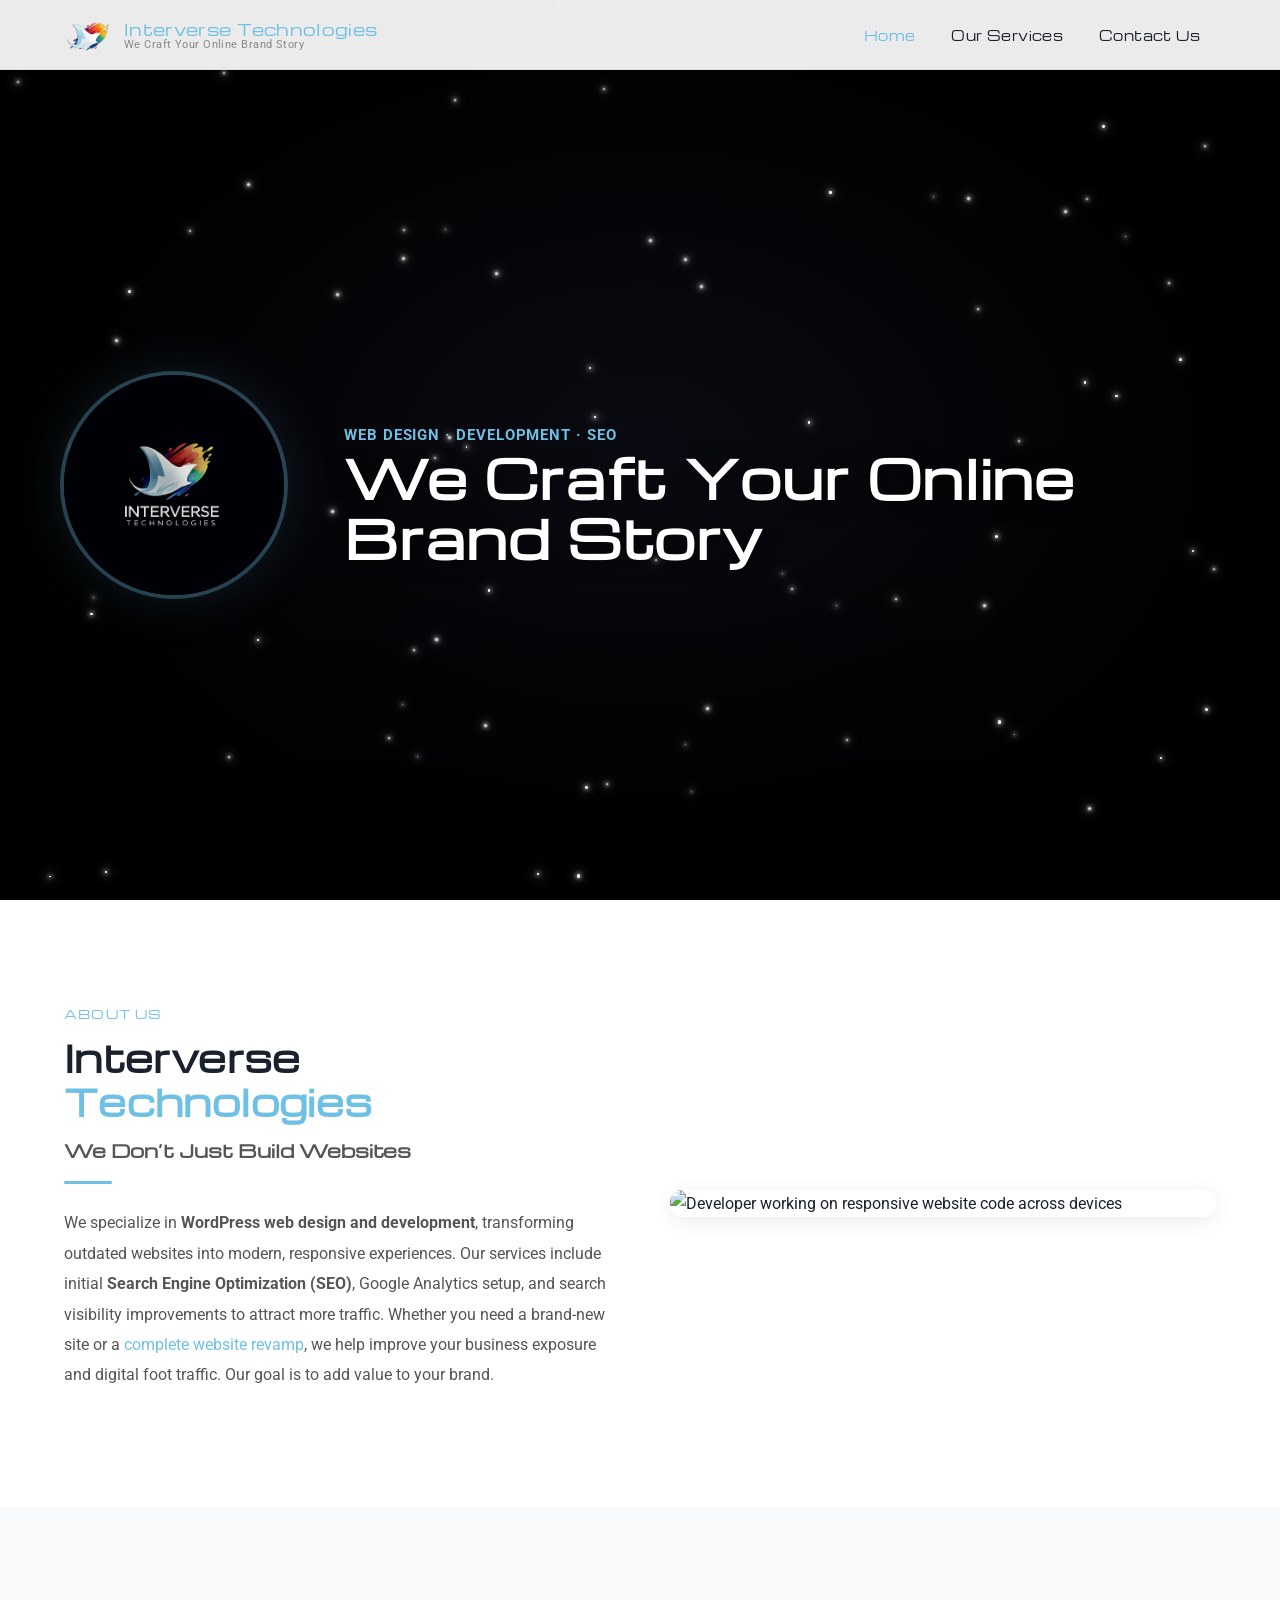
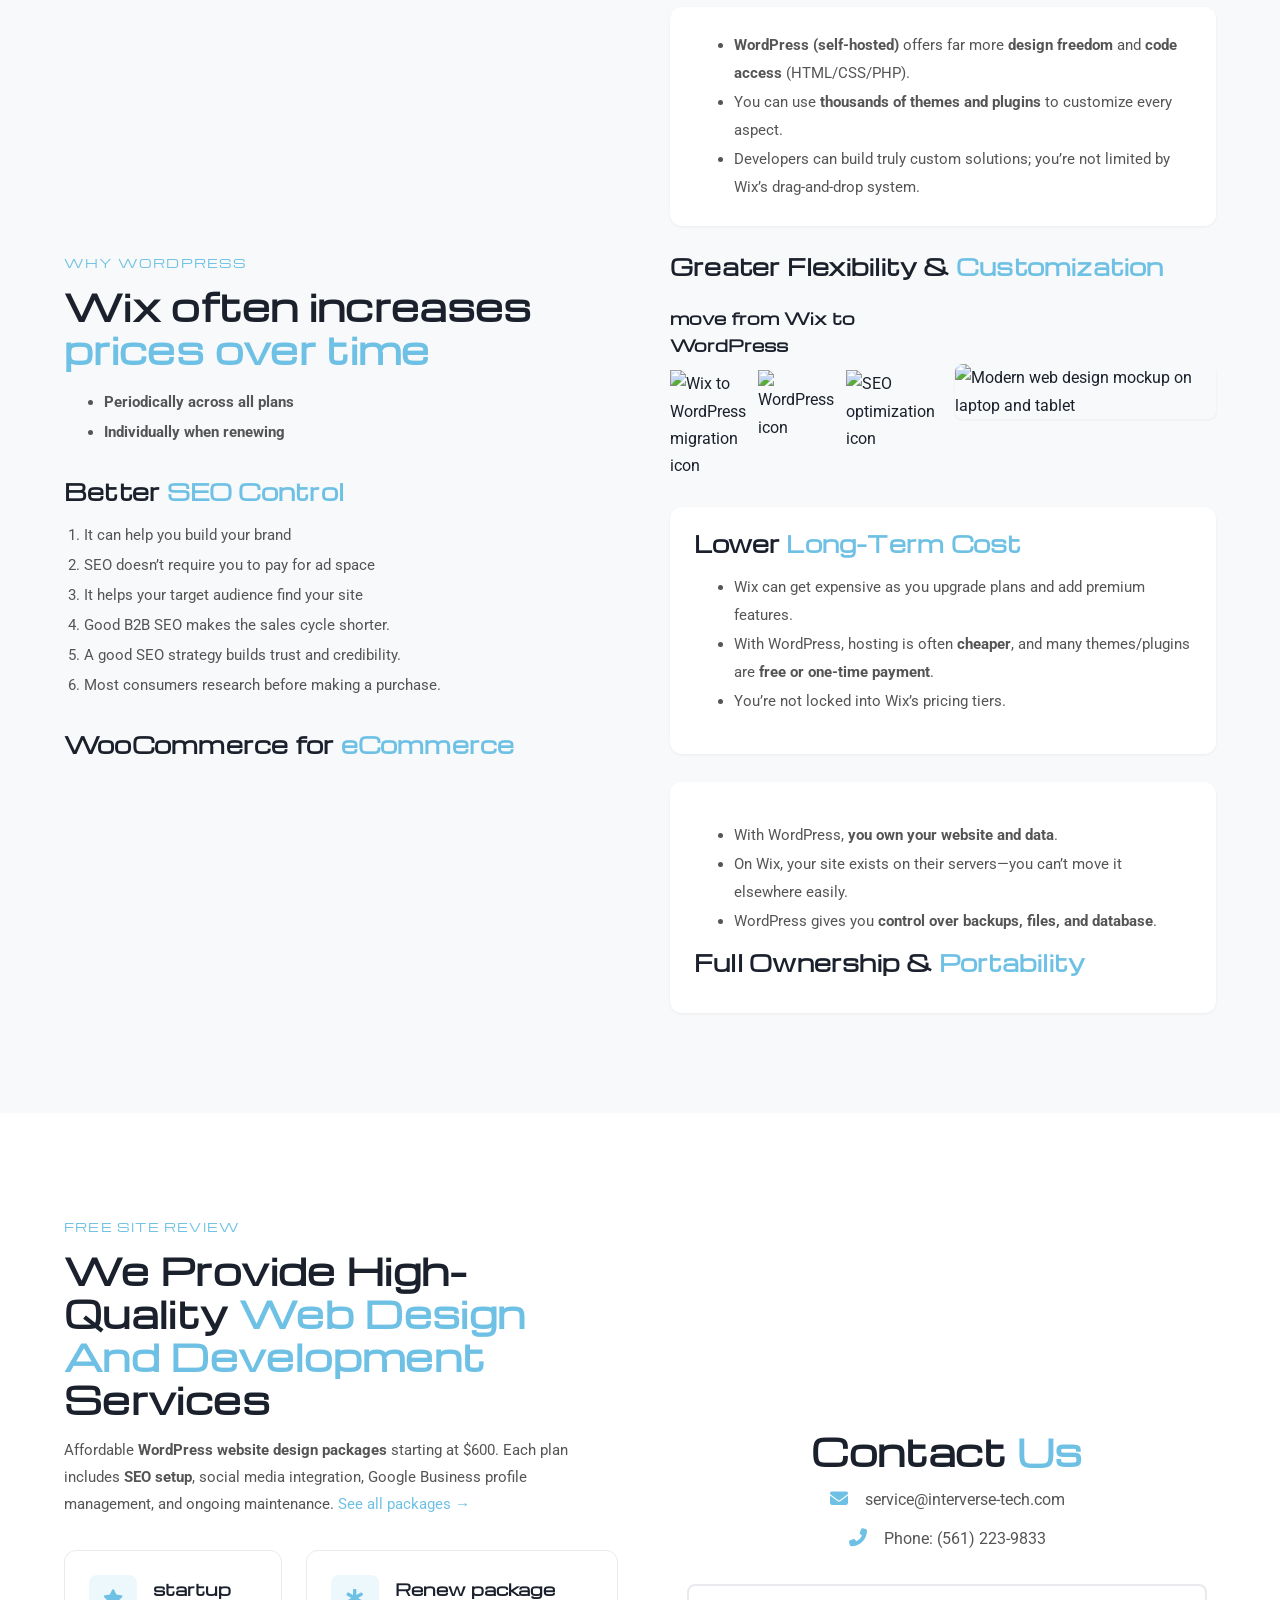
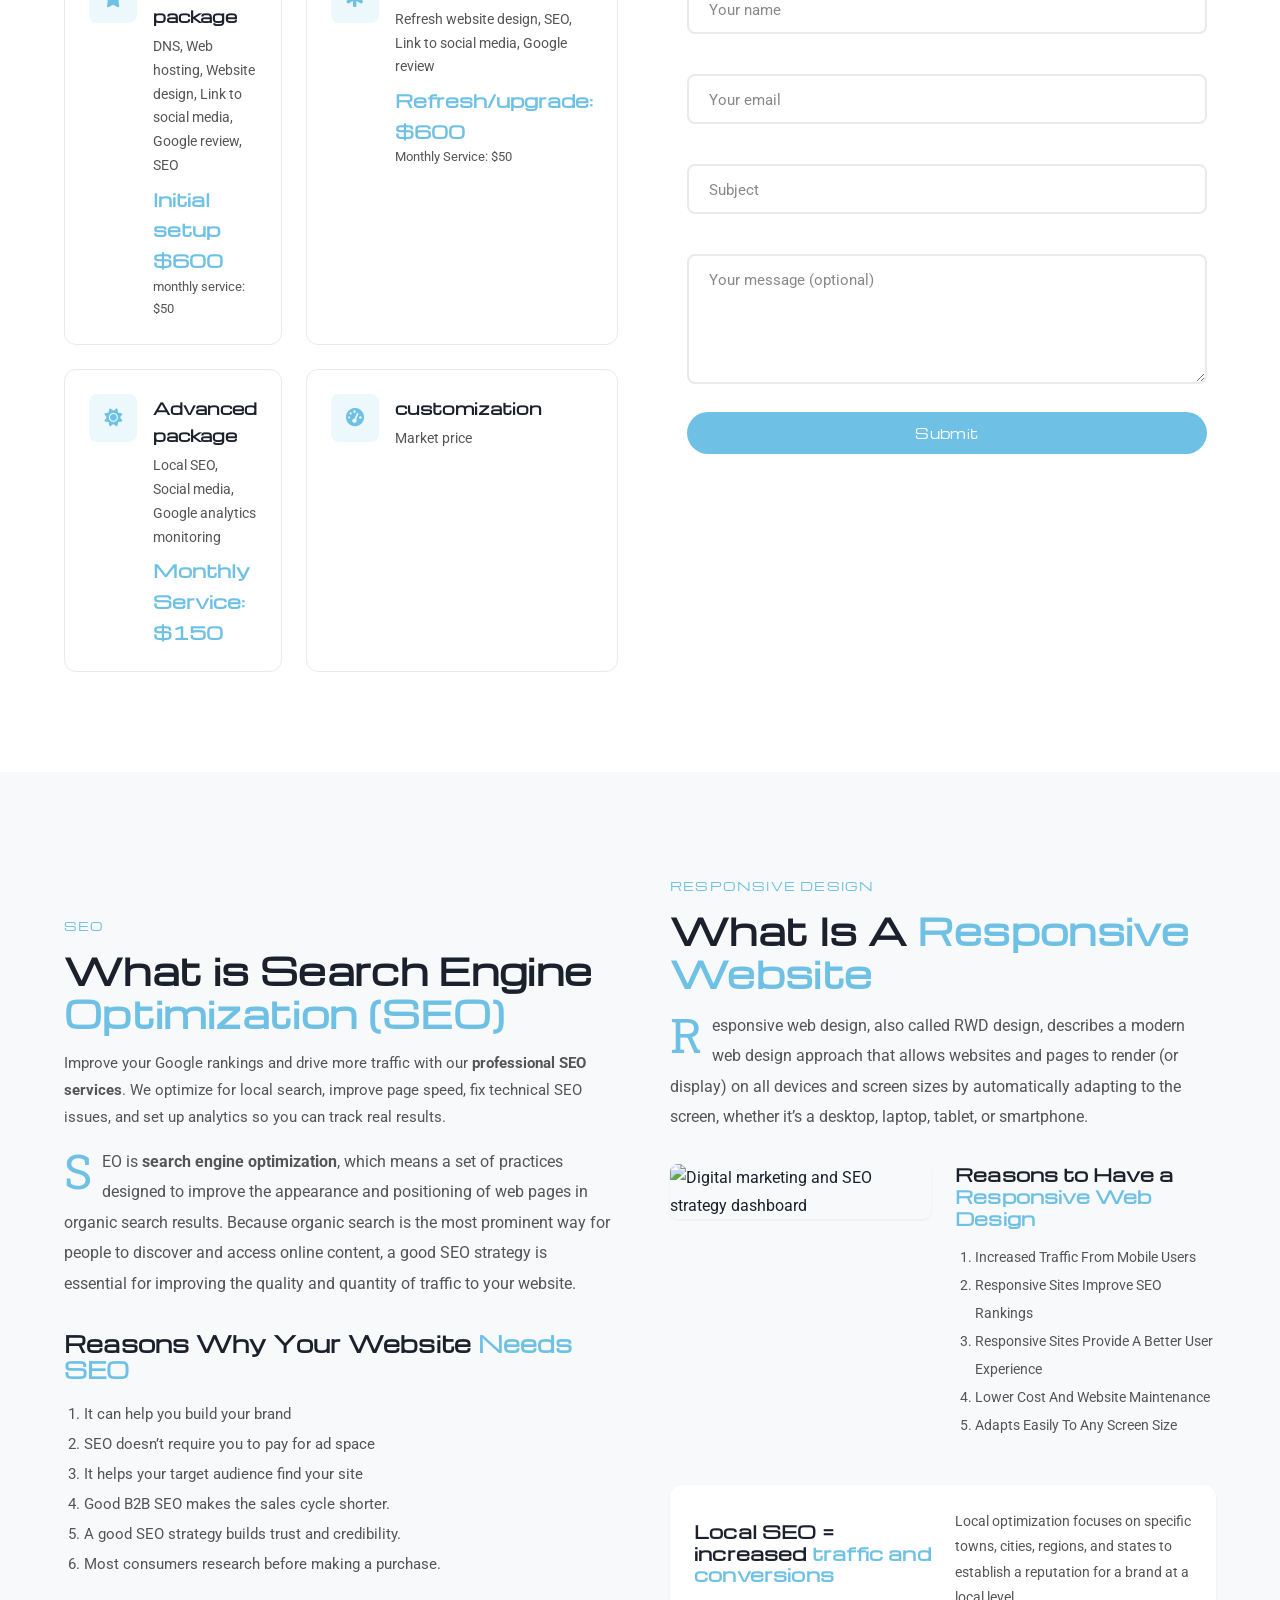
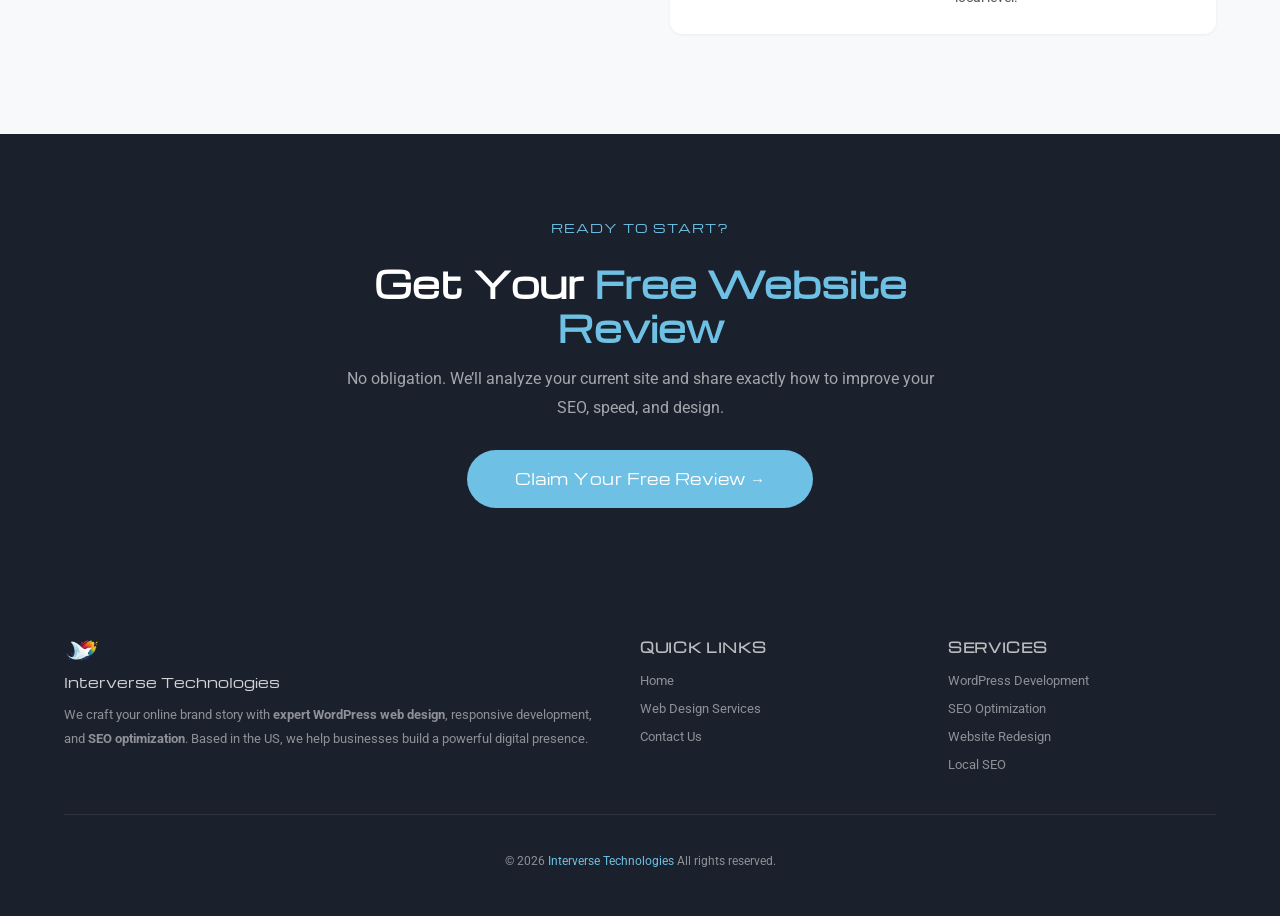
==== index.html @ 5438549b "Add files via upload" ====
<!DOCTYPE html>
<html lang="en-US">
<head>
<meta charset="UTF-8">
<meta name="viewport" content="width=device-width, initial-scale=1">
<title>We Craft Your Online Brand Story - Interverse Technologies</title>
<meta name="description" content="More than just websites—we bring your brand truly come alive online with expert design, revamped sites, and essential SEO to boost visibility and drive results.">
<meta name="theme-color" content="#1b212c">
<meta name="robots" content="index, follow, max-snippet:-1, max-image-preview:large">
<link rel="canonical" href="https://interverse-tech.com/">
<meta property="og:locale" content="en_US">
<meta property="og:type" content="website">
<meta property="og:title" content="We Craft Your Online Brand Story - Interverse Technologies">
<meta property="og:description" content="More than just websites—we bring your brand truly come alive online with expert design, revamped sites, and essential SEO to boost visibility and drive results.">
<meta property="og:url" content="https://interverse-tech.com/">
<meta property="og:site_name" content="Interverse Technologies">
<meta name="twitter:card" content="summary_large_image">
<meta name="twitter:title" content="We Craft Your Online Brand Story - Interverse Technologies">
<meta name="twitter:description" content="More than just websites—we bring your brand truly come alive online with expert design, revamped sites, and essential SEO to boost visibility and drive results.">
<meta property="og:image" content="https://interverse-tech.com/interverse-tech/wp-content/uploads/2024/11/D17B8CB7-C29A-43BB-9FA9-BA72E905C698_1_201_a.jpeg">
<meta name="twitter:image" content="https://interverse-tech.com/interverse-tech/wp-content/uploads/2024/11/D17B8CB7-C29A-43BB-9FA9-BA72E905C698_1_201_a.jpeg">
<link rel="icon" type="image/png" sizes="32x32" href="images/logo.png">
<link rel="apple-touch-icon" href="images/logo.png">
<script type="application/ld+json">
{
  "@context": "https://schema.org",
  "@type": "LocalBusiness",
  "name": "Interverse Technologies",
  "url": "https://interverse-tech.com",
  "logo": "https://interverse-tech.com/interverse-tech/wp-content/uploads/2024/11/intervers-technoliges-logo2024-2025-2-e1732804146760.png",
  "image": "https://interverse-tech.com/interverse-tech/wp-content/uploads/2024/11/D17B8CB7-C29A-43BB-9FA9-BA72E905C698_1_201_a.jpeg",
  "description": "Web design, development, and SEO services to bring your brand alive online. Expert WordPress development, responsive design, and local SEO optimization.",
  "email": "service@interverse-tech.com",
  "telephone": "+15612239833",
  "priceRange": "$$",
  "areaServed": "US",
  "sameAs": []
}
</script>
<script type="application/ld+json">
{
  "@context": "https://schema.org",
  "@type": "BreadcrumbList",
  "itemListElement": [{
    "@type": "ListItem",
    "position": 1,
    "name": "Home",
    "item": "https://interverse-tech.com/"
  }]
}
</script>
<link rel="preconnect" href="https://fonts.googleapis.com">
<link rel="preconnect" href="https://fonts.gstatic.com" crossorigin>
<link href="https://fonts.googleapis.com/css2?family=Michroma&family=Roboto:wght@400;500;700&family=Roboto+Slab:wght@400;700&display=swap" rel="stylesheet">
<link rel="stylesheet" href="https://cdnjs.cloudflare.com/ajax/libs/font-awesome/6.5.1/css/all.min.css">
<link rel="stylesheet" href="css/style.css">
</head>
<body>

<header class="site-header" id="site-header">
  <div class="container header-inner">
    <a href="index.html" class="logo">
      <img class="logo-img" src="images/logo.png" alt="Interverse Technologies">
      <div class="logo-text">
        <div class="site-title">Interverse Technologies</div>
        <div class="site-desc">We Craft Your Online Brand Story</div>
      </div>
    </a>
    <div class="nav-wrapper">
      <nav>
        <ul id="primary-menu">
          <li class="current-menu-item"><a href="index.html">Home</a></li>
          <li><a href="services.html">Our Services</a></li>
          <li><a href="contact.html">Contact Us</a></li>
        </ul>
      </nav>
      <button class="hamburger" id="hamburger" aria-label="Menu">
        <span></span><span></span><span></span>
      </button>
    </div>
  </div>
</header>

<a class="skip-link" href="#main-content">Skip to main content</a>
<main id="main-content">
  <!-- Hero -->
  <section class="hero" id="hero">
    <div class="container">
      <div class="hero-logo">
        <img src="images/hero-logo.jpeg" alt="Interverse Technologies">
      </div>
      <div class="hero-text">
        <div class="tagline"><span>Web Design &middot; Development &middot; SEO</span></div>
        <h1>We Craft Your Online Brand Story</h1>
      </div>
    </div>
  </section>

  <!-- About -->
  <section class="section">
    <div class="container">
      <div class="grid-2">
        <div class="reveal">
          <div class="section-label">About Us</div>
          <h2 class="section-title">Interverse <span>Technologies</span></h2>
          <h3 style="font-size:18px;font-family:var(--font-display);color:var(--text-light);margin:0 0 16px;">We Don&rsquo;t Just Build Websites</h3>
          <div class="divider"></div>
          <p style="font-size:16px;color:var(--text-light);line-height:1.9;">
            We specialize in <strong>WordPress web design and development</strong>, transforming outdated websites into modern, responsive experiences. Our services include initial <strong>Search Engine Optimization (SEO)</strong>, Google Analytics setup, and search visibility improvements to attract more traffic. Whether you need a brand-new site or a <a href="services.html">complete website revamp</a>, we help improve your business exposure and digital foot traffic. Our goal is to add value to your brand.
          </p>
        </div>
        <div class="reveal">
          <img loading="lazy" src="https://interverse-tech.com/interverse-tech/wp-content/uploads/2021/10/code-gec44f0603_1920-1024x683.jpg" alt="Developer working on responsive website code across devices" style="border-radius:var(--radius);box-shadow:var(--shadow-md);">
        </div>
      </div>
    </div>
  </section>

  <!-- Wix vs WordPress -->
  <section class="section section-alt">
    <div class="container">
      <div class="grid-2">
        <div class="reveal">
          <div class="section-label">Why WordPress</div>
          <h2 class="section-title">Wix often increases <span>prices over time</span></h2>
          <ul style="font-family:var(--font-body);color:var(--text-light);line-height:2;font-size:15px;">
            <li><strong>Periodically across all plans</strong></li>
            <li><strong>Individually when renewing</strong></li>
          </ul>
          <h2 class="section-title" style="font-size:22px;margin-top:32px;">Better <span>SEO Control</span></h2>
          <ol style="font-family:var(--font-body);color:var(--text-light);line-height:2;font-size:15px;padding-left:20px;">
            <li>It can help you build your brand</li>
            <li>SEO doesn&rsquo;t require you to pay for ad space</li>
            <li>It helps your target audience find your site</li>
            <li>Good B2B SEO makes the sales cycle shorter.</li>
            <li>A good SEO strategy builds trust and credibility.</li>
            <li>Most consumers research before making a purchase.</li>
          </ol>
          <h2 class="section-title" style="font-size:22px;margin-top:32px;">WooCommerce for <span>eCommerce</span></h2>
        </div>
        <div class="reveal">
          <div style="font-family:var(--font-body);color:var(--text-light);font-size:15px;line-height:1.9;margin-bottom:28px;padding:24px;background:var(--bg-white);border-radius:var(--radius);box-shadow:var(--shadow-sm);">
            <ul style="margin:0;">
              <li><strong>WordPress (self-hosted)</strong> offers far more <strong>design freedom</strong> and <strong>code access</strong> (HTML/CSS/PHP).</li>
              <li>You can use <strong>thousands of themes and plugins</strong> to customize every aspect.</li>
              <li>Developers can build truly custom solutions; you&rsquo;re not limited by Wix&rsquo;s drag-and-drop system.</li>
            </ul>
          </div>
          <h2 class="section-title" style="font-size:22px;">Greater Flexibility &amp; <span>Customization</span></h2>
          <div style="display:flex;gap:20px;align-items:center;margin-top:24px;">
            <div style="flex:1;">
              <h3 style="font-size:16px;font-family:var(--font-display);margin:0 0 12px;">move from Wix to WordPress</h3>
              <div style="display:flex;gap:12px;">
                <img src="https://interverse-tech.com/interverse-tech/wp-content/uploads/2021/11/service-9icon1.png" alt="Wix to WordPress migration icon">
                <img src="https://interverse-tech.com/interverse-tech/wp-content/uploads/2021/11/service-9icon2.png" alt="WordPress icon">
                <img src="https://interverse-tech.com/interverse-tech/wp-content/uploads/2021/11/service-9icon3.png" alt="SEO optimization icon">
              </div>
            </div>
            <div style="flex:1;">
              <img loading="lazy" src="https://interverse-tech.com/interverse-tech/wp-content/uploads/2021/11/web-design-g4789fa910_1920-1024x683.jpg" alt="Modern web design mockup on laptop and tablet" style="border-radius:var(--radius-sm);box-shadow:var(--shadow-sm);">
            </div>
          </div>
          <div style="margin-top:28px;padding:24px;background:var(--bg-white);border-radius:var(--radius);box-shadow:var(--shadow-sm);">
            <h2 class="section-title" style="font-size:22px;">Lower <span>Long-Term Cost</span></h2>
            <ul style="font-family:var(--font-body);color:var(--text-light);line-height:1.9;font-size:15px;">
              <li>Wix can get expensive as you upgrade plans and add premium features.</li>
              <li>With WordPress, hosting is often <strong>cheaper</strong>, and many themes/plugins are <strong>free or one-time payment</strong>.</li>
              <li>You&rsquo;re not locked into Wix&rsquo;s pricing tiers.</li>
            </ul>
          </div>
          <div style="margin-top:28px;padding:24px;background:var(--bg-white);border-radius:var(--radius);box-shadow:var(--shadow-sm);">
            <ul style="font-family:var(--font-body);color:var(--text-light);line-height:1.9;font-size:15px;">
              <li>With WordPress, <strong>you own your website and data</strong>.</li>
              <li>On Wix, your site exists on their servers&mdash;you can&rsquo;t move it elsewhere easily.</li>
              <li>WordPress gives you <strong>control over backups, files, and database</strong>.</li>
            </ul>
            <h2 class="section-title" style="font-size:22px;">Full Ownership &amp; <span>Portability</span></h2>
          </div>
        </div>
      </div>
    </div>
  </section>

  <!-- Pricing + Contact -->
  <section class="section">
    <div class="container">
      <div class="grid-2">
        <div class="reveal">
          <div class="section-label">FREE Site Review</div>
          <h2 class="section-title">We Provide High-Quality <span>Web Design And Development</span> Services</h2>
          <p style="font-family:var(--font-body);color:var(--text-light);font-size:15px;line-height:1.8;margin-bottom:8px;">Affordable <strong>WordPress website design packages</strong> starting at $600. Each plan includes <strong>SEO setup</strong>, social media integration, Google Business profile management, and ongoing maintenance. <a href="services.html">See all packages &rarr;</a></p>
          <div class="services-grid" style="margin-top:32px;">
            <div class="service-item">
              <div class="icon"><i class="fas fa-star"></i></div>
              <div>
                <h3>startup package</h3>
                <p>DNS, Web hosting, Website design, Link to social media, Google review, SEO</p>
                <div class="amount">Initial setup $600</div>
                <p style="font-size:13px;">monthly service: $50</p>
              </div>
            </div>
            <div class="service-item">
              <div class="icon"><i class="fas fa-star-of-life"></i></div>
              <div>
                <h3>Renew package</h3>
                <p>Refresh website design, SEO, Link to social media, Google review</p>
                <div class="amount">Refresh/upgrade: $600</div>
                <p style="font-size:13px;">Monthly Service: $50</p>
              </div>
            </div>
            <div class="service-item">
              <div class="icon"><i class="fas fa-sun"></i></div>
              <div>
                <h3>Advanced package</h3>
                <p>Local SEO, Social media, Google analytics monitoring</p>
                <div class="amount">Monthly Service: $150</div>
              </div>
            </div>
            <div class="service-item">
              <div class="icon"><i class="fas fa-tachometer-alt"></i></div>
              <div>
                <h3>customization</h3>
                <p>Market price</p>
              </div>
            </div>
          </div>
        </div>
        <div class="reveal">
          <h2 class="section-title" style="text-align:center;">Contact <span>Us</span></h2>
          <div class="contact-info">
            <div class="item"><i class="fas fa-envelope"></i> service@interverse-tech.com</div>
            <div class="item"><i class="fas fa-phone-alt"></i> Phone: (561) 223-9833</div>
          </div>
          <form class="contact-form" onsubmit="return sendByEmail(this)" novalidate>
            <div class="form-group">
              <input type="text" name="name" id="name" placeholder="Your name" required aria-required="true">
              <label for="name">Your name</label>
              <span class="field-error" role="alert"></span>
            </div>
            <div class="form-group">
              <input type="email" name="email" id="email" placeholder="Your email" required aria-required="true">
              <label for="email">Your email</label>
              <span class="field-error" role="alert"></span>
            </div>
            <div class="form-group">
              <input type="text" name="subject" id="subject" placeholder="Subject" required aria-required="true">
              <label for="subject">Subject</label>
              <span class="field-error" role="alert"></span>
            </div>
            <div class="form-group">
              <textarea name="message" id="message" placeholder="Your message" rows="5"></textarea>
              <label for="message">Your message (optional)</label>
            </div>
            <button type="submit" class="btn" style="width:100%;justify-content:center;">Submit</button>
          </form>
        </div>
      </div>
    </div>
  </section>

  <!-- SEO + Responsive -->
  <section class="section section-alt">
    <div class="container">
      <div class="grid-2">
        <div class="reveal">
          <div class="section-label">SEO</div>
          <h2 class="section-title">What is Search Engine <span>Optimization (SEO)</span></h2>
          <p style="font-family:var(--font-body);color:var(--text-light);font-size:15px;line-height:1.8;margin-bottom:16px;">Improve your Google rankings and drive more traffic with our <strong>professional SEO services</strong>. We optimize for local search, improve page speed, fix technical SEO issues, and set up analytics so you can track real results.</p>
          <p style="font-family:var(--font-body);color:var(--text-light);font-size:16px;line-height:1.9;">
            <span style="font-family:var(--font-serif);font-size:48px;float:left;line-height:1;margin-right:10px;color:var(--primary);">S</span>EO is <strong>search engine optimization</strong>, which means a set of practices designed to improve the appearance and positioning of web pages in organic search results. Because organic search is the most prominent way for people to discover and access online content, a good SEO strategy is essential for improving the quality and quantity of traffic to your website.
          </p>
          <h2 class="section-title" style="font-size:22px;margin-top:32px;">Reasons Why Your Website <span>Needs SEO</span></h2>
          <ol style="font-family:var(--font-body);color:var(--text-light);line-height:2;font-size:15px;padding-left:20px;">
            <li>It can help you build your brand</li>
            <li>SEO doesn&rsquo;t require you to pay for ad space</li>
            <li>It helps your target audience find your site</li>
            <li>Good B2B SEO makes the sales cycle shorter.</li>
            <li>A good SEO strategy builds trust and credibility.</li>
            <li>Most consumers research before making a purchase.</li>
          </ol>
        </div>
        <div class="reveal">
          <div style="margin-bottom:32px;">
            <div class="section-label">Responsive Design</div>
            <h2 class="section-title">What Is A <span>Responsive Website</span></h2>
            <p style="font-family:var(--font-body);color:var(--text-light);font-size:16px;line-height:1.9;">
              <span style="font-family:var(--font-serif);font-size:48px;float:left;line-height:1;margin-right:10px;color:var(--primary);">R</span>esponsive web design, also called RWD design, describes a modern web design approach that allows websites and pages to render (or display) on all devices and screen sizes by automatically adapting to the screen, whether it&rsquo;s a desktop, laptop, tablet, or smartphone.
            </p>
          </div>
          <div style="display:flex;gap:24px;align-items:start;">
            <div style="flex:1;">
              <img loading="lazy" src="https://interverse-tech.com/interverse-tech/wp-content/uploads/2021/11/digital-marketing-gc189a8089_1920-1024x682.jpg" alt="Digital marketing and SEO strategy dashboard" style="border-radius:var(--radius-sm);box-shadow:var(--shadow-sm);">
            </div>
            <div style="flex:1;">
              <h2 class="section-title" style="font-size:18px;">Reasons to Have a <span>Responsive Web Design</span></h2>
              <ol style="font-family:var(--font-body);color:var(--text-light);line-height:2;font-size:14px;padding-left:20px;">
                <li>Increased Traffic From Mobile Users</li>
                <li>Responsive Sites Improve SEO Rankings</li>
                <li>Responsive Sites Provide A Better User Experience</li>
                <li>Lower Cost And Website Maintenance</li>
                <li>Adapts Easily To Any Screen Size</li>
              </ol>
            </div>
          </div>
          <div style="display:flex;gap:24px;align-items:center;margin-top:32px;padding:24px;background:var(--bg-white);border-radius:var(--radius);box-shadow:var(--shadow-sm);">
            <div style="flex:1;">
              <h2 class="section-title" style="font-size:18px;">Local SEO = increased <span>traffic and conversions</span></h2>
            </div>
            <div style="flex:1;">
              <p style="font-family:var(--font-body);color:var(--text-light);font-size:14px;line-height:1.8;margin:0;">
                Local optimization focuses on specific towns, cities, regions, and states to establish a reputation for a brand at a local level.
              </p>
            </div>
          </div>
        </div>
      </div>
    </div>
  </section>

  <!-- Final CTA -->
  <section class="section" style="background:var(--dark);text-align:center;padding:80px 0;">
    <div class="container" style="max-width:640px;">
      <div class="section-label" style="color:var(--primary);">Ready to Start?</div>
      <h2 style="font-family:var(--font-display);font-size:clamp(24px,3vw,36px);color:#fff;margin:12px 0 16px;line-height:1.2;">Get Your <span style="color:var(--primary);">Free Website Review</span></h2>
      <p style="font-family:var(--font-body);color:rgba(255,255,255,0.6);font-size:16px;line-height:1.8;margin-bottom:28px;">No obligation. We&rsquo;ll analyze your current site and share exactly how to improve your SEO, speed, and design.</p>
      <a href="contact.html" class="btn btn-lg" style="padding:16px 48px;font-size:15px;">Claim Your Free Review &rarr;</a>
    </div>
  </section>
</main>

<footer class="site-footer">
  <div class="container">
    <div class="footer-inner">
      <div>
        <div class="footer-logo">
          <img src="images/logo.png" alt="Interverse Technologies" style="width:36px;">
          <div>Interverse Technologies</div>
        </div>
        <p>We craft your online brand story with <strong>expert WordPress web design</strong>, responsive development, and <strong>SEO optimization</strong>. Based in the US, we help businesses build a powerful digital presence.</p>
      </div>
      <div>
        <h4>Quick Links</h4>
        <ul>
          <li><a href="index.html">Home</a></li>
          <li><a href="services.html">Web Design Services</a></li>
          <li><a href="contact.html">Contact Us</a></li>
        </ul>
      </div>
      <div>
        <h4>Services</h4>
        <ul>
          <li><a href="services.html">WordPress Development</a></li>
          <li><a href="services.html">SEO Optimization</a></li>
          <li><a href="services.html">Website Redesign</a></li>
          <li><a href="services.html">Local SEO</a></li>
        </ul>
      </div>
    </div>
    <div class="footer-bottom">
      <p>&copy; 2026 <a href="index.html">Interverse Technologies</a> All rights reserved.</p>
    </div>
  </div>
</footer>

<a href="#" id="scroll-up" aria-label="Scroll to top"><i class="fas fa-chevron-up"></i></a>

<script>
(function () {
  // Hamburger
  var hamburger = document.getElementById('hamburger');
  var menu = document.getElementById('primary-menu');
  if (hamburger && menu) {
    hamburger.addEventListener('click', function () {
      hamburger.classList.toggle('active');
      menu.classList.toggle('open');
    });
    document.addEventListener('click', function (e) {
      if (!menu.contains(e.target) && !hamburger.contains(e.target)) {
        hamburger.classList.remove('active');
        menu.classList.remove('open');
      }
    });
  }

  // Header scroll effect
  var header = document.getElementById('site-header');
  var scrollBtn = document.getElementById('scroll-up');
  window.addEventListener('scroll', function () {
    if (window.scrollY > 50) {
      header.classList.add('scrolled');
    } else {
      header.classList.remove('scrolled');
    }
    if (scrollBtn) {
      scrollBtn.classList.toggle('visible', window.scrollY > 400);
    }
  });

  function sendByEmail(form) {
  var name = form.name.value.trim();
  var email = form.email.value.trim();
  var subject = form.subject.value.trim();
  var message = form.message.value.trim();
  var errors = form.querySelectorAll('.field-error');
  errors.forEach(function(e){ e.textContent = ''; });
  if (!name) { form.name.focus(); showToast('Please enter your name', 'error'); return false; }
  if (!email || !/\S+@\S+\.\S+/.test(email)) { form.email.focus(); showToast('Please enter a valid email', 'error'); return false; }
  if (!subject) { form.subject.focus(); showToast('Please enter a subject', 'error'); return false; }
  var body = 'Name: ' + name + '\nEmail: ' + email + '\n\nMessage:\n' + message;
  window.location.href = 'mailto:service@interverse-tech.com?subject=' + encodeURIComponent(subject) + '&body=' + encodeURIComponent(body);
  showToast('Email app opened!', 'success');
  return false;
}
function showToast(msg, type) {
  var t = document.createElement('div');
  t.className = 'toast toast-' + type;
  t.textContent = msg;
  t.setAttribute('role', 'alert');
  document.body.appendChild(t);
  setTimeout(function(){ t.classList.add('show'); }, 10);
  setTimeout(function(){ t.classList.remove('show'); setTimeout(function(){ t.remove(); }, 400); }, 3500);
}

  // Scroll reveal
  var revealEls = document.querySelectorAll('.reveal');
  if ('IntersectionObserver' in window) {
    var observer = new IntersectionObserver(function (entries) {
      entries.forEach(function (entry) {
        if (entry.isIntersecting) {
          entry.target.classList.add('visible');
          observer.unobserve(entry.target);
        }
      });
    }, { threshold: 0.15 });
    revealEls.forEach(function (el) { observer.observe(el); });
  } else {
    revealEls.forEach(function (el) { el.classList.add('visible'); });
  }

  // Stars
  var hero = document.getElementById('hero');
  if (hero) {
    var i, star, size, x, y, m;
    for (i = 0; i < 80; i++) {
      star = document.createElement('div');
      star.className = 'star shine';
      size = Math.random() * 2.5 + 0.8;
      x = Math.random() * 100;
      y = Math.random() * 100;
      star.style.cssText = 'width:' + size + 'px;height:' + size + 'px;top:' + y + '%;left:' + x + '%;';
      if (i % 3 === 0) {
        star.style.animationDelay = (Math.random() * 3) + 's';
        star.classList.add('twinkle');
      }
      hero.appendChild(star);
    }

    function animateStars() {
      var stars = hero.querySelectorAll('.star');
      var count = Math.min(Math.floor(Math.random() * 6) + 3, stars.length);
      for (var j = 0; j < count; j++) {
        var el = stars[Math.floor(Math.random() * stars.length)];
        if (el.classList.contains('twinkle')) continue;
        el.style.transform = 'translate(' + ((Math.random() - 0.5) * 200) + '%,' + ((Math.random() - 0.5) * 200) + '%) scale(2)';
        el.style.opacity = '0';
        (function (e) {
          setTimeout(function () {
            if (e.parentNode) {
              e.parentNode.removeChild(e);
              var ns = document.createElement('div');
              ns.className = 'star shine';
              var s = Math.random() * 2.5 + 0.8;
              ns.style.cssText = 'width:' + s + 'px;height:' + s + 'px;top:' + (Math.random() * 100) + '%;left:' + (Math.random() * 100) + '%;';
              hero.appendChild(ns);
            }
          }, 3000);
        })(el);
      }
    }

    function createMeteor() {
      m = document.createElement('div');
      m.className = 'meteor';
      var dot = document.createElement('div');
      dot.className = 'meteor-dot';
      m.appendChild(dot);
      m.style.cssText = 'top:-5%;left:' + (Math.random() * 100) + '%;transform:rotate(' + (Math.random() * 30 + 30) + 'deg);';
      hero.appendChild(m);
      setTimeout(function () { if (m.parentNode) m.parentNode.removeChild(m); }, 2000);
    }

    setInterval(animateStars, 1500);
    setInterval(createMeteor, 4000);
  }
})();
</script>
</body>
</html>
---- css/style.css ----
:root {
  --primary: #6ec1e4;
  --primary-dark: #5aadd0;
  --primary-light: rgba(110, 193, 228, 0.12);
  --dark: #1b212c;
  --dark-2: #2a2f3a;
  --text: #1b212c;
  --text-light: #555;
  --text-muted: #888;
  --bg-light: #f8f9fa;
  --bg-white: #fff;
  --border: #e8eaed;
  --shadow-sm: 0 1px 3px rgba(0,0,0,0.06);
  --shadow-md: 0 4px 20px rgba(0,0,0,0.08);
  --shadow-lg: 0 12px 40px rgba(0,0,0,0.12);
  --radius: 12px;
  --radius-sm: 8px;
  --transition: 0.3s cubic-bezier(0.4, 0, 0.2, 1);
  --font-display: Michroma, sans-serif;
  --font-body: Roboto, sans-serif;
  --font-serif: 'Roboto Slab', serif;
  --max-w: 1200px;
  --header-h: 70px;
}

*, *::before, *::after { box-sizing: border-box; }

html { scroll-behavior: smooth; }

body {
  margin: 0;
  padding: 0;
  font-family: var(--font-body);
  font-weight: 400;
  color: var(--text);
  line-height: 1.7;
  -webkit-font-smoothing: antialiased;
  overflow-x: hidden;
}

a { color: var(--primary); text-decoration: none; transition: color var(--transition); }
a:hover { color: var(--primary-dark); }

img { max-width: 100%; height: auto; display: block; }

.container {
  max-width: var(--max-w);
  margin: 0 auto;
  padding: 0 24px;
}

.sr-only { position: absolute; width: 1px; height: 1px; padding: 0; margin: -1px; overflow: hidden; clip: rect(0,0,0,0); border: 0; }

/* ---- Header ---- */
.site-header {
  position: fixed;
  top: 0;
  left: 0;
  right: 0;
  z-index: 1000;
  background: rgba(255,255,255,0.92);
  backdrop-filter: blur(12px);
  -webkit-backdrop-filter: blur(12px);
  border-bottom: 1px solid rgba(0,0,0,0.06);
  transition: background var(--transition), box-shadow var(--transition);
  height: var(--header-h);
}
.site-header.scrolled { background: rgba(255,255,255,0.98); box-shadow: var(--shadow-sm); }

.header-inner {
  display: flex;
  align-items: center;
  justify-content: space-between;
  height: var(--header-h);
}

.logo { display: flex; align-items: center; gap: 12px; flex-shrink: 0; }
.logo-img { width: 48px; height: auto; transition: transform var(--transition); }
.logo:hover .logo-img { transform: scale(1.05); }
.logo-text { line-height: 1.2; }
.site-title { font-size: 16px; margin: 0; font-family: var(--font-display); letter-spacing: 0.02em; }
.site-title a { color: var(--dark); }
.site-desc { font-size: 11px; margin: 0; color: var(--text-muted); letter-spacing: 0.04em; }

.nav-wrapper { display: flex; align-items: center; gap: 32px; }
#primary-menu { list-style: none; margin: 0; padding: 0; display: flex; gap: 4px; }
#primary-menu li a {
  display: block;
  padding: 8px 16px;
  color: var(--text);
  font-size: 13px;
  font-family: var(--font-display);
  letter-spacing: 0.03em;
  border-radius: var(--radius-sm);
  transition: all var(--transition);
  position: relative;
}
#primary-menu li a:hover { color: var(--primary); background: var(--primary-light); }
#primary-menu li.current-menu-item a { color: var(--primary); }

.hamburger {
  display: none;
  flex-direction: column;
  gap: 5px;
  cursor: pointer;
  padding: 4px;
  background: none;
  border: none;
}
.hamburger span {
  display: block;
  width: 24px;
  height: 2px;
  background: var(--dark);
  border-radius: 4px;
  transition: all var(--transition);
}
.hamburger.active span:nth-child(1) { transform: translateY(7px) rotate(45deg); }
.hamburger.active span:nth-child(2) { opacity: 0; }
.hamburger.active span:nth-child(3) { transform: translateY(-7px) rotate(-45deg); }

/* ---- Hero ---- */
.hero {
  position: relative;
  background: #000;
  background: radial-gradient(ellipse at center, #0a0a12, #000 70%);
  min-height: 100vh;
  display: flex;
  align-items: center;
  overflow: hidden;
}
.hero::after {
  content: '';
  position: absolute;
  inset: 0;
  background: linear-gradient(180deg, transparent 60%, rgba(0,0,0,0.6) 100%);
  pointer-events: none;
  z-index: 1;
}
.hero .container {
  position: relative;
  z-index: 3;
  display: flex;
  align-items: center;
  gap: 60px;
  padding-top: var(--header-h);
}
.hero-logo { flex: 0 0 220px; }
.hero-logo img {
  width: 220px;
  height: 220px;
  border-radius: 50%;
  object-fit: cover;
  box-shadow: 0 0 0 4px rgba(110,193,228,0.3), 0 0 60px rgba(110,193,228,0.15);
  animation: float 6s ease-in-out infinite;
}
@keyframes float {
  0%, 100% { transform: translateY(0); }
  50% { transform: translateY(-10px); }
}
.hero-text { flex: 1; }
.hero-text h1 {
  color: #fff;
  font-size: clamp(32px, 5vw, 52px);
  margin: 0;
  font-family: var(--font-display);
  line-height: 1.15;
  letter-spacing: 0.02em;
  text-shadow: 0 2px 20px rgba(0,0,0,0.5);
}
.hero-text .tagline {
  color: var(--primary);
  font-size: clamp(14px, 1.2vw, 18px);
  font-family: var(--font-body);
  margin-top: 20px;
  letter-spacing: 0.06em;
  text-transform: uppercase;
  font-weight: 700;
}
.hero-text .tagline span { display: inline-block; animation: fadeInUp 0.8s ease 0.5s both; }

@keyframes fadeInUp {
  from { opacity: 0; transform: translateY(20px); }
  to { opacity: 1; transform: translateY(0); }
}

/* ---- Stars ---- */
.hero .star {
  position: absolute;
  background: #fff;
  border-radius: 50%;
  z-index: 2;
  transition: transform 3s ease-out, opacity 3s ease-out;
}
.hero .star.shine {
  animation: sparkle 1.2s ease-out forwards;
  box-shadow: 0 0 4px 1px rgba(255,255,255,0.6), 0 0 12px 3px rgba(255,255,255,0.2);
}
@keyframes sparkle {
  0% { transform: scale(0); opacity: 0; }
  50% { transform: scale(1); opacity: 1; }
  100% { transform: scale(1.15); opacity: 0.85; }
}
.hero .star.twinkle {
  animation: twinkle 2s ease-in-out infinite alternate;
}
@keyframes twinkle {
  0% { opacity: 0.4; transform: scale(0.8); }
  100% { opacity: 1; transform: scale(1.2); }
}
.hero .meteor {
  position: absolute;
  z-index: 2;
  pointer-events: none;
}
.hero .meteor::before {
  content: '';
  display: block;
  width: 2px;
  height: 60px;
  background: linear-gradient(to bottom, rgba(255,255,255,0.8), transparent);
  transform: rotate(45deg);
  animation: meteorTrail 0.8s ease-out forwards;
}
@keyframes meteorTrail {
  0% { opacity: 1; }
  100% { opacity: 0; }
}
.hero .meteor-dot {
  width: 3px; height: 3px;
  background: #fff;
  border-radius: 50%;
  position: absolute;
  top: -2px; left: 0;
  box-shadow: 0 0 6px 2px rgba(255,255,255,0.6);
}

/* ---- Toast ---- */
.toast {
  position: fixed;
  bottom: 84px;
  left: 50%;
  transform: translateX(-50%) translateY(20px);
  padding: 14px 28px;
  border-radius: var(--radius-sm);
  font-family: var(--font-body);
  font-size: 14px;
  color: #fff;
  z-index: 9999;
  opacity: 0;
  pointer-events: none;
  transition: all 0.4s ease;
  box-shadow: var(--shadow-lg);
  max-width: 90vw;
  text-align: center;
}
.toast.show { opacity: 1; transform: translateX(-50%) translateY(0); }
.toast-success { background: #22c55e; }
.toast-error { background: #ef4444; }

/* ---- Field Error ---- */
.field-error {
  display: block;
  font-size: 12px;
  color: #ef4444;
  font-family: var(--font-body);
  min-height: 18px;
  margin-top: 2px;
}

/* ---- Focus styles for a11y ---- */
a:focus-visible,
button:focus-visible,
input:focus-visible,
textarea:focus-visible {
  outline: 3px solid var(--primary);
  outline-offset: 2px;
}

/* ---- Skip link ---- */
.skip-link {
  position: absolute;
  top: -100%;
  left: 8px;
  background: var(--primary);
  color: #fff;
  padding: 8px 16px;
  z-index: 10000;
  font-family: var(--font-body);
  font-size: 14px;
  border-radius: 0 0 4px 4px;
  transition: top 0.2s;
}
.skip-link:focus { top: 0; }

/* ---- Page Hero (inner) ---- */
.page-hero {
  background: var(--dark);
  padding: calc(var(--header-h) + 48px) 0 48px;
  text-align: center;
  position: relative;
  overflow: hidden;
}
.page-hero::before {
  content: '';
  position: absolute;
  inset: 0;
  background: radial-gradient(ellipse at 30% 50%, rgba(110,193,228,0.08), transparent 60%);
}
.page-hero h1 {
  color: #fff;
  font-size: clamp(28px, 3.5vw, 42px);
  margin: 0;
  font-family: var(--font-display);
  letter-spacing: 0.02em;
  position: relative;
}
.breadcrumb {
  color: var(--text-muted);
  font-size: 13px;
  margin-top: 12px;
  font-family: var(--font-body);
  position: relative;
}
.breadcrumb a { color: var(--primary); }

/* ---- Sections ---- */
.section { padding: 100px 0; }
.section-alt { background: var(--bg-light); }

.section-label {
  display: inline-block;
  font-size: 12px;
  font-family: var(--font-display);
  color: var(--primary);
  letter-spacing: 0.1em;
  text-transform: uppercase;
  margin-bottom: 12px;
}
.section-title {
  font-size: clamp(26px, 3vw, 36px);
  margin: 0 0 12px;
  font-family: var(--font-display);
  color: var(--dark);
  line-height: 1.2;
  letter-spacing: 0.01em;
}
.section-title span { color: var(--primary); }
.section-desc {
  font-size: 16px;
  color: var(--text-light);
  max-width: 640px;
  line-height: 1.8;
  font-family: var(--font-body);
}
.divider {
  width: 48px;
  height: 3px;
  background: var(--primary);
  border-radius: 4px;
  margin-bottom: 24px;
}

.grid-2 {
  display: grid;
  grid-template-columns: 1fr 1fr;
  gap: 60px;
  align-items: center;
}

.grid-3 {
  display: grid;
  grid-template-columns: repeat(3, 1fr);
  gap: 28px;
}

/* ---- Cards ---- */
.card {
  background: var(--bg-white);
  border: 1px solid var(--border);
  border-radius: var(--radius);
  padding: 36px 32px;
  transition: all var(--transition);
}
.card:hover {
  box-shadow: var(--shadow-md);
  transform: translateY(-4px);
  border-color: transparent;
}
.card .num {
  display: inline-flex;
  align-items: center;
  justify-content: center;
  width: 44px;
  height: 44px;
  border-radius: var(--radius-sm);
  background: var(--primary-light);
  color: var(--primary);
  font-size: 18px;
  font-weight: 700;
  font-family: var(--font-display);
  margin-bottom: 20px;
}
.card h3 {
  font-size: 18px;
  margin: 0 0 16px;
  font-family: var(--font-display);
  color: var(--dark);
  line-height: 1.3;
}
.card ul { list-style: none; padding: 0; margin: 0; }
.card ul li {
  padding: 8px 0;
  font-size: 14px;
  color: var(--text-light);
  border-bottom: 1px solid var(--border);
  line-height: 1.6;
}
.card ul li:last-child { border-bottom: none; }

/* ---- Package Cards ---- */
.packages-grid {
  display: grid;
  grid-template-columns: repeat(2, 1fr);
  gap: 28px;
  margin-top: 48px;
}
.package {
  background: var(--bg-white);
  border: 1px solid var(--border);
  border-radius: var(--radius);
  padding: 36px 32px;
  transition: all var(--transition);
  position: relative;
}
.package:hover {
  box-shadow: var(--shadow-md);
  transform: translateY(-4px);
  border-color: transparent;
}
.package.featured {
  border-color: var(--primary);
  box-shadow: 0 0 0 1px var(--primary), var(--shadow-sm);
}
.package.featured::after {
  content: 'POPULAR';
  position: absolute;
  top: -10px;
  right: 20px;
  background: var(--primary);
  color: #fff;
  font-size: 10px;
  font-family: var(--font-display);
  letter-spacing: 0.08em;
  padding: 4px 14px;
  border-radius: 20px;
}
.package h3 {
  font-size: 20px;
  margin: 0 0 4px;
  font-family: var(--font-display);
  color: var(--dark);
}
.package .price {
  font-size: 32px;
  color: var(--primary);
  font-weight: 700;
  margin: 12px 0;
  font-family: var(--font-display);
}
.package .price small { font-size: 14px; color: var(--text-muted); font-weight: 400; font-family: var(--font-body); }
.package ul { list-style: none; padding: 0; margin: 16px 0 0; }
.package ul li {
  padding: 10px 0;
  font-size: 14px;
  color: var(--text-light);
  border-bottom: 1px solid var(--border);
  line-height: 1.6;
}
.package ul li:last-child { border-bottom: none; }
.package ul li::before { content: '✓ '; color: var(--primary); font-weight: 700; }

/* ---- Services Grid (pricing on homepage) ---- */
.services-grid {
  display: grid;
  grid-template-columns: 1fr 1fr;
  gap: 24px;
}
.service-item {
  display: flex;
  gap: 16px;
  align-items: flex-start;
  padding: 24px;
  border: 1px solid var(--border);
  border-radius: var(--radius);
  transition: all var(--transition);
}
.service-item:hover {
  box-shadow: var(--shadow-sm);
  border-color: transparent;
  background: #fff;
}
.service-item .icon {
  flex-shrink: 0;
  width: 48px;
  height: 48px;
  border-radius: var(--radius-sm);
  background: var(--primary-light);
  display: flex;
  align-items: center;
  justify-content: center;
  color: var(--primary);
  font-size: 18px;
  transition: all var(--transition);
}
.service-item:hover .icon { background: var(--primary); color: #fff; }
.service-item h3 { margin: 0 0 6px; font-size: 16px; font-family: var(--font-display); color: var(--dark); }
.service-item p { margin: 0; font-size: 14px; color: var(--text-light); line-height: 1.7; }
.service-item .amount { color: var(--primary); font-weight: 700; font-size: 18px; margin-top: 6px; font-family: var(--font-display); }

/* ---- Button ---- */
.btn {
  display: inline-flex;
  align-items: center;
  gap: 8px;
  padding: 12px 32px;
  border-radius: 50px;
  font-size: 13px;
  font-family: var(--font-display);
  letter-spacing: 0.03em;
  cursor: pointer;
  transition: all var(--transition);
  border: none;
  text-decoration: none;
  background: var(--primary);
  color: #fff;
}
.btn:hover { background: var(--primary-dark); color: #fff; transform: translateY(-2px); box-shadow: 0 6px 20px rgba(110,193,228,0.35); }
.btn-outline {
  background: transparent;
  color: var(--primary);
  border: 2px solid var(--primary);
}
.btn-outline:hover { background: var(--primary); color: #fff; }
.btn-sm { padding: 8px 20px; font-size: 12px; }

/* ---- Client Logos ---- */
.client-grid {
  display: flex;
  flex-wrap: wrap;
  gap: 24px;
  align-items: center;
  justify-content: center;
  margin-top: 32px;
}
.client-grid a {
  padding: 16px 20px;
  border: 1px solid var(--border);
  border-radius: var(--radius-sm);
  transition: all var(--transition);
  background: var(--bg-white);
}
.client-grid a:hover {
  box-shadow: var(--shadow-sm);
  border-color: transparent;
  transform: translateY(-2px);
}
.client-grid img { max-height: 60px; width: auto; }
.rating { text-align: center; }
.rating .stars { color: #f5a623; font-size: 28px; letter-spacing: 4px; }
.rating p { margin: 6px 0 0; font-size: 14px; color: var(--text-muted); font-family: var(--font-body); }

/* ---- Contact ---- */
.contact-info { text-align: center; margin-bottom: 32px; }
.contact-info .item { margin: 12px 0; font-size: 16px; color: var(--text-light); font-family: var(--font-body); }
.contact-info .item i { color: var(--primary); margin-right: 12px; width: 20px; font-size: 18px; }
.contact-form { max-width: 520px; margin: 0 auto; }
.form-group { margin-bottom: 20px; position: relative; }
.form-group input,
.form-group textarea {
  width: 100%;
  padding: 14px 18px;
  border: 2px solid var(--border);
  border-radius: var(--radius-sm);
  font-size: 15px;
  font-family: var(--font-body);
  color: var(--text);
  background: var(--bg-white);
  transition: all var(--transition);
  outline: none;
}
.form-group input:focus,
.form-group textarea:focus { border-color: var(--primary); box-shadow: 0 0 0 4px var(--primary-light); }
.form-group textarea { height: 130px; resize: vertical; }
.form-group label {
  position: absolute;
  left: 18px;
  top: 14px;
  font-size: 15px;
  color: var(--text-muted);
  font-family: var(--font-body);
  pointer-events: none;
  transition: all var(--transition);
  background: var(--bg-white);
  padding: 0 4px;
}
.form-group input:focus ~ label,
.form-group textarea:focus ~ label,
.form-group input:not(:placeholder-shown) ~ label,
.form-group textarea:not(:placeholder-shown) ~ label {
  top: -10px;
  left: 12px;
  font-size: 12px;
  color: var(--primary);
}
.form-group input::placeholder,
.form-group textarea::placeholder { color: transparent; }

/* ---- Footer ---- */
.site-footer {
  background: var(--dark);
  color: rgba(255,255,255,0.5);
  padding: 48px 0 32px;
  font-size: 13px;
  font-family: var(--font-body);
}
.footer-inner {
  display: grid;
  grid-template-columns: 2fr 1fr 1fr;
  gap: 40px;
  text-align: left;
  margin-bottom: 32px;
}
.footer-inner h4 {
  font-family: var(--font-display);
  font-size: 13px;
  color: rgba(255,255,255,0.7);
  margin: 0 0 12px;
  letter-spacing: 0.05em;
  text-transform: uppercase;
}
.footer-inner p { font-size: 13px; line-height: 1.8; margin: 0; }
.footer-inner ul { list-style: none; padding: 0; margin: 0; }
.footer-inner ul li { margin-bottom: 6px; }
.footer-inner ul li a { color: rgba(255,255,255,0.5); font-size: 13px; transition: color var(--transition); }
.footer-inner ul li a:hover { color: var(--primary); }
.footer-bottom { border-top: 1px solid rgba(255,255,255,0.08); padding-top: 24px; text-align: center; font-size: 12px; }
.site-footer a { color: var(--primary); }
.site-footer a:hover { color: #fff; }
.site-footer .footer-logo { font-family: var(--font-display); font-size: 14px; color: rgba(255,255,255,0.8); margin-bottom: 8px; }
.site-footer .footer-logo img { width: 36px; margin-bottom: 8px; }

@media (max-width: 768px) {
  .footer-inner { grid-template-columns: 1fr; gap: 24px; text-align: center; }
}

#scroll-up {
  position: fixed;
  bottom: 28px;
  right: 28px;
  background: var(--primary);
  color: #fff;
  width: 44px;
  height: 44px;
  display: flex;
  align-items: center;
  justify-content: center;
  border-radius: 50%;
  z-index: 999;
  font-size: 16px;
  opacity: 0;
  pointer-events: none;
  transition: all var(--transition);
  box-shadow: 0 4px 16px rgba(110,193,228,0.3);
}
#scroll-up.visible { opacity: 1; pointer-events: auto; }
#scroll-up:hover { background: var(--primary-dark); transform: translateY(-3px); }

/* ---- Scroll Reveal ---- */
.reveal {
  opacity: 0;
  transform: translateY(30px);
  transition: opacity 0.6s ease, transform 0.6s ease;
}
.reveal.visible {
  opacity: 1;
  transform: translateY(0);
}

/* ---- Responsive ---- */
@media (max-width: 1024px) {
  .hero-logo { flex: 0 0 160px; }
  .hero-logo img { width: 160px; height: 160px; }
  .grid-2 { gap: 40px; }
  .grid-3 { grid-template-columns: repeat(2, 1fr); }
}

@media (max-width: 768px) {
  #primary-menu {
    position: fixed;
    top: var(--header-h);
    left: 0;
    right: 0;
    background: rgba(255,255,255,0.98);
    backdrop-filter: blur(12px);
    flex-direction: column;
    padding: 16px;
    gap: 0;
    border-bottom: 1px solid var(--border);
    transform: translateY(-110%);
    opacity: 0;
    transition: all var(--transition);
    box-shadow: var(--shadow-md);
  }
  #primary-menu.open { transform: translateY(0); opacity: 1; }
  #primary-menu li a { padding: 14px 16px; border-radius: var(--radius-sm); }
  .hamburger { display: flex; }
  .hero .container { flex-direction: column; text-align: center; gap: 30px; }
  .hero-logo { flex: 0 0 140px; }
  .hero-logo img { width: 140px; height: 140px; }
  .grid-2 { grid-template-columns: 1fr; gap: 32px; }
  .grid-3 { grid-template-columns: 1fr; }
  .packages-grid { grid-template-columns: 1fr; }
  .services-grid { grid-template-columns: 1fr; }
  .section { padding: 64px 0; }
  .contact-form { max-width: 100%; }
  .service-item { padding: 18px; }
  .package { padding: 28px 24px; }
  .section-desc { max-width: 100%; }
}

@media (max-width: 480px) {
  .hero-logo img { width: 110px; height: 110px; }
  .hero-logo { flex: 0 0 110px; }
  .container { padding: 0 16px; }
  .card { padding: 24px 20px; }
}
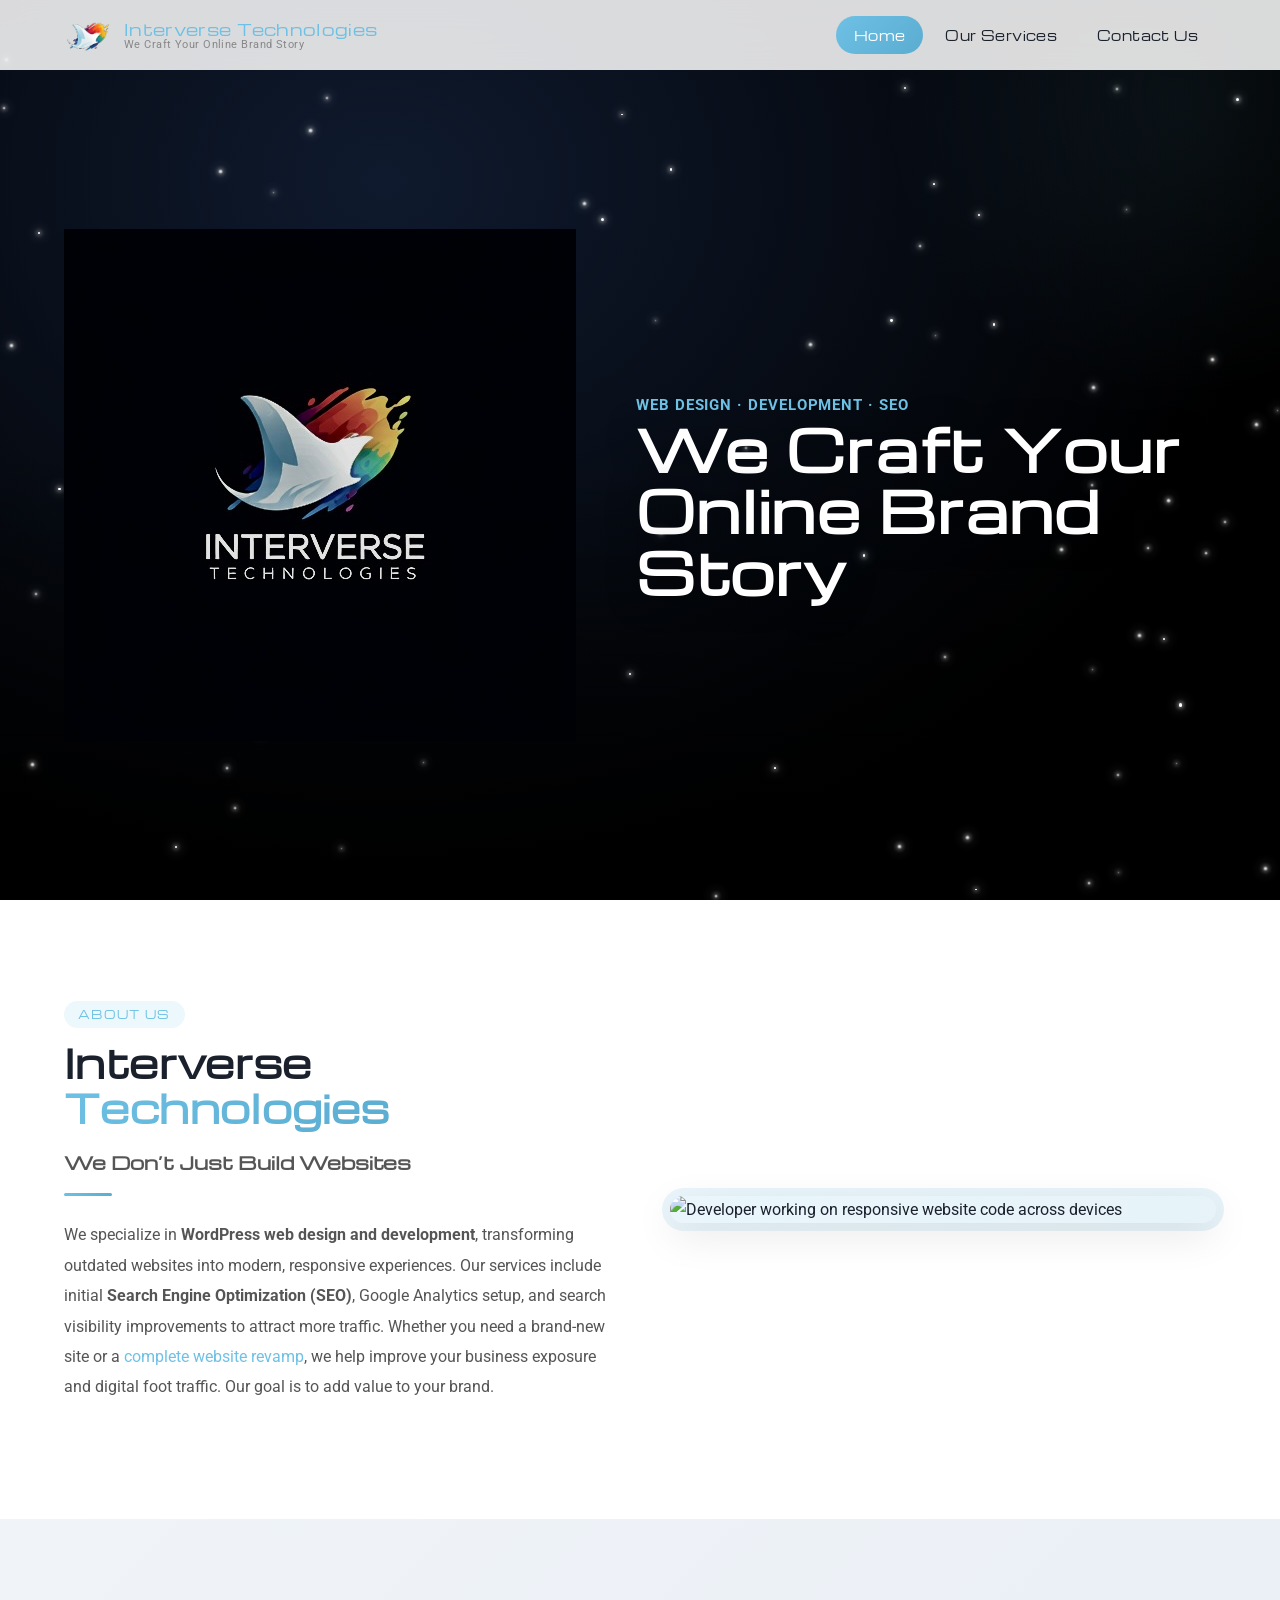
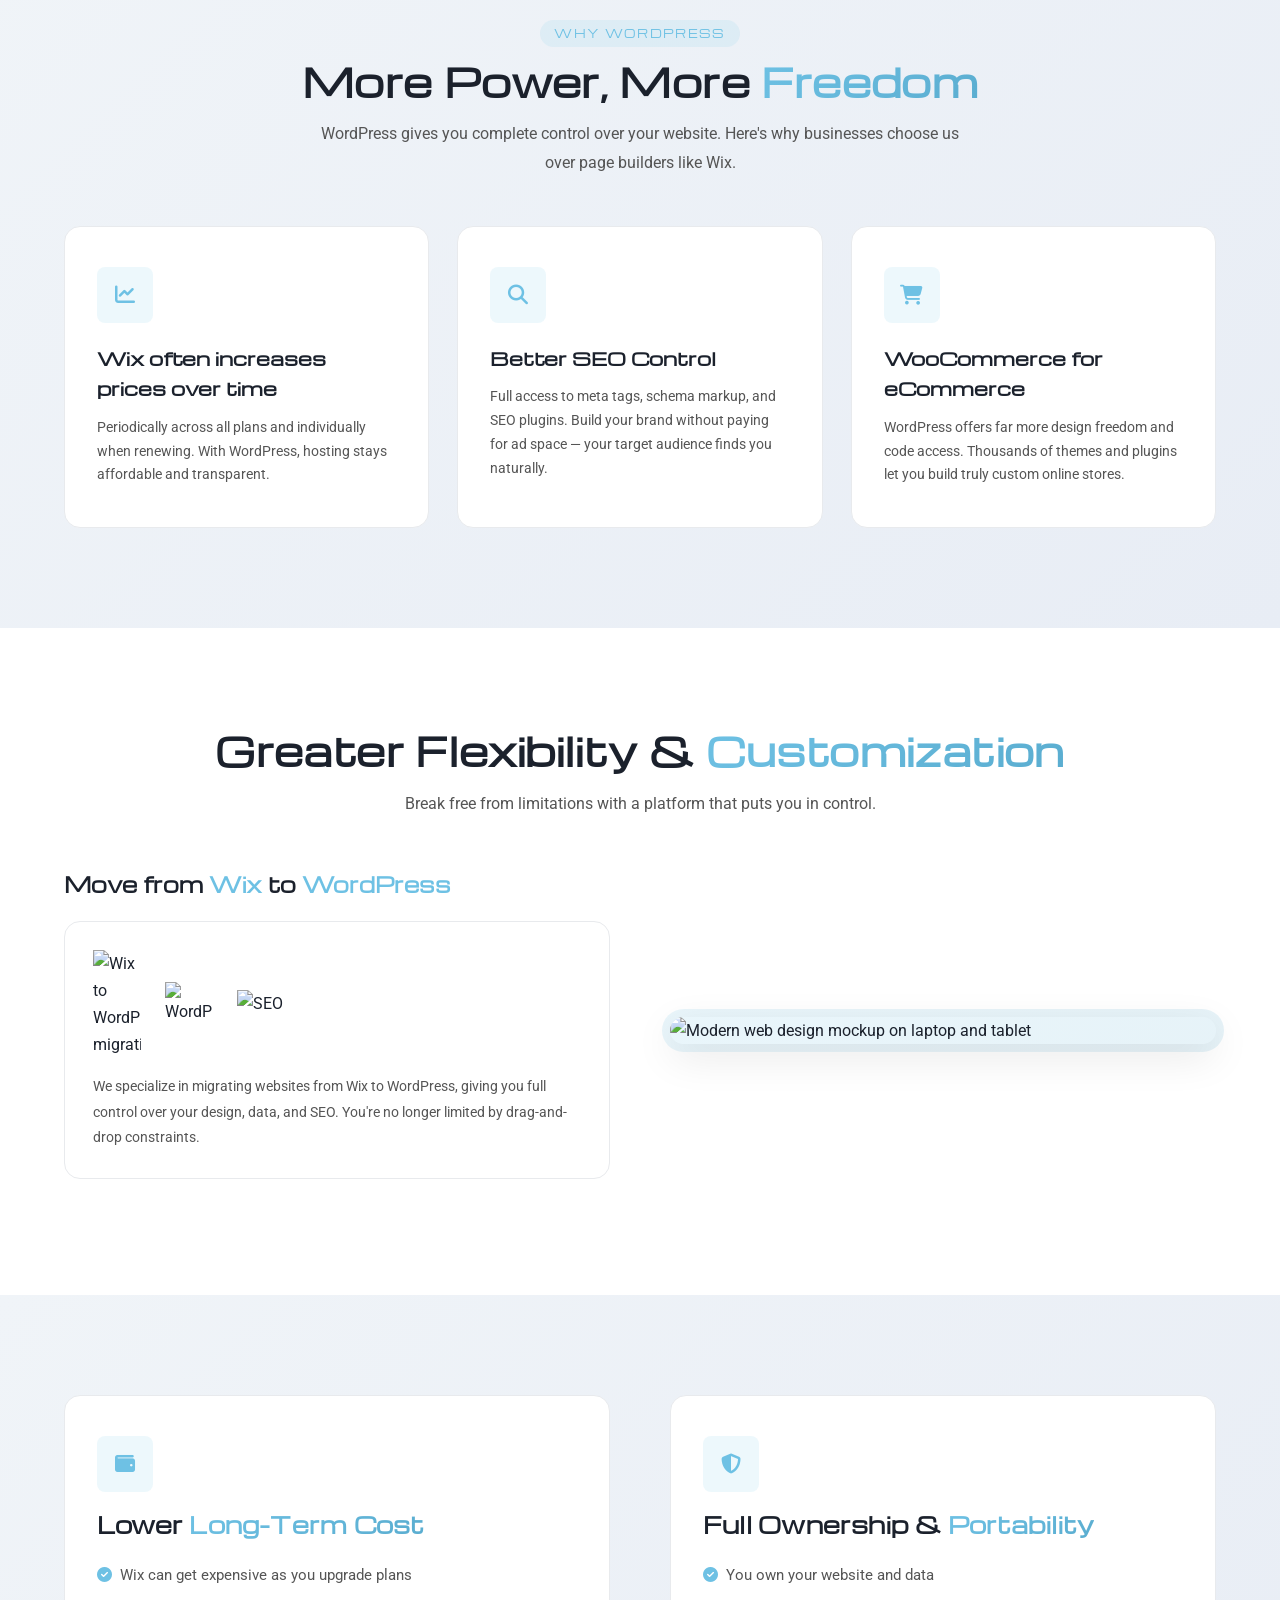
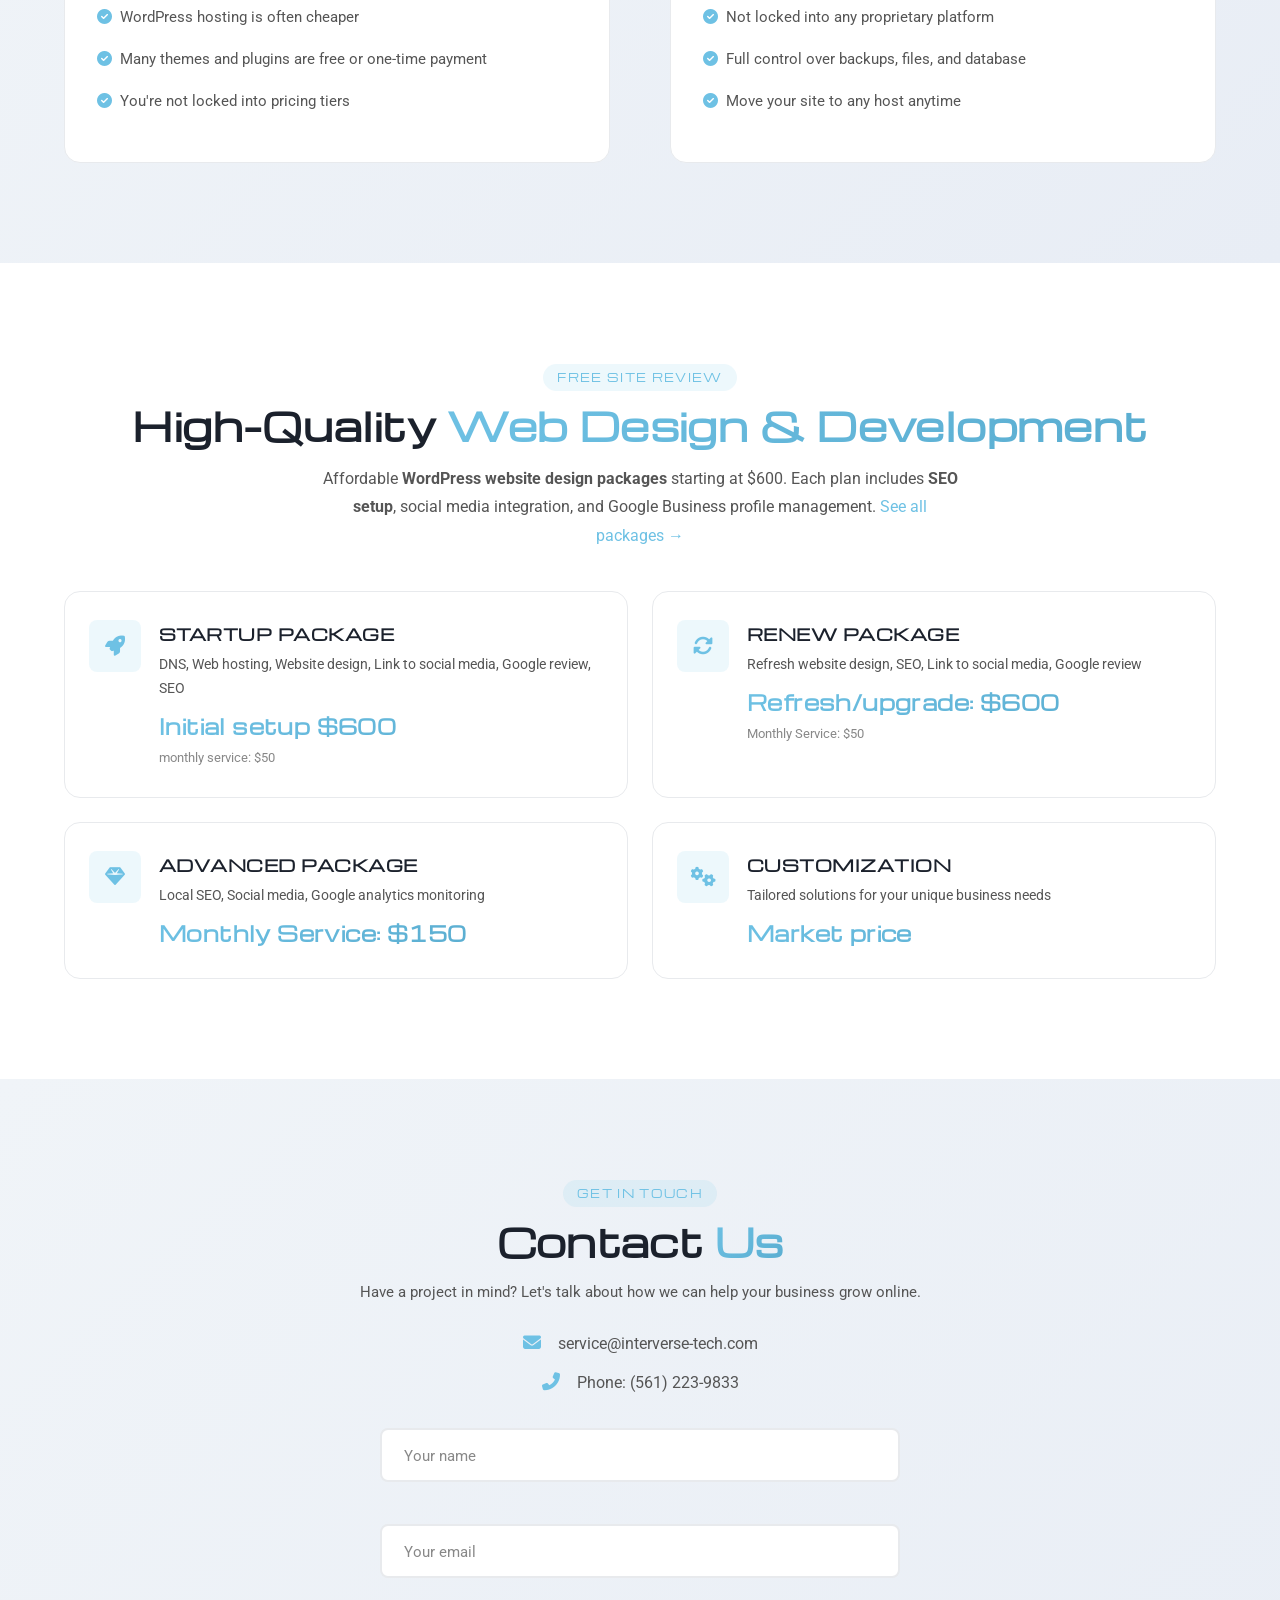
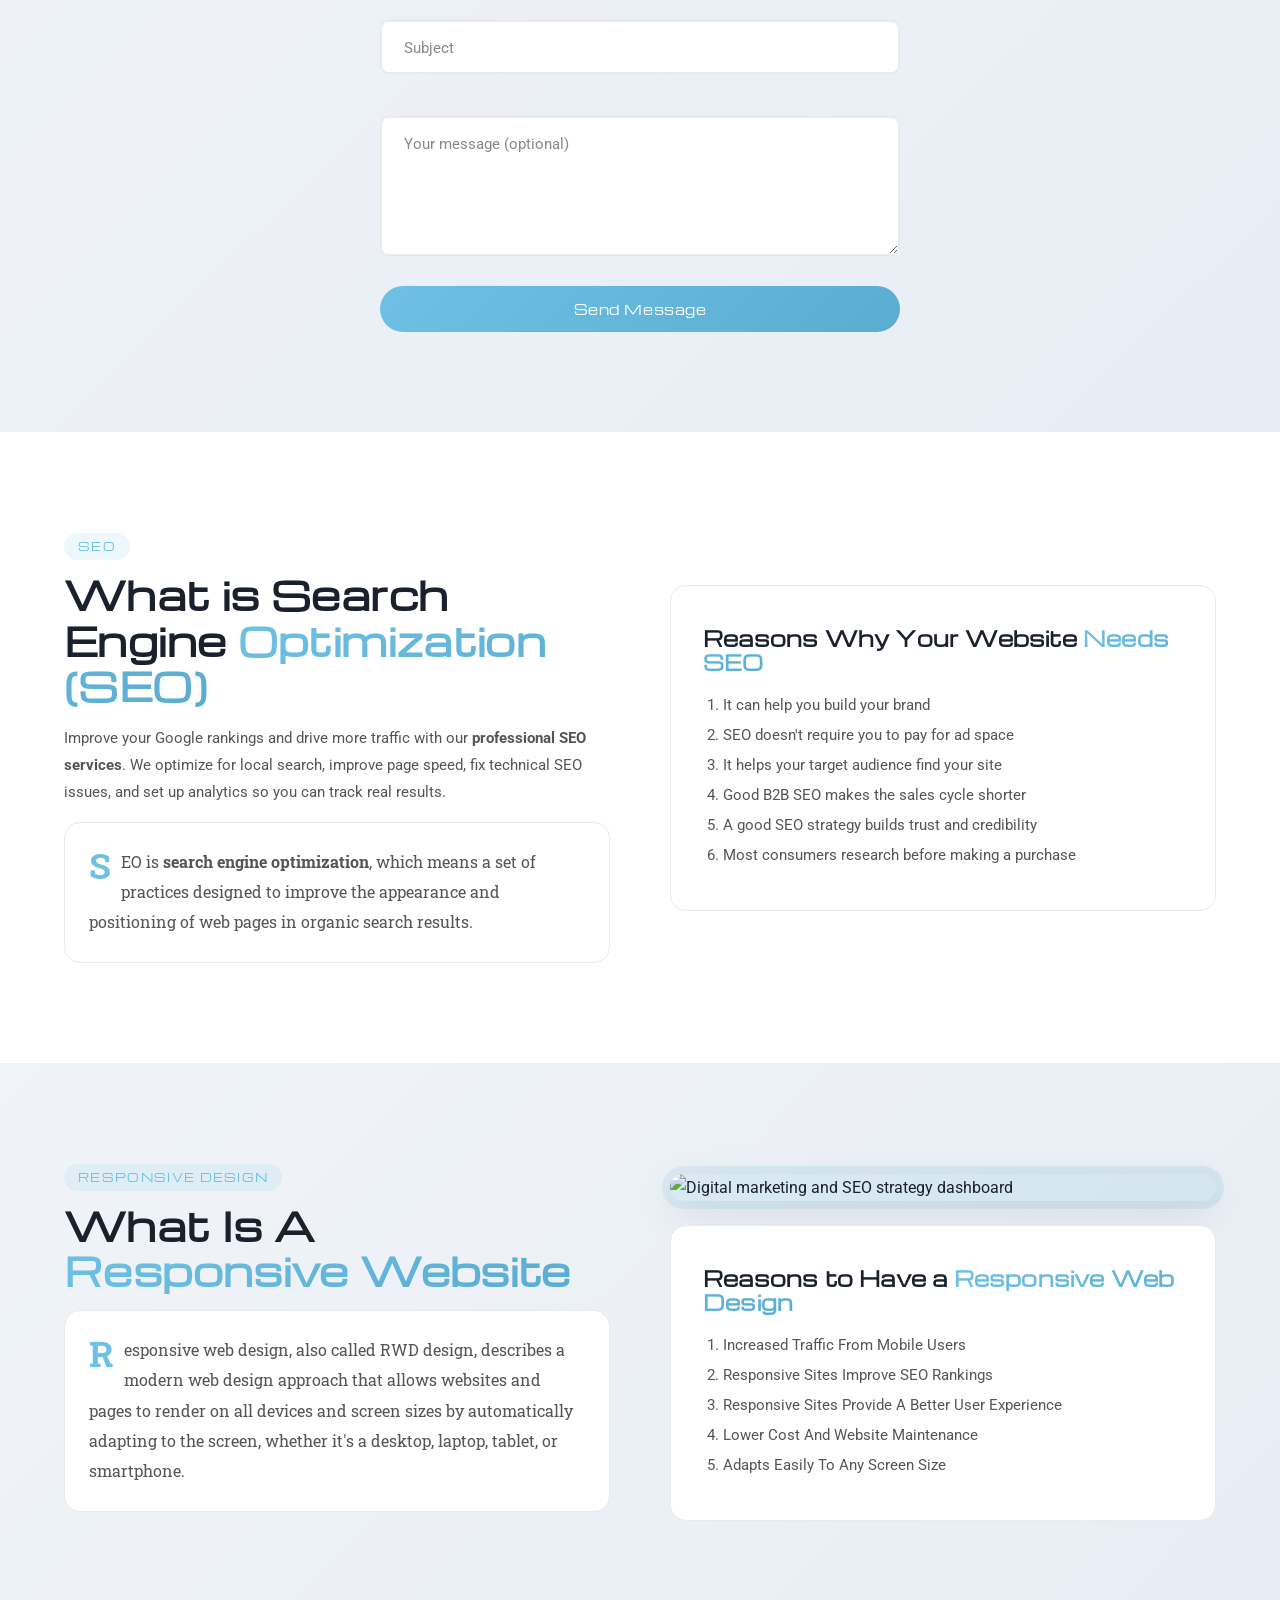
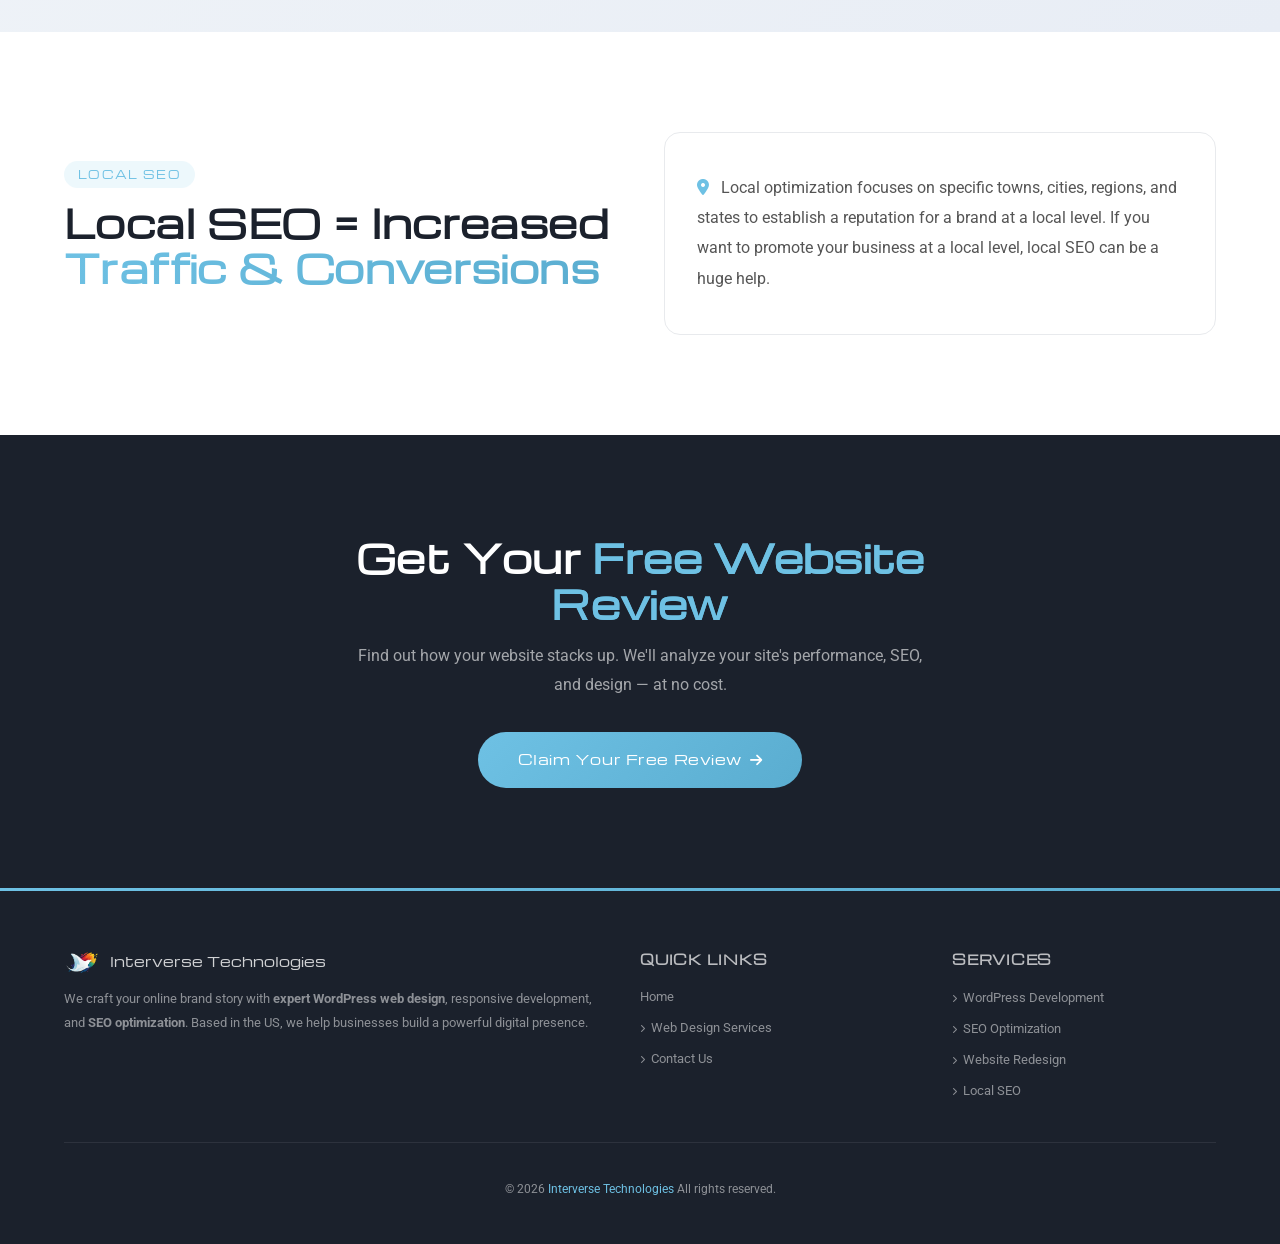
==== commit eabb36f4: "Add files via upload" ====
--- a/index.html
+++ b/index.html
@@ -109,208 +109,262 @@
             We specialize in <strong>WordPress web design and development</strong>, transforming outdated websites into modern, responsive experiences. Our services include initial <strong>Search Engine Optimization (SEO)</strong>, Google Analytics setup, and search visibility improvements to attract more traffic. Whether you need a brand-new site or a <a href="services.html">complete website revamp</a>, we help improve your business exposure and digital foot traffic. Our goal is to add value to your brand.
           </p>
         </div>
-        <div class="reveal">
-          <img loading="lazy" src="https://interverse-tech.com/interverse-tech/wp-content/uploads/2021/10/code-gec44f0603_1920-1024x683.jpg" alt="Developer working on responsive website code across devices" style="border-radius:var(--radius);box-shadow:var(--shadow-md);">
-        </div>
-      </div>
-    </div>
-  </section>
-
-  <!-- Wix vs WordPress -->
+        <div class="reveal img-frame-accent">
+          <div class="img-frame">
+            <img loading="lazy" src="https://interverse-tech.com/interverse-tech/wp-content/uploads/2021/10/code-gec44f0603_1920-1024x683.jpg" alt="Developer working on responsive website code across devices">
+          </div>
+        </div>
+      </div>
+    </div>
+  </section>
+
+  <!-- Why WordPress - Feature Cards -->
   <section class="section section-alt">
     <div class="container">
+      <div class="reveal" style="text-align:center;margin-bottom:48px;">
+        <div class="section-label">Why WordPress</div>
+        <h2 class="section-title">More Power, More <span>Freedom</span></h2>
+        <p class="section-desc" style="margin:0 auto;">WordPress gives you complete control over your website. Here's why businesses choose us over page builders like Wix.</p>
+      </div>
+      <div class="grid-3">
+        <div class="feature-card reveal">
+          <div class="icon-wrap"><i class="fas fa-chart-line"></i></div>
+          <h3>Wix often increases prices over time</h3>
+          <p>Periodically across all plans and individually when renewing. With WordPress, hosting stays affordable and transparent.</p>
+        </div>
+        <div class="feature-card reveal">
+          <div class="icon-wrap"><i class="fas fa-search"></i></div>
+          <h3>Better SEO Control</h3>
+          <p>Full access to meta tags, schema markup, and SEO plugins. Build your brand without paying for ad space — your target audience finds you naturally.</p>
+        </div>
+        <div class="feature-card reveal">
+          <div class="icon-wrap"><i class="fas fa-shopping-cart"></i></div>
+          <h3>WooCommerce for eCommerce</h3>
+          <p>WordPress offers far more design freedom and code access. Thousands of themes and plugins let you build truly custom online stores.</p>
+        </div>
+      </div>
+    </div>
+  </section>
+
+  <!-- Flexibility + Migration -->
+  <section class="section">
+    <div class="container">
+      <div class="reveal" style="text-align:center;margin-bottom:48px;">
+        <h2 class="section-title">Greater Flexibility &amp; <span>Customization</span></h2>
+        <p class="section-desc" style="margin:0 auto;">Break free from limitations with a platform that puts you in control.</p>
+      </div>
       <div class="grid-2">
         <div class="reveal">
-          <div class="section-label">Why WordPress</div>
-          <h2 class="section-title">Wix often increases <span>prices over time</span></h2>
-          <ul style="font-family:var(--font-body);color:var(--text-light);line-height:2;font-size:15px;">
-            <li><strong>Periodically across all plans</strong></li>
-            <li><strong>Individually when renewing</strong></li>
+          <h3 style="font-size:20px;font-family:var(--font-display);margin:0 0 20px;color:var(--dark);">Move from <span style="color:var(--primary);">Wix</span> to <span style="color:var(--primary);">WordPress</span></h3>
+          <div class="feature-card" style="padding:28px;margin-bottom:16px;">
+            <div style="display:flex;gap:24px;align-items:center;">
+              <img src="https://interverse-tech.com/interverse-tech/wp-content/uploads/2021/11/service-9icon1.png" alt="Wix to WordPress migration" style="width:48px;">
+              <img src="https://interverse-tech.com/interverse-tech/wp-content/uploads/2021/11/service-9icon2.png" alt="WordPress" style="width:48px;">
+              <img src="https://interverse-tech.com/interverse-tech/wp-content/uploads/2021/11/service-9icon3.png" alt="SEO" style="width:48px;">
+            </div>
+            <p style="margin:16px 0 0;font-size:14px;color:var(--text-light);line-height:1.8;">We specialize in migrating websites from Wix to WordPress, giving you full control over your design, data, and SEO. You're no longer limited by drag-and-drop constraints.</p>
+          </div>
+        </div>
+        <div class="reveal img-frame-accent">
+          <div class="img-frame">
+            <img loading="lazy" src="https://interverse-tech.com/interverse-tech/wp-content/uploads/2021/11/web-design-g4789fa910_1920-1024x683.jpg" alt="Modern web design mockup on laptop and tablet">
+          </div>
+        </div>
+      </div>
+    </div>
+  </section>
+
+  <!-- Lower Cost + Ownership -->
+  <section class="section section-alt">
+    <div class="container">
+      <div class="grid-2">
+        <div class="feature-card reveal">
+          <div class="icon-wrap"><i class="fas fa-wallet"></i></div>
+          <h2 class="section-title" style="font-size:22px;margin:0 0 16px;">Lower <span>Long-Term Cost</span></h2>
+          <ul style="font-family:var(--font-body);color:var(--text-light);line-height:2;font-size:15px;margin:0;padding:0;list-style:none;">
+            <li style="padding:6px 0;"><i class="fas fa-check-circle" style="color:var(--primary);margin-right:8px;"></i>Wix can get expensive as you upgrade plans</li>
+            <li style="padding:6px 0;"><i class="fas fa-check-circle" style="color:var(--primary);margin-right:8px;"></i>WordPress hosting is often cheaper</li>
+            <li style="padding:6px 0;"><i class="fas fa-check-circle" style="color:var(--primary);margin-right:8px;"></i>Many themes and plugins are free or one-time payment</li>
+            <li style="padding:6px 0;"><i class="fas fa-check-circle" style="color:var(--primary);margin-right:8px;"></i>You're not locked into pricing tiers</li>
           </ul>
-          <h2 class="section-title" style="font-size:22px;margin-top:32px;">Better <span>SEO Control</span></h2>
-          <ol style="font-family:var(--font-body);color:var(--text-light);line-height:2;font-size:15px;padding-left:20px;">
-            <li>It can help you build your brand</li>
-            <li>SEO doesn&rsquo;t require you to pay for ad space</li>
-            <li>It helps your target audience find your site</li>
-            <li>Good B2B SEO makes the sales cycle shorter.</li>
-            <li>A good SEO strategy builds trust and credibility.</li>
-            <li>Most consumers research before making a purchase.</li>
-          </ol>
-          <h2 class="section-title" style="font-size:22px;margin-top:32px;">WooCommerce for <span>eCommerce</span></h2>
-        </div>
-        <div class="reveal">
-          <div style="font-family:var(--font-body);color:var(--text-light);font-size:15px;line-height:1.9;margin-bottom:28px;padding:24px;background:var(--bg-white);border-radius:var(--radius);box-shadow:var(--shadow-sm);">
-            <ul style="margin:0;">
-              <li><strong>WordPress (self-hosted)</strong> offers far more <strong>design freedom</strong> and <strong>code access</strong> (HTML/CSS/PHP).</li>
-              <li>You can use <strong>thousands of themes and plugins</strong> to customize every aspect.</li>
-              <li>Developers can build truly custom solutions; you&rsquo;re not limited by Wix&rsquo;s drag-and-drop system.</li>
-            </ul>
-          </div>
-          <h2 class="section-title" style="font-size:22px;">Greater Flexibility &amp; <span>Customization</span></h2>
-          <div style="display:flex;gap:20px;align-items:center;margin-top:24px;">
-            <div style="flex:1;">
-              <h3 style="font-size:16px;font-family:var(--font-display);margin:0 0 12px;">move from Wix to WordPress</h3>
-              <div style="display:flex;gap:12px;">
-                <img src="https://interverse-tech.com/interverse-tech/wp-content/uploads/2021/11/service-9icon1.png" alt="Wix to WordPress migration icon">
-                <img src="https://interverse-tech.com/interverse-tech/wp-content/uploads/2021/11/service-9icon2.png" alt="WordPress icon">
-                <img src="https://interverse-tech.com/interverse-tech/wp-content/uploads/2021/11/service-9icon3.png" alt="SEO optimization icon">
-              </div>
-            </div>
-            <div style="flex:1;">
-              <img loading="lazy" src="https://interverse-tech.com/interverse-tech/wp-content/uploads/2021/11/web-design-g4789fa910_1920-1024x683.jpg" alt="Modern web design mockup on laptop and tablet" style="border-radius:var(--radius-sm);box-shadow:var(--shadow-sm);">
-            </div>
-          </div>
-          <div style="margin-top:28px;padding:24px;background:var(--bg-white);border-radius:var(--radius);box-shadow:var(--shadow-sm);">
-            <h2 class="section-title" style="font-size:22px;">Lower <span>Long-Term Cost</span></h2>
-            <ul style="font-family:var(--font-body);color:var(--text-light);line-height:1.9;font-size:15px;">
-              <li>Wix can get expensive as you upgrade plans and add premium features.</li>
-              <li>With WordPress, hosting is often <strong>cheaper</strong>, and many themes/plugins are <strong>free or one-time payment</strong>.</li>
-              <li>You&rsquo;re not locked into Wix&rsquo;s pricing tiers.</li>
-            </ul>
-          </div>
-          <div style="margin-top:28px;padding:24px;background:var(--bg-white);border-radius:var(--radius);box-shadow:var(--shadow-sm);">
-            <ul style="font-family:var(--font-body);color:var(--text-light);line-height:1.9;font-size:15px;">
-              <li>With WordPress, <strong>you own your website and data</strong>.</li>
-              <li>On Wix, your site exists on their servers&mdash;you can&rsquo;t move it elsewhere easily.</li>
-              <li>WordPress gives you <strong>control over backups, files, and database</strong>.</li>
-            </ul>
-            <h2 class="section-title" style="font-size:22px;">Full Ownership &amp; <span>Portability</span></h2>
-          </div>
-        </div>
-      </div>
-    </div>
-  </section>
-
-  <!-- Pricing + Contact -->
+        </div>
+        <div class="feature-card reveal">
+          <div class="icon-wrap"><i class="fas fa-shield-alt"></i></div>
+          <h2 class="section-title" style="font-size:22px;margin:0 0 16px;">Full Ownership &amp; <span>Portability</span></h2>
+          <ul style="font-family:var(--font-body);color:var(--text-light);line-height:2;font-size:15px;margin:0;padding:0;list-style:none;">
+            <li style="padding:6px 0;"><i class="fas fa-check-circle" style="color:var(--primary);margin-right:8px;"></i>You own your website and data</li>
+            <li style="padding:6px 0;"><i class="fas fa-check-circle" style="color:var(--primary);margin-right:8px;"></i>Not locked into any proprietary platform</li>
+            <li style="padding:6px 0;"><i class="fas fa-check-circle" style="color:var(--primary);margin-right:8px;"></i>Full control over backups, files, and database</li>
+            <li style="padding:6px 0;"><i class="fas fa-check-circle" style="color:var(--primary);margin-right:8px;"></i>Move your site to any host anytime</li>
+          </ul>
+        </div>
+      </div>
+    </div>
+  </section>
+
+  <!-- Pricing -->
   <section class="section">
     <div class="container">
-      <div class="grid-2">
-        <div class="reveal">
-          <div class="section-label">FREE Site Review</div>
-          <h2 class="section-title">We Provide High-Quality <span>Web Design And Development</span> Services</h2>
-          <p style="font-family:var(--font-body);color:var(--text-light);font-size:15px;line-height:1.8;margin-bottom:8px;">Affordable <strong>WordPress website design packages</strong> starting at $600. Each plan includes <strong>SEO setup</strong>, social media integration, Google Business profile management, and ongoing maintenance. <a href="services.html">See all packages &rarr;</a></p>
-          <div class="services-grid" style="margin-top:32px;">
-            <div class="service-item">
-              <div class="icon"><i class="fas fa-star"></i></div>
-              <div>
-                <h3>startup package</h3>
-                <p>DNS, Web hosting, Website design, Link to social media, Google review, SEO</p>
-                <div class="amount">Initial setup $600</div>
-                <p style="font-size:13px;">monthly service: $50</p>
-              </div>
-            </div>
-            <div class="service-item">
-              <div class="icon"><i class="fas fa-star-of-life"></i></div>
-              <div>
-                <h3>Renew package</h3>
-                <p>Refresh website design, SEO, Link to social media, Google review</p>
-                <div class="amount">Refresh/upgrade: $600</div>
-                <p style="font-size:13px;">Monthly Service: $50</p>
-              </div>
-            </div>
-            <div class="service-item">
-              <div class="icon"><i class="fas fa-sun"></i></div>
-              <div>
-                <h3>Advanced package</h3>
-                <p>Local SEO, Social media, Google analytics monitoring</p>
-                <div class="amount">Monthly Service: $150</div>
-              </div>
-            </div>
-            <div class="service-item">
-              <div class="icon"><i class="fas fa-tachometer-alt"></i></div>
-              <div>
-                <h3>customization</h3>
-                <p>Market price</p>
-              </div>
-            </div>
-          </div>
-        </div>
-        <div class="reveal">
-          <h2 class="section-title" style="text-align:center;">Contact <span>Us</span></h2>
-          <div class="contact-info">
-            <div class="item"><i class="fas fa-envelope"></i> service@interverse-tech.com</div>
-            <div class="item"><i class="fas fa-phone-alt"></i> Phone: (561) 223-9833</div>
-          </div>
-          <form class="contact-form" onsubmit="return sendByEmail(this)" novalidate>
-            <div class="form-group">
-              <input type="text" name="name" id="name" placeholder="Your name" required aria-required="true">
-              <label for="name">Your name</label>
-              <span class="field-error" role="alert"></span>
-            </div>
-            <div class="form-group">
-              <input type="email" name="email" id="email" placeholder="Your email" required aria-required="true">
-              <label for="email">Your email</label>
-              <span class="field-error" role="alert"></span>
-            </div>
-            <div class="form-group">
-              <input type="text" name="subject" id="subject" placeholder="Subject" required aria-required="true">
-              <label for="subject">Subject</label>
-              <span class="field-error" role="alert"></span>
-            </div>
-            <div class="form-group">
-              <textarea name="message" id="message" placeholder="Your message" rows="5"></textarea>
-              <label for="message">Your message (optional)</label>
-            </div>
-            <button type="submit" class="btn" style="width:100%;justify-content:center;">Submit</button>
-          </form>
-        </div>
-      </div>
-    </div>
-  </section>
-
-  <!-- SEO + Responsive -->
+      <div class="reveal" style="text-align:center;">
+        <div class="section-label">FREE Site Review</div>
+        <h2 class="section-title">High-Quality <span>Web Design &amp; Development</span></h2>
+        <p class="section-desc" style="margin:0 auto 40px;">Affordable <strong>WordPress website design packages</strong> starting at $600. Each plan includes <strong>SEO setup</strong>, social media integration, and Google Business profile management. <a href="services.html">See all packages &rarr;</a></p>
+      </div>
+      <div class="services-grid reveal">
+        <div class="service-item">
+          <div class="icon"><i class="fas fa-rocket"></i></div>
+          <div>
+            <h3>Startup Package</h3>
+            <p>DNS, Web hosting, Website design, Link to social media, Google review, SEO</p>
+            <div class="amount">Initial setup $600</div>
+            <p style="font-size:13px;color:var(--text-muted);margin-top:4px;">monthly service: $50</p>
+          </div>
+        </div>
+        <div class="service-item">
+          <div class="icon"><i class="fas fa-sync-alt"></i></div>
+          <div>
+            <h3>Renew Package</h3>
+            <p>Refresh website design, SEO, Link to social media, Google review</p>
+            <div class="amount">Refresh/upgrade: $600</div>
+            <p style="font-size:13px;color:var(--text-muted);margin-top:4px;">Monthly Service: $50</p>
+          </div>
+        </div>
+        <div class="service-item">
+          <div class="icon"><i class="fas fa-gem"></i></div>
+          <div>
+            <h3>Advanced Package</h3>
+            <p>Local SEO, Social media, Google analytics monitoring</p>
+            <div class="amount">Monthly Service: $150</div>
+          </div>
+        </div>
+        <div class="service-item">
+          <div class="icon"><i class="fas fa-cogs"></i></div>
+          <div>
+            <h3>Customization</h3>
+            <p>Tailored solutions for your unique business needs</p>
+            <div class="amount">Market price</div>
+          </div>
+        </div>
+      </div>
+    </div>
+  </section>
+
+  <!-- Contact Us -->
   <section class="section section-alt">
+    <div class="container" style="max-width:640px;">
+      <div class="reveal" style="text-align:center;">
+        <div class="section-label">Get In Touch</div>
+        <h2 class="section-title">Contact <span>Us</span></h2>
+        <p style="font-family:var(--font-body);color:var(--text-light);font-size:15px;margin-bottom:24px;">Have a project in mind? Let's talk about how we can help your business grow online.</p>
+        <div class="contact-info">
+          <div class="item"><i class="fas fa-envelope"></i> service@interverse-tech.com</div>
+          <div class="item"><i class="fas fa-phone-alt"></i> Phone: (561) 223-9833</div>
+        </div>
+      </div>
+      <form class="contact-form reveal" onsubmit="return sendByEmail(this)" novalidate>
+        <div class="form-group">
+          <input type="text" name="name" id="name" placeholder="Your name" required aria-required="true">
+          <label for="name">Your name</label>
+          <span class="field-error" role="alert"></span>
+        </div>
+        <div class="form-group">
+          <input type="email" name="email" id="email" placeholder="Your email" required aria-required="true">
+          <label for="email">Your email</label>
+          <span class="field-error" role="alert"></span>
+        </div>
+        <div class="form-group">
+          <input type="text" name="subject" id="subject" placeholder="Subject" required aria-required="true">
+          <label for="subject">Subject</label>
+          <span class="field-error" role="alert"></span>
+        </div>
+        <div class="form-group">
+          <textarea name="message" id="message" placeholder="Your message" rows="5"></textarea>
+          <label for="message">Your message (optional)</label>
+        </div>
+        <button type="submit" class="btn" style="width:100%;justify-content:center;">Send Message</button>
+      </form>
+    </div>
+  </section>
+
+  <!-- SEO -->
+  <section class="section">
     <div class="container">
       <div class="grid-2">
         <div class="reveal">
           <div class="section-label">SEO</div>
           <h2 class="section-title">What is Search Engine <span>Optimization (SEO)</span></h2>
           <p style="font-family:var(--font-body);color:var(--text-light);font-size:15px;line-height:1.8;margin-bottom:16px;">Improve your Google rankings and drive more traffic with our <strong>professional SEO services</strong>. We optimize for local search, improve page speed, fix technical SEO issues, and set up analytics so you can track real results.</p>
-          <p style="font-family:var(--font-body);color:var(--text-light);font-size:16px;line-height:1.9;">
-            <span style="font-family:var(--font-serif);font-size:48px;float:left;line-height:1;margin-right:10px;color:var(--primary);">S</span>EO is <strong>search engine optimization</strong>, which means a set of practices designed to improve the appearance and positioning of web pages in organic search results. Because organic search is the most prominent way for people to discover and access online content, a good SEO strategy is essential for improving the quality and quantity of traffic to your website.
-          </p>
-          <h2 class="section-title" style="font-size:22px;margin-top:32px;">Reasons Why Your Website <span>Needs SEO</span></h2>
-          <ol style="font-family:var(--font-body);color:var(--text-light);line-height:2;font-size:15px;padding-left:20px;">
-            <li>It can help you build your brand</li>
-            <li>SEO doesn&rsquo;t require you to pay for ad space</li>
-            <li>It helps your target audience find your site</li>
-            <li>Good B2B SEO makes the sales cycle shorter.</li>
-            <li>A good SEO strategy builds trust and credibility.</li>
-            <li>Most consumers research before making a purchase.</li>
-          </ol>
-        </div>
-        <div class="reveal">
-          <div style="margin-bottom:32px;">
-            <div class="section-label">Responsive Design</div>
-            <h2 class="section-title">What Is A <span>Responsive Website</span></h2>
-            <p style="font-family:var(--font-body);color:var(--text-light);font-size:16px;line-height:1.9;">
-              <span style="font-family:var(--font-serif);font-size:48px;float:left;line-height:1;margin-right:10px;color:var(--primary);">R</span>esponsive web design, also called RWD design, describes a modern web design approach that allows websites and pages to render (or display) on all devices and screen sizes by automatically adapting to the screen, whether it&rsquo;s a desktop, laptop, tablet, or smartphone.
+          <div class="feature-card" style="padding:24px;">
+            <p style="margin:0;font-family:var(--font-serif);font-size:16px;color:var(--text-light);line-height:1.9;">
+              <span style="font-size:36px;float:left;line-height:1;margin-right:10px;color:var(--primary);font-weight:700;">S</span>EO is <strong>search engine optimization</strong>, which means a set of practices designed to improve the appearance and positioning of web pages in organic search results.
             </p>
           </div>
-          <div style="display:flex;gap:24px;align-items:start;">
-            <div style="flex:1;">
-              <img loading="lazy" src="https://interverse-tech.com/interverse-tech/wp-content/uploads/2021/11/digital-marketing-gc189a8089_1920-1024x682.jpg" alt="Digital marketing and SEO strategy dashboard" style="border-radius:var(--radius-sm);box-shadow:var(--shadow-sm);">
+        </div>
+        <div class="reveal">
+          <div class="feature-card">
+            <h2 class="section-title" style="font-size:20px;margin:0 0 16px;">Reasons Why Your Website <span>Needs SEO</span></h2>
+            <ol style="font-family:var(--font-body);color:var(--text-light);line-height:2;font-size:15px;padding-left:20px;margin:0;">
+              <li>It can help you build your brand</li>
+              <li>SEO doesn't require you to pay for ad space</li>
+              <li>It helps your target audience find your site</li>
+              <li>Good B2B SEO makes the sales cycle shorter</li>
+              <li>A good SEO strategy builds trust and credibility</li>
+              <li>Most consumers research before making a purchase</li>
+            </ol>
+          </div>
+        </div>
+      </div>
+    </div>
+  </section>
+
+  <!-- Responsive Website -->
+  <section class="section section-alt">
+    <div class="container">
+      <div class="grid-2">
+        <div class="reveal">
+          <div class="section-label">Responsive Design</div>
+          <h2 class="section-title">What Is A <span>Responsive Website</span></h2>
+          <div class="feature-card" style="padding:24px;margin-bottom:20px;">
+            <p style="margin:0;font-family:var(--font-serif);font-size:16px;color:var(--text-light);line-height:1.9;">
+              <span style="font-size:36px;float:left;line-height:1;margin-right:10px;color:var(--primary);font-weight:700;">R</span>esponsive web design, also called RWD design, describes a modern web design approach that allows websites and pages to render on all devices and screen sizes by automatically adapting to the screen, whether it's a desktop, laptop, tablet, or smartphone.
+            </p>
+          </div>
+        </div>
+        <div class="reveal">
+          <div class="img-frame-accent" style="margin-bottom:24px;">
+            <div class="img-frame">
+              <img loading="lazy" src="https://interverse-tech.com/interverse-tech/wp-content/uploads/2021/11/digital-marketing-gc189a8089_1920-1024x682.jpg" alt="Digital marketing and SEO strategy dashboard">
             </div>
-            <div style="flex:1;">
-              <h2 class="section-title" style="font-size:18px;">Reasons to Have a <span>Responsive Web Design</span></h2>
-              <ol style="font-family:var(--font-body);color:var(--text-light);line-height:2;font-size:14px;padding-left:20px;">
-                <li>Increased Traffic From Mobile Users</li>
-                <li>Responsive Sites Improve SEO Rankings</li>
-                <li>Responsive Sites Provide A Better User Experience</li>
-                <li>Lower Cost And Website Maintenance</li>
-                <li>Adapts Easily To Any Screen Size</li>
-              </ol>
-            </div>
-          </div>
-          <div style="display:flex;gap:24px;align-items:center;margin-top:32px;padding:24px;background:var(--bg-white);border-radius:var(--radius);box-shadow:var(--shadow-sm);">
-            <div style="flex:1;">
-              <h2 class="section-title" style="font-size:18px;">Local SEO = increased <span>traffic and conversions</span></h2>
-            </div>
-            <div style="flex:1;">
-              <p style="font-family:var(--font-body);color:var(--text-light);font-size:14px;line-height:1.8;margin:0;">
-                Local optimization focuses on specific towns, cities, regions, and states to establish a reputation for a brand at a local level.
-              </p>
-            </div>
+          </div>
+          <div class="feature-card">
+            <h2 class="section-title" style="font-size:20px;margin:0 0 16px;">Reasons to Have a <span>Responsive Web Design</span></h2>
+            <ol style="font-family:var(--font-body);color:var(--text-light);line-height:2;font-size:15px;padding-left:20px;margin:0;">
+              <li>Increased Traffic From Mobile Users</li>
+              <li>Responsive Sites Improve SEO Rankings</li>
+              <li>Responsive Sites Provide A Better User Experience</li>
+              <li>Lower Cost And Website Maintenance</li>
+              <li>Adapts Easily To Any Screen Size</li>
+            </ol>
+          </div>
+        </div>
+      </div>
+    </div>
+  </section>
+
+  <!-- Local SEO -->
+  <section class="section">
+    <div class="container">
+      <div class="grid-2" style="gap:48px;">
+        <div class="reveal">
+          <div class="section-label">Local SEO</div>
+          <h2 class="section-title">Local SEO = Increased <span>Traffic &amp; Conversions</span></h2>
+        </div>
+        <div class="reveal">
+          <div class="feature-card">
+            <p style="font-family:var(--font-body);color:var(--text-light);font-size:16px;line-height:1.9;margin:0;">
+              <i class="fas fa-map-marker-alt" style="color:var(--primary);margin-right:8px;"></i>
+              Local optimization focuses on specific towns, cities, regions, and states to establish a reputation for a brand at a local level. If you want to promote your business at a local level, local SEO can be a huge help.
+            </p>
           </div>
         </div>
       </div>
@@ -318,12 +372,13 @@
   </section>
 
   <!-- Final CTA -->
-  <section class="section" style="background:var(--dark);text-align:center;padding:80px 0;">
+  <section class="section section-alt-2" style="text-align:center;">
     <div class="container" style="max-width:640px;">
-      <div class="section-label" style="color:var(--primary);">Ready to Start?</div>
-      <h2 style="font-family:var(--font-display);font-size:clamp(24px,3vw,36px);color:#fff;margin:12px 0 16px;line-height:1.2;">Get Your <span style="color:var(--primary);">Free Website Review</span></h2>
-      <p style="font-family:var(--font-body);color:rgba(255,255,255,0.6);font-size:16px;line-height:1.8;margin-bottom:28px;">No obligation. We&rsquo;ll analyze your current site and share exactly how to improve your SEO, speed, and design.</p>
-      <a href="contact.html" class="btn btn-lg" style="padding:16px 48px;font-size:15px;">Claim Your Free Review &rarr;</a>
+      <div class="reveal">
+        <h2 class="section-title">Get Your <span>Free Website Review</span></h2>
+        <p class="section-desc" style="margin:0 auto 32px;">Find out how your website stacks up. We'll analyze your site's performance, SEO, and design — at no cost.</p>
+        <a href="contact.html" class="btn" style="font-size:14px;padding:16px 40px;">Claim Your Free Review <i class="fas fa-arrow-right"></i></a>
+      </div>
     </div>
   </section>
 </main>
@@ -333,8 +388,8 @@
     <div class="footer-inner">
       <div>
         <div class="footer-logo">
-          <img src="images/logo.png" alt="Interverse Technologies" style="width:36px;">
-          <div>Interverse Technologies</div>
+          <img src="images/logo.png" alt="Interverse Technologies">
+          <span>Interverse Technologies</span>
         </div>
         <p>We craft your online brand story with <strong>expert WordPress web design</strong>, responsive development, and <strong>SEO optimization</strong>. Based in the US, we help businesses build a powerful digital presence.</p>
       </div>
@@ -342,17 +397,17 @@
         <h4>Quick Links</h4>
         <ul>
           <li><a href="index.html">Home</a></li>
-          <li><a href="services.html">Web Design Services</a></li>
-          <li><a href="contact.html">Contact Us</a></li>
+          <li><a href="services.html"><i class="fas fa-chevron-right" style="font-size:8px;"></i> Web Design Services</a></li>
+          <li><a href="contact.html"><i class="fas fa-chevron-right" style="font-size:8px;"></i> Contact Us</a></li>
         </ul>
       </div>
       <div>
         <h4>Services</h4>
         <ul>
-          <li><a href="services.html">WordPress Development</a></li>
-          <li><a href="services.html">SEO Optimization</a></li>
-          <li><a href="services.html">Website Redesign</a></li>
-          <li><a href="services.html">Local SEO</a></li>
+          <li><a href="services.html"><i class="fas fa-chevron-right" style="font-size:8px;"></i> WordPress Development</a></li>
+          <li><a href="services.html"><i class="fas fa-chevron-right" style="font-size:8px;"></i> SEO Optimization</a></li>
+          <li><a href="services.html"><i class="fas fa-chevron-right" style="font-size:8px;"></i> Website Redesign</a></li>
+          <li><a href="services.html"><i class="fas fa-chevron-right" style="font-size:8px;"></i> Local SEO</a></li>
         </ul>
       </div>
     </div>
@@ -366,7 +421,6 @@
 
 <script>
 (function () {
-  // Hamburger
   var hamburger = document.getElementById('hamburger');
   var menu = document.getElementById('primary-menu');
   if (hamburger && menu) {
@@ -382,7 +436,6 @@
     });
   }
 
-  // Header scroll effect
   var header = document.getElementById('site-header');
   var scrollBtn = document.getElementById('scroll-up');
   window.addEventListener('scroll', function () {
@@ -421,7 +474,6 @@
   setTimeout(function(){ t.classList.remove('show'); setTimeout(function(){ t.remove(); }, 400); }, 3500);
 }
 
-  // Scroll reveal
   var revealEls = document.querySelectorAll('.reveal');
   if ('IntersectionObserver' in window) {
     var observer = new IntersectionObserver(function (entries) {
@@ -437,7 +489,6 @@
     revealEls.forEach(function (el) { el.classList.add('visible'); });
   }
 
-  // Stars
   var hero = document.getElementById('hero');
   if (hero) {
     var i, star, size, x, y, m;
--- a/css/style.css
+++ b/css/style.css
@@ -1,21 +1,31 @@
 :root {
   --primary: #6ec1e4;
-  --primary-dark: #5aadd0;
+  --primary-dark: #4a9fc7;
   --primary-light: rgba(110, 193, 228, 0.12);
+  --primary-glow: rgba(110, 193, 228, 0.25);
+  --gradient-primary: linear-gradient(135deg, #6ec1e4, #5aadd0);
+  --gradient-accent: linear-gradient(135deg, #6ec1e4, #a78bfa);
+  --gradient-dark: linear-gradient(135deg, #1b212c, #2a2f3a);
+  --gradient-section: linear-gradient(135deg, #f0f4f8 0%, #e8edf5 100%);
   --dark: #1b212c;
   --dark-2: #2a2f3a;
+  --dark-3: #353b48;
   --text: #1b212c;
   --text-light: #555;
   --text-muted: #888;
-  --bg-light: #f8f9fa;
+  --bg-light: #f0f4f8;
   --bg-white: #fff;
   --border: #e8eaed;
   --shadow-sm: 0 1px 3px rgba(0,0,0,0.06);
   --shadow-md: 0 4px 20px rgba(0,0,0,0.08);
-  --shadow-lg: 0 12px 40px rgba(0,0,0,0.12);
-  --radius: 12px;
+  --shadow-lg: 0 12px 40px rgba(0,0,0,0.1);
+  --shadow-xl: 0 20px 60px rgba(0,0,0,0.12);
+  --radius: 16px;
   --radius-sm: 8px;
+  --radius-xl: 24px;
+  --radius-full: 9999px;
   --transition: 0.3s cubic-bezier(0.4, 0, 0.2, 1);
+  --transition-slow: 0.6s cubic-bezier(0.4, 0, 0.2, 1);
   --font-display: Michroma, sans-serif;
   --font-body: Roboto, sans-serif;
   --font-serif: 'Roboto Slab', serif;
@@ -36,6 +46,7 @@
   line-height: 1.7;
   -webkit-font-smoothing: antialiased;
   overflow-x: hidden;
+  background: #fff;
 }
 
 a { color: var(--primary); text-decoration: none; transition: color var(--transition); }
@@ -58,14 +69,14 @@
   left: 0;
   right: 0;
   z-index: 1000;
-  background: rgba(255,255,255,0.92);
-  backdrop-filter: blur(12px);
-  -webkit-backdrop-filter: blur(12px);
-  border-bottom: 1px solid rgba(0,0,0,0.06);
+  background: rgba(255,255,255,0.85);
+  backdrop-filter: blur(16px);
+  -webkit-backdrop-filter: blur(16px);
+  border-bottom: 1px solid var(--border-light);
   transition: background var(--transition), box-shadow var(--transition);
   height: var(--header-h);
 }
-.site-header.scrolled { background: rgba(255,255,255,0.98); box-shadow: var(--shadow-sm); }
+.site-header.scrolled { background: rgba(255,255,255,0.97); box-shadow: 0 1px 4px rgba(0,0,0,0.06); }
 
 .header-inner {
   display: flex;
@@ -76,27 +87,26 @@
 
 .logo { display: flex; align-items: center; gap: 12px; flex-shrink: 0; }
 .logo-img { width: 48px; height: auto; transition: transform var(--transition); }
-.logo:hover .logo-img { transform: scale(1.05); }
+.logo:hover .logo-img { transform: scale(1.08) rotate(-3deg); }
 .logo-text { line-height: 1.2; }
 .site-title { font-size: 16px; margin: 0; font-family: var(--font-display); letter-spacing: 0.02em; }
-.site-title a { color: var(--dark); }
 .site-desc { font-size: 11px; margin: 0; color: var(--text-muted); letter-spacing: 0.04em; }
 
 .nav-wrapper { display: flex; align-items: center; gap: 32px; }
 #primary-menu { list-style: none; margin: 0; padding: 0; display: flex; gap: 4px; }
 #primary-menu li a {
   display: block;
-  padding: 8px 16px;
+  padding: 8px 18px;
   color: var(--text);
   font-size: 13px;
   font-family: var(--font-display);
   letter-spacing: 0.03em;
-  border-radius: var(--radius-sm);
+  border-radius: var(--radius-full);
   transition: all var(--transition);
   position: relative;
 }
 #primary-menu li a:hover { color: var(--primary); background: var(--primary-light); }
-#primary-menu li.current-menu-item a { color: var(--primary); }
+#primary-menu li.current-menu-item a { color: #fff; background: var(--gradient-primary); }
 
 .hamburger {
   display: none;
@@ -123,7 +133,7 @@
 .hero {
   position: relative;
   background: #000;
-  background: radial-gradient(ellipse at center, #0a0a12, #000 70%);
+  background: radial-gradient(ellipse at 30% 20%, #0f1a2e, #000 70%);
   min-height: 100vh;
   display: flex;
   align-items: center;
@@ -133,9 +143,25 @@
   content: '';
   position: absolute;
   inset: 0;
-  background: linear-gradient(180deg, transparent 60%, rgba(0,0,0,0.6) 100%);
+  background: linear-gradient(180deg, transparent 50%, rgba(0,0,0,0.8) 100%);
   pointer-events: none;
   z-index: 1;
+}
+.hero::before {
+  content: '';
+  position: absolute;
+  width: 600px;
+  height: 600px;
+  border-radius: 50%;
+  background: radial-gradient(circle, rgba(110,193,228,0.08), transparent 70%);
+  top: -200px;
+  right: -200px;
+  z-index: 0;
+  animation: heroGlow 8s ease-in-out infinite alternate;
+}
+@keyframes heroGlow {
+  0% { transform: scale(1) translate(0, 0); opacity: 0.6; }
+  100% { transform: scale(1.3) translate(-50px, 50px); opacity: 1; }
 }
 .hero .container {
   position: relative;
@@ -145,34 +171,32 @@
   gap: 60px;
   padding-top: var(--header-h);
 }
-.hero-logo { flex: 0 0 220px; }
+.hero-logo { flex: 0 0 auto; }
 .hero-logo img {
-  width: 220px;
-  height: 220px;
-  border-radius: 50%;
-  object-fit: cover;
-  box-shadow: 0 0 0 4px rgba(110,193,228,0.3), 0 0 60px rgba(110,193,228,0.15);
+  max-width: 100%;
+  height: auto;
+  filter: drop-shadow(0 0 0 3px var(--primary)) drop-shadow(0 0 25px rgba(110,193,228,0.3));
   animation: float 6s ease-in-out infinite;
 }
 @keyframes float {
   0%, 100% { transform: translateY(0); }
-  50% { transform: translateY(-10px); }
+  50% { transform: translateY(-12px); }
 }
 .hero-text { flex: 1; }
 .hero-text h1 {
   color: #fff;
-  font-size: clamp(32px, 5vw, 52px);
+  font-size: clamp(32px, 5vw, 56px);
   margin: 0;
   font-family: var(--font-display);
-  line-height: 1.15;
+  line-height: 1.1;
   letter-spacing: 0.02em;
-  text-shadow: 0 2px 20px rgba(0,0,0,0.5);
+  text-shadow: 0 2px 30px rgba(0,0,0,0.5);
 }
 .hero-text .tagline {
   color: var(--primary);
   font-size: clamp(14px, 1.2vw, 18px);
   font-family: var(--font-body);
-  margin-top: 20px;
+  margin-top: 24px;
   letter-spacing: 0.06em;
   text-transform: uppercase;
   font-weight: 700;
@@ -205,8 +229,8 @@
   animation: twinkle 2s ease-in-out infinite alternate;
 }
 @keyframes twinkle {
-  0% { opacity: 0.4; transform: scale(0.8); }
-  100% { opacity: 1; transform: scale(1.2); }
+  0% { opacity: 0.3; transform: scale(0.7); }
+  100% { opacity: 1; transform: scale(1.3); }
 }
 .hero .meteor {
   position: absolute;
@@ -255,8 +279,8 @@
   text-align: center;
 }
 .toast.show { opacity: 1; transform: translateX(-50%) translateY(0); }
-.toast-success { background: #22c55e; }
-.toast-error { background: #ef4444; }
+.toast-success { background: var(--gradient-primary); }
+.toast-error { background: linear-gradient(135deg, #ef4444, #dc2626); }
 
 /* ---- Field Error ---- */
 .field-error {
@@ -275,6 +299,7 @@
 textarea:focus-visible {
   outline: 3px solid var(--primary);
   outline-offset: 2px;
+  border-radius: 4px;
 }
 
 /* ---- Skip link ---- */
@@ -282,7 +307,7 @@
   position: absolute;
   top: -100%;
   left: 8px;
-  background: var(--primary);
+  background: var(--gradient-primary);
   color: #fff;
   padding: 8px 16px;
   z-index: 10000;
@@ -295,8 +320,8 @@
 
 /* ---- Page Hero (inner) ---- */
 .page-hero {
-  background: var(--dark);
-  padding: calc(var(--header-h) + 48px) 0 48px;
+  background: var(--gradient-dark);
+  padding: calc(var(--header-h) + 60px) 0 56px;
   text-align: center;
   position: relative;
   overflow: hidden;
@@ -305,15 +330,27 @@
   content: '';
   position: absolute;
   inset: 0;
-  background: radial-gradient(ellipse at 30% 50%, rgba(110,193,228,0.08), transparent 60%);
+  background: radial-gradient(ellipse at 30% 50%, rgba(110,193,228,0.1), transparent 60%);
+}
+.page-hero::after {
+  content: '';
+  position: absolute;
+  width: 400px;
+  height: 400px;
+  border-radius: 50%;
+  background: radial-gradient(circle, rgba(110,193,228,0.05), transparent);
+  bottom: -150px;
+  left: -100px;
+  animation: heroGlow 6s ease-in-out infinite alternate;
 }
 .page-hero h1 {
   color: #fff;
-  font-size: clamp(28px, 3.5vw, 42px);
+  font-size: clamp(28px, 3.5vw, 44px);
   margin: 0;
   font-family: var(--font-display);
   letter-spacing: 0.02em;
   position: relative;
+  z-index: 1;
 }
 .breadcrumb {
   color: var(--text-muted);
@@ -321,31 +358,39 @@
   margin-top: 12px;
   font-family: var(--font-body);
   position: relative;
+  z-index: 1;
 }
 .breadcrumb a { color: var(--primary); }
+.breadcrumb a:hover { color: #fff; }
 
 /* ---- Sections ---- */
-.section { padding: 100px 0; }
-.section-alt { background: var(--bg-light); }
+.section { padding: 100px 0; position: relative; }
+.section-alt { background: var(--gradient-section); }
+.section-alt-2 { background: var(--dark); color: rgba(255,255,255,0.8); }
 
 .section-label {
   display: inline-block;
-  font-size: 12px;
+  font-size: 11px;
   font-family: var(--font-display);
   color: var(--primary);
-  letter-spacing: 0.1em;
+  letter-spacing: 0.12em;
   text-transform: uppercase;
   margin-bottom: 12px;
+  padding: 4px 14px;
+  border-radius: var(--radius-full);
+  background: var(--primary-light);
 }
 .section-title {
-  font-size: clamp(26px, 3vw, 36px);
-  margin: 0 0 12px;
+  font-size: clamp(26px, 3vw, 38px);
+  margin: 0 0 16px;
   font-family: var(--font-display);
   color: var(--dark);
   line-height: 1.2;
   letter-spacing: 0.01em;
 }
-.section-title span { color: var(--primary); }
+.section-title span { background: var(--gradient-primary); -webkit-background-clip: text; -webkit-text-fill-color: transparent; background-clip: text; }
+.section-alt-2 .section-title { color: #fff; }
+.section-alt-2 .section-title span { -webkit-text-fill-color: var(--primary); }
 .section-desc {
   font-size: 16px;
   color: var(--text-light);
@@ -353,10 +398,12 @@
   line-height: 1.8;
   font-family: var(--font-body);
 }
+.section-alt-2 .section-desc { color: rgba(255,255,255,0.6); }
+
 .divider {
   width: 48px;
   height: 3px;
-  background: var(--primary);
+  background: var(--gradient-primary);
   border-radius: 4px;
   margin-bottom: 24px;
 }
@@ -373,6 +420,56 @@
   grid-template-columns: repeat(3, 1fr);
   gap: 28px;
 }
+
+/* ---- Feature Cards (new modern card style) ---- */
+.feature-card {
+  background: var(--bg-white);
+  border-radius: var(--radius);
+  padding: 40px 32px;
+  transition: all var(--transition);
+  position: relative;
+  border: 1px solid var(--border);
+  overflow: hidden;
+}
+.feature-card::before {
+  content: '';
+  position: absolute;
+  top: 0;
+  left: 0;
+  right: 0;
+  height: 3px;
+  background: var(--gradient-primary);
+  transform: scaleX(0);
+  transform-origin: left;
+  transition: transform var(--transition);
+}
+.feature-card:hover::before { transform: scaleX(1); }
+.feature-card:hover {
+  transform: translateY(-6px);
+  box-shadow: var(--shadow-lg);
+  border-color: transparent;
+}
+.feature-card .icon-wrap {
+  width: 56px;
+  height: 56px;
+  border-radius: var(--radius-sm);
+  background: var(--primary-light);
+  display: flex;
+  align-items: center;
+  justify-content: center;
+  color: var(--primary);
+  font-size: 20px;
+  margin-bottom: 20px;
+  transition: all var(--transition);
+}
+.feature-card:hover .icon-wrap { background: var(--gradient-primary); color: #fff; transform: scale(1.05); }
+.feature-card h3 {
+  font-size: 18px;
+  margin: 0 0 12px;
+  font-family: var(--font-display);
+  color: var(--dark);
+}
+.feature-card p { margin: 0; font-size: 14px; color: var(--text-light); line-height: 1.7; }
 
 /* ---- Cards ---- */
 .card {
@@ -381,9 +478,24 @@
   border-radius: var(--radius);
   padding: 36px 32px;
   transition: all var(--transition);
-}
+  position: relative;
+  overflow: hidden;
+}
+.card::after {
+  content: '';
+  position: absolute;
+  top: 0;
+  left: 0;
+  right: 0;
+  height: 3px;
+  background: var(--gradient-primary);
+  transform: scaleX(0);
+  transform-origin: left;
+  transition: transform var(--transition);
+}
+.card:hover::after { transform: scaleX(1); }
 .card:hover {
-  box-shadow: var(--shadow-md);
+  box-shadow: var(--shadow-lg);
   transform: translateY(-4px);
   border-color: transparent;
 }
@@ -394,9 +506,9 @@
   width: 44px;
   height: 44px;
   border-radius: var(--radius-sm);
-  background: var(--primary-light);
-  color: var(--primary);
-  font-size: 18px;
+  background: var(--gradient-primary);
+  color: #fff;
+  font-size: 16px;
   font-weight: 700;
   font-family: var(--font-display);
   margin-bottom: 20px;
@@ -429,46 +541,51 @@
   background: var(--bg-white);
   border: 1px solid var(--border);
   border-radius: var(--radius);
-  padding: 36px 32px;
-  transition: all var(--transition);
-  position: relative;
+  padding: 40px 32px;
+  transition: all var(--transition);
+  position: relative;
+  overflow: hidden;
 }
 .package:hover {
-  box-shadow: var(--shadow-md);
-  transform: translateY(-4px);
+  box-shadow: var(--shadow-lg);
+  transform: translateY(-6px);
   border-color: transparent;
 }
 .package.featured {
-  border-color: var(--primary);
-  box-shadow: 0 0 0 1px var(--primary), var(--shadow-sm);
-}
-.package.featured::after {
+  border: 1px solid var(--primary);
+  box-shadow: 0 0 0 1px var(--primary), var(--shadow-md);
+}
+.package.featured::before {
   content: 'POPULAR';
   position: absolute;
-  top: -10px;
-  right: 20px;
-  background: var(--primary);
+  top: 14px;
+  right: -32px;
+  background: var(--gradient-primary);
   color: #fff;
   font-size: 10px;
   font-family: var(--font-display);
-  letter-spacing: 0.08em;
-  padding: 4px 14px;
-  border-radius: 20px;
+  letter-spacing: 0.1em;
+  padding: 4px 40px;
+  transform: rotate(45deg);
 }
 .package h3 {
   font-size: 20px;
   margin: 0 0 4px;
   font-family: var(--font-display);
   color: var(--dark);
+  line-height: 1.3;
 }
 .package .price {
-  font-size: 32px;
-  color: var(--primary);
+  font-size: 34px;
+  background: var(--gradient-primary);
+  -webkit-background-clip: text;
+  -webkit-text-fill-color: transparent;
+  background-clip: text;
   font-weight: 700;
   margin: 12px 0;
   font-family: var(--font-display);
 }
-.package .price small { font-size: 14px; color: var(--text-muted); font-weight: 400; font-family: var(--font-body); }
+.package .price small { font-size: 14px; -webkit-text-fill-color: var(--text-muted); color: var(--text-muted); font-weight: 400; font-family: var(--font-body); }
 .package ul { list-style: none; padding: 0; margin: 16px 0 0; }
 .package ul li {
   padding: 10px 0;
@@ -488,98 +605,136 @@
 }
 .service-item {
   display: flex;
-  gap: 16px;
+  gap: 18px;
   align-items: flex-start;
-  padding: 24px;
+  padding: 28px 24px;
+  background: var(--bg-white);
   border: 1px solid var(--border);
   border-radius: var(--radius);
   transition: all var(--transition);
 }
 .service-item:hover {
-  box-shadow: var(--shadow-sm);
+  box-shadow: var(--shadow-md);
   border-color: transparent;
-  background: #fff;
+  transform: translateY(-3px);
 }
 .service-item .icon {
   flex-shrink: 0;
-  width: 48px;
-  height: 48px;
+  width: 52px;
+  height: 52px;
   border-radius: var(--radius-sm);
   background: var(--primary-light);
   display: flex;
   align-items: center;
   justify-content: center;
   color: var(--primary);
-  font-size: 18px;
-  transition: all var(--transition);
-}
-.service-item:hover .icon { background: var(--primary); color: #fff; }
-.service-item h3 { margin: 0 0 6px; font-size: 16px; font-family: var(--font-display); color: var(--dark); }
+  font-size: 20px;
+  transition: all var(--transition);
+}
+.service-item:hover .icon { background: var(--gradient-primary); color: #fff; }
+.service-item h3 { margin: 0 0 6px; font-size: 16px; font-family: var(--font-display); color: var(--dark); text-transform: uppercase; letter-spacing: 0.03em; }
 .service-item p { margin: 0; font-size: 14px; color: var(--text-light); line-height: 1.7; }
-.service-item .amount { color: var(--primary); font-weight: 700; font-size: 18px; margin-top: 6px; font-family: var(--font-display); }
+.service-item .amount { background: var(--gradient-primary); -webkit-background-clip: text; -webkit-text-fill-color: transparent; background-clip: text; font-weight: 700; font-size: 20px; margin-top: 8px; font-family: var(--font-display); letter-spacing: 0.02em; }
 
 /* ---- Button ---- */
 .btn {
   display: inline-flex;
   align-items: center;
   gap: 8px;
-  padding: 12px 32px;
-  border-radius: 50px;
+  padding: 14px 34px;
+  border-radius: var(--radius-full);
   font-size: 13px;
   font-family: var(--font-display);
-  letter-spacing: 0.03em;
+  letter-spacing: 0.04em;
   cursor: pointer;
   transition: all var(--transition);
   border: none;
   text-decoration: none;
-  background: var(--primary);
+  background: var(--gradient-primary);
   color: #fff;
-}
-.btn:hover { background: var(--primary-dark); color: #fff; transform: translateY(-2px); box-shadow: 0 6px 20px rgba(110,193,228,0.35); }
+  position: relative;
+  overflow: hidden;
+}
+.btn::after {
+  content: '';
+  position: absolute;
+  inset: 0;
+  background: rgba(255,255,255,0.1);
+  transform: translateX(-100%);
+  transition: transform var(--transition);
+}
+.btn:hover::after { transform: translateX(0); }
+.btn:hover { color: #fff; transform: translateY(-2px); box-shadow: 0 8px 25px rgba(110,193,228,0.35); }
 .btn-outline {
   background: transparent;
   color: var(--primary);
   border: 2px solid var(--primary);
 }
-.btn-outline:hover { background: var(--primary); color: #fff; }
-.btn-sm { padding: 8px 20px; font-size: 12px; }
+.btn-outline::after { display: none; }
+.btn-outline:hover { background: var(--gradient-primary); color: #fff; border-color: transparent; box-shadow: 0 8px 25px rgba(110,193,228,0.35); }
 
 /* ---- Client Logos ---- */
 .client-grid {
   display: flex;
   flex-wrap: wrap;
-  gap: 24px;
+  gap: 20px;
   align-items: center;
   justify-content: center;
   margin-top: 32px;
 }
 .client-grid a {
-  padding: 16px 20px;
+  padding: 16px 24px;
   border: 1px solid var(--border);
   border-radius: var(--radius-sm);
   transition: all var(--transition);
   background: var(--bg-white);
 }
 .client-grid a:hover {
-  box-shadow: var(--shadow-sm);
+  box-shadow: var(--shadow-md);
   border-color: transparent;
-  transform: translateY(-2px);
+  transform: translateY(-3px);
 }
 .client-grid img { max-height: 60px; width: auto; }
 .rating { text-align: center; }
 .rating .stars { color: #f5a623; font-size: 28px; letter-spacing: 4px; }
 .rating p { margin: 6px 0 0; font-size: 14px; color: var(--text-muted); font-family: var(--font-body); }
+
+/* ---- Image Frame ---- */
+.img-frame {
+  border-radius: var(--radius);
+  box-shadow: var(--shadow-lg);
+  transition: transform var(--transition);
+  overflow: hidden;
+  position: relative;
+}
+.img-frame:hover { transform: scale(1.02); }
+.img-frame img { transition: transform var(--transition-slow); }
+.img-frame:hover img { transform: scale(1.05); }
+.img-frame-accent {
+  position: relative;
+}
+.img-frame-accent::before {
+  content: '';
+  position: absolute;
+  inset: -8px;
+  border-radius: calc(var(--radius) + 8px);
+  background: var(--gradient-primary);
+  opacity: 0.15;
+  z-index: -1;
+  transition: opacity var(--transition);
+}
+.img-frame-accent:hover::before { opacity: 0.25; }
 
 /* ---- Contact ---- */
 .contact-info { text-align: center; margin-bottom: 32px; }
 .contact-info .item { margin: 12px 0; font-size: 16px; color: var(--text-light); font-family: var(--font-body); }
 .contact-info .item i { color: var(--primary); margin-right: 12px; width: 20px; font-size: 18px; }
 .contact-form { max-width: 520px; margin: 0 auto; }
-.form-group { margin-bottom: 20px; position: relative; }
+.form-group { margin-bottom: 22px; position: relative; }
 .form-group input,
 .form-group textarea {
   width: 100%;
-  padding: 14px 18px;
+  padding: 16px 20px;
   border: 2px solid var(--border);
   border-radius: var(--radius-sm);
   font-size: 15px;
@@ -591,11 +746,11 @@
 }
 .form-group input:focus,
 .form-group textarea:focus { border-color: var(--primary); box-shadow: 0 0 0 4px var(--primary-light); }
-.form-group textarea { height: 130px; resize: vertical; }
+.form-group textarea { height: 140px; resize: vertical; }
 .form-group label {
   position: absolute;
-  left: 18px;
-  top: 14px;
+  left: 20px;
+  top: 16px;
   font-size: 15px;
   color: var(--text-muted);
   font-family: var(--font-body);
@@ -609,9 +764,10 @@
 .form-group input:not(:placeholder-shown) ~ label,
 .form-group textarea:not(:placeholder-shown) ~ label {
   top: -10px;
-  left: 12px;
-  font-size: 12px;
+  left: 14px;
+  font-size: 11px;
   color: var(--primary);
+  font-weight: 500;
 }
 .form-group input::placeholder,
 .form-group textarea::placeholder { color: transparent; }
@@ -620,14 +776,24 @@
 .site-footer {
   background: var(--dark);
   color: rgba(255,255,255,0.5);
-  padding: 48px 0 32px;
+  padding: 60px 0 32px;
   font-size: 13px;
   font-family: var(--font-body);
+  position: relative;
+}
+.site-footer::before {
+  content: '';
+  position: absolute;
+  top: 0;
+  left: 0;
+  right: 0;
+  height: 3px;
+  background: var(--gradient-primary);
 }
 .footer-inner {
   display: grid;
   grid-template-columns: 2fr 1fr 1fr;
-  gap: 40px;
+  gap: 48px;
   text-align: left;
   margin-bottom: 32px;
 }
@@ -635,33 +801,34 @@
   font-family: var(--font-display);
   font-size: 13px;
   color: rgba(255,255,255,0.7);
-  margin: 0 0 12px;
-  letter-spacing: 0.05em;
+  margin: 0 0 16px;
+  letter-spacing: 0.06em;
   text-transform: uppercase;
 }
 .footer-inner p { font-size: 13px; line-height: 1.8; margin: 0; }
 .footer-inner ul { list-style: none; padding: 0; margin: 0; }
-.footer-inner ul li { margin-bottom: 6px; }
-.footer-inner ul li a { color: rgba(255,255,255,0.5); font-size: 13px; transition: color var(--transition); }
-.footer-inner ul li a:hover { color: var(--primary); }
+.footer-inner ul li { margin-bottom: 8px; }
+.footer-inner ul li a { color: rgba(255,255,255,0.5); font-size: 13px; transition: all var(--transition); display: inline-flex; align-items: center; gap: 6px; }
+.footer-inner ul li a:hover { color: var(--primary); transform: translateX(4px); }
 .footer-bottom { border-top: 1px solid rgba(255,255,255,0.08); padding-top: 24px; text-align: center; font-size: 12px; }
 .site-footer a { color: var(--primary); }
 .site-footer a:hover { color: #fff; }
-.site-footer .footer-logo { font-family: var(--font-display); font-size: 14px; color: rgba(255,255,255,0.8); margin-bottom: 8px; }
-.site-footer .footer-logo img { width: 36px; margin-bottom: 8px; }
+.site-footer .footer-logo { font-family: var(--font-display); font-size: 14px; color: rgba(255,255,255,0.8); margin-bottom: 12px; display: flex; align-items: center; gap: 10px; }
+.site-footer .footer-logo img { width: 36px; flex-shrink: 0; }
 
 @media (max-width: 768px) {
-  .footer-inner { grid-template-columns: 1fr; gap: 24px; text-align: center; }
+  .footer-inner { grid-template-columns: 1fr; gap: 28px; text-align: center; }
+  .site-footer .footer-logo { justify-content: center; }
 }
 
 #scroll-up {
   position: fixed;
   bottom: 28px;
   right: 28px;
-  background: var(--primary);
+  background: var(--gradient-primary);
   color: #fff;
-  width: 44px;
-  height: 44px;
+  width: 46px;
+  height: 46px;
   display: flex;
   align-items: center;
   justify-content: center;
@@ -671,10 +838,10 @@
   opacity: 0;
   pointer-events: none;
   transition: all var(--transition);
-  box-shadow: 0 4px 16px rgba(110,193,228,0.3);
+  box-shadow: 0 4px 20px rgba(110,193,228,0.4);
 }
 #scroll-up.visible { opacity: 1; pointer-events: auto; }
-#scroll-up:hover { background: var(--primary-dark); transform: translateY(-3px); }
+#scroll-up:hover { transform: translateY(-4px); box-shadow: 0 6px 28px rgba(110,193,228,0.5); }
 
 /* ---- Scroll Reveal ---- */
 .reveal {
@@ -687,10 +854,26 @@
   transform: translateY(0);
 }
 
+/* ---- Section decorative top/bottom ---- */
+.section-wave {
+  position: relative;
+}
+.section-wave::after {
+  content: '';
+  position: absolute;
+  bottom: -1px;
+  left: 0;
+  right: 0;
+  height: 40px;
+  background: var(--gradient-section);
+  clip-path: polygon(0 0, 100% 0, 100% 100%, 0 40%);
+}
+
 /* ---- Responsive ---- */
 @media (max-width: 1024px) {
+  .hero .container { gap: 40px; }
   .hero-logo { flex: 0 0 160px; }
-  .hero-logo img { width: 160px; height: 160px; }
+  .hero-logo img { width: 160px; }
   .grid-2 { gap: 40px; }
   .grid-3 { grid-template-columns: repeat(2, 1fr); }
 }
@@ -702,7 +885,7 @@
     left: 0;
     right: 0;
     background: rgba(255,255,255,0.98);
-    backdrop-filter: blur(12px);
+    backdrop-filter: blur(16px);
     flex-direction: column;
     padding: 16px;
     gap: 0;
@@ -710,28 +893,31 @@
     transform: translateY(-110%);
     opacity: 0;
     transition: all var(--transition);
-    box-shadow: var(--shadow-md);
+    box-shadow: var(--shadow-lg);
   }
   #primary-menu.open { transform: translateY(0); opacity: 1; }
   #primary-menu li a { padding: 14px 16px; border-radius: var(--radius-sm); }
+  #primary-menu li.current-menu-item a { color: #fff; }
   .hamburger { display: flex; }
   .hero .container { flex-direction: column; text-align: center; gap: 30px; }
   .hero-logo { flex: 0 0 140px; }
-  .hero-logo img { width: 140px; height: 140px; }
+  .hero-logo img { width: 140px; }
   .grid-2 { grid-template-columns: 1fr; gap: 32px; }
   .grid-3 { grid-template-columns: 1fr; }
   .packages-grid { grid-template-columns: 1fr; }
   .services-grid { grid-template-columns: 1fr; }
   .section { padding: 64px 0; }
   .contact-form { max-width: 100%; }
-  .service-item { padding: 18px; }
-  .package { padding: 28px 24px; }
+  .service-item { padding: 20px; }
+  .package { padding: 32px 24px; }
   .section-desc { max-width: 100%; }
+  .feature-card { padding: 32px 24px; }
 }
 
 @media (max-width: 480px) {
-  .hero-logo img { width: 110px; height: 110px; }
+  .hero-logo img { width: 110px; }
   .hero-logo { flex: 0 0 110px; }
   .container { padding: 0 16px; }
   .card { padding: 24px 20px; }
-}
+  .feature-card { padding: 24px 20px; }
+}
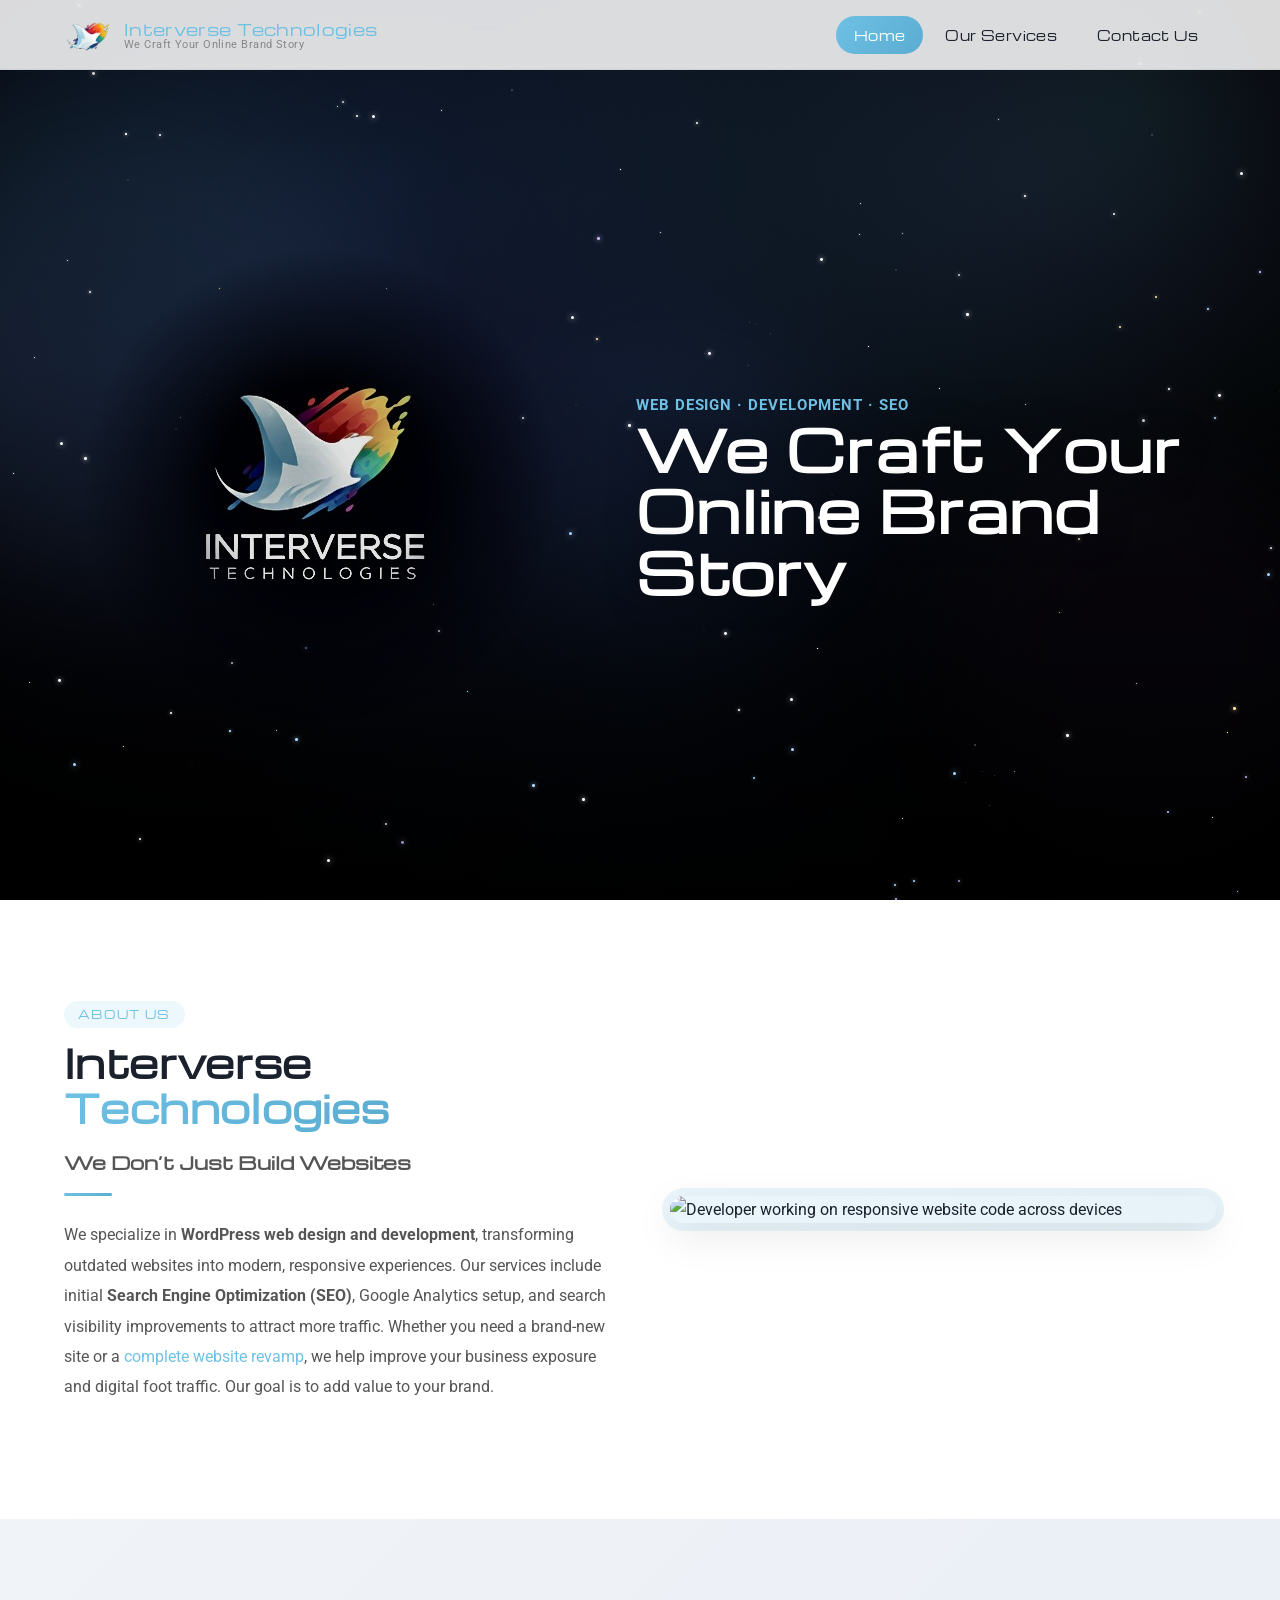
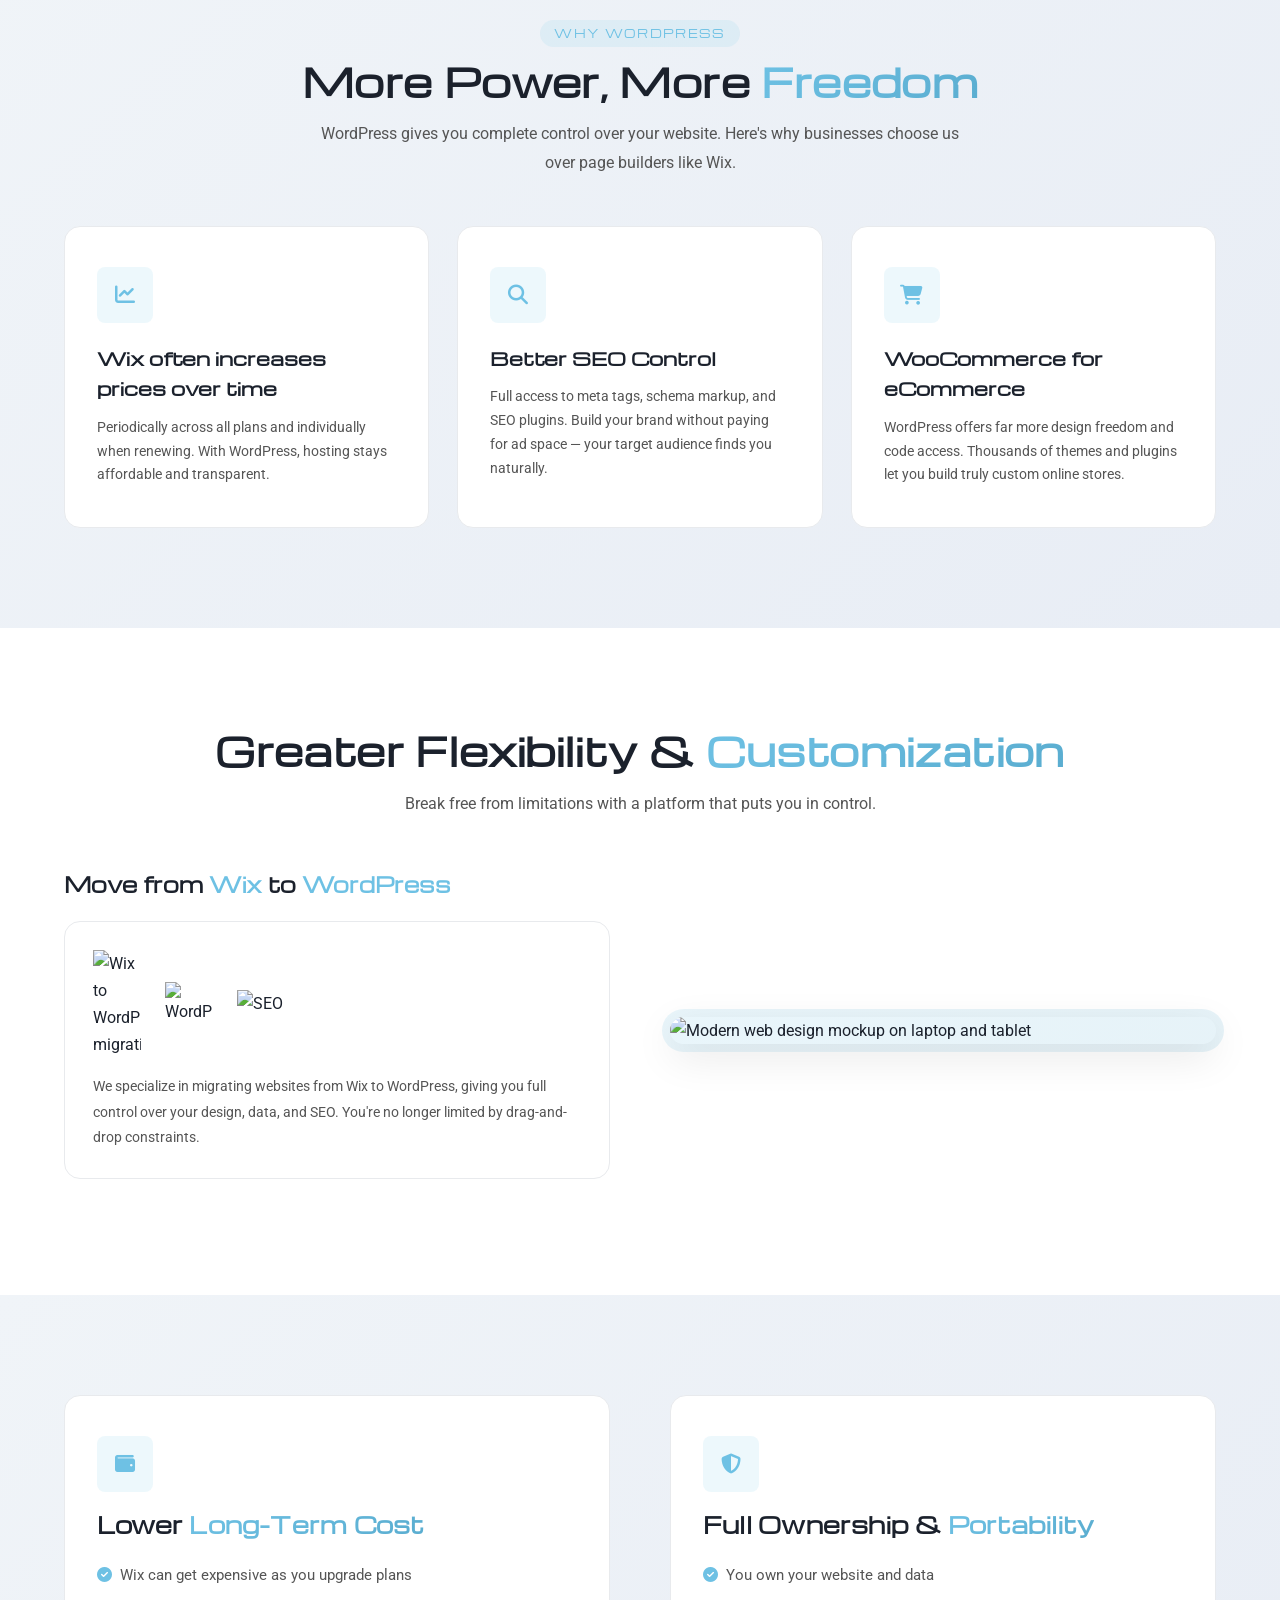
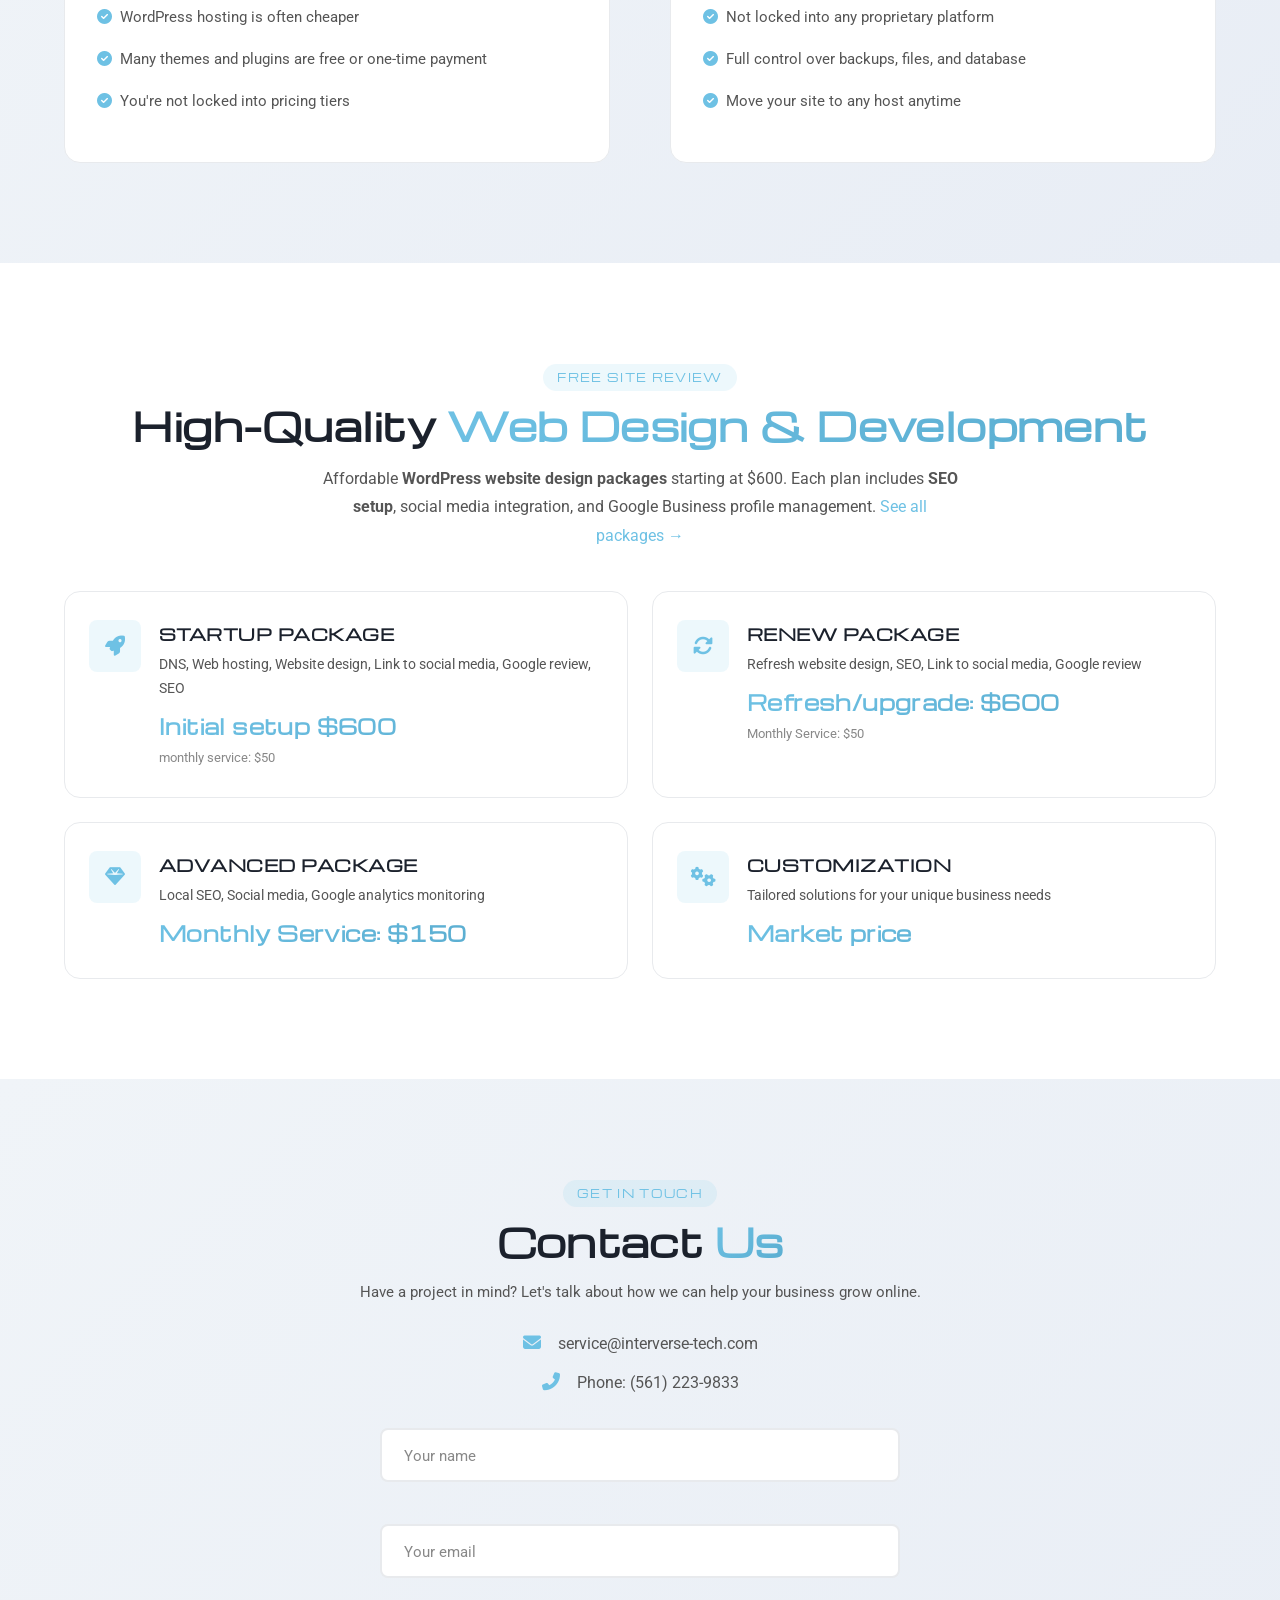
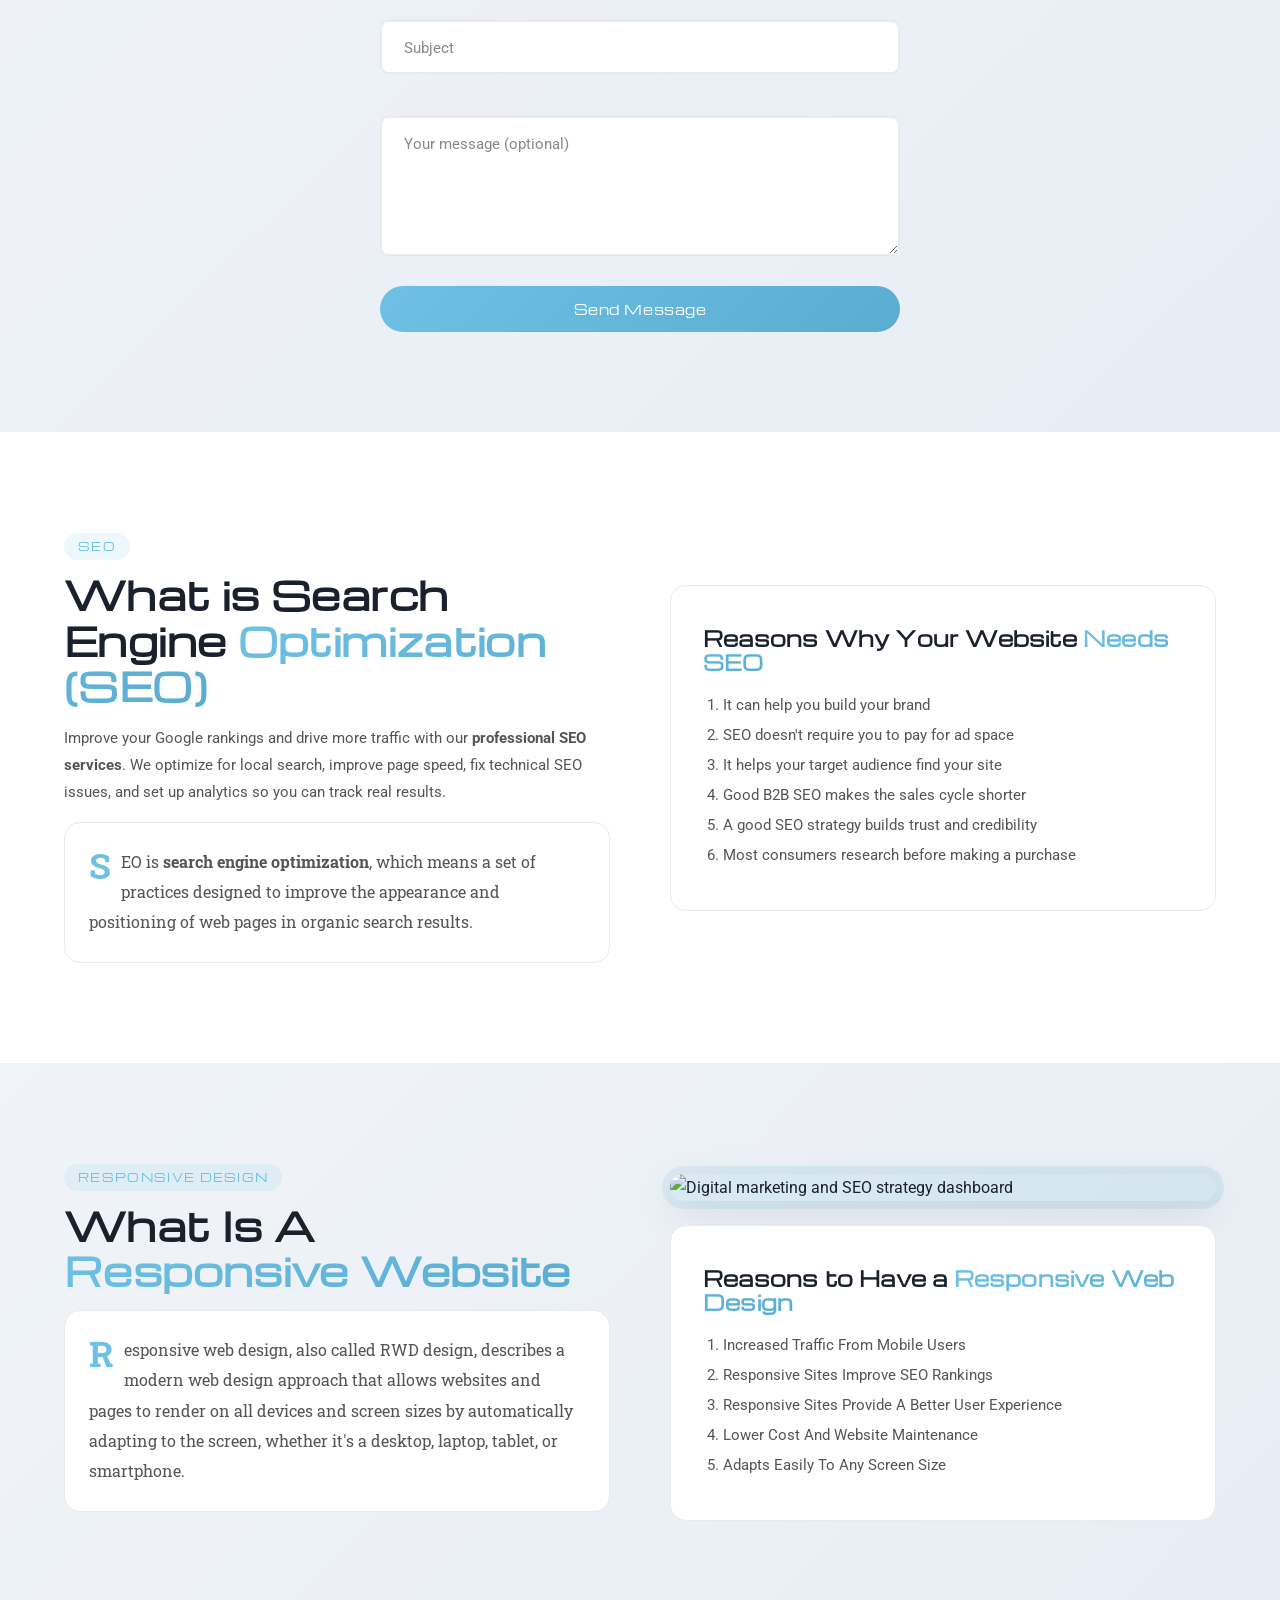
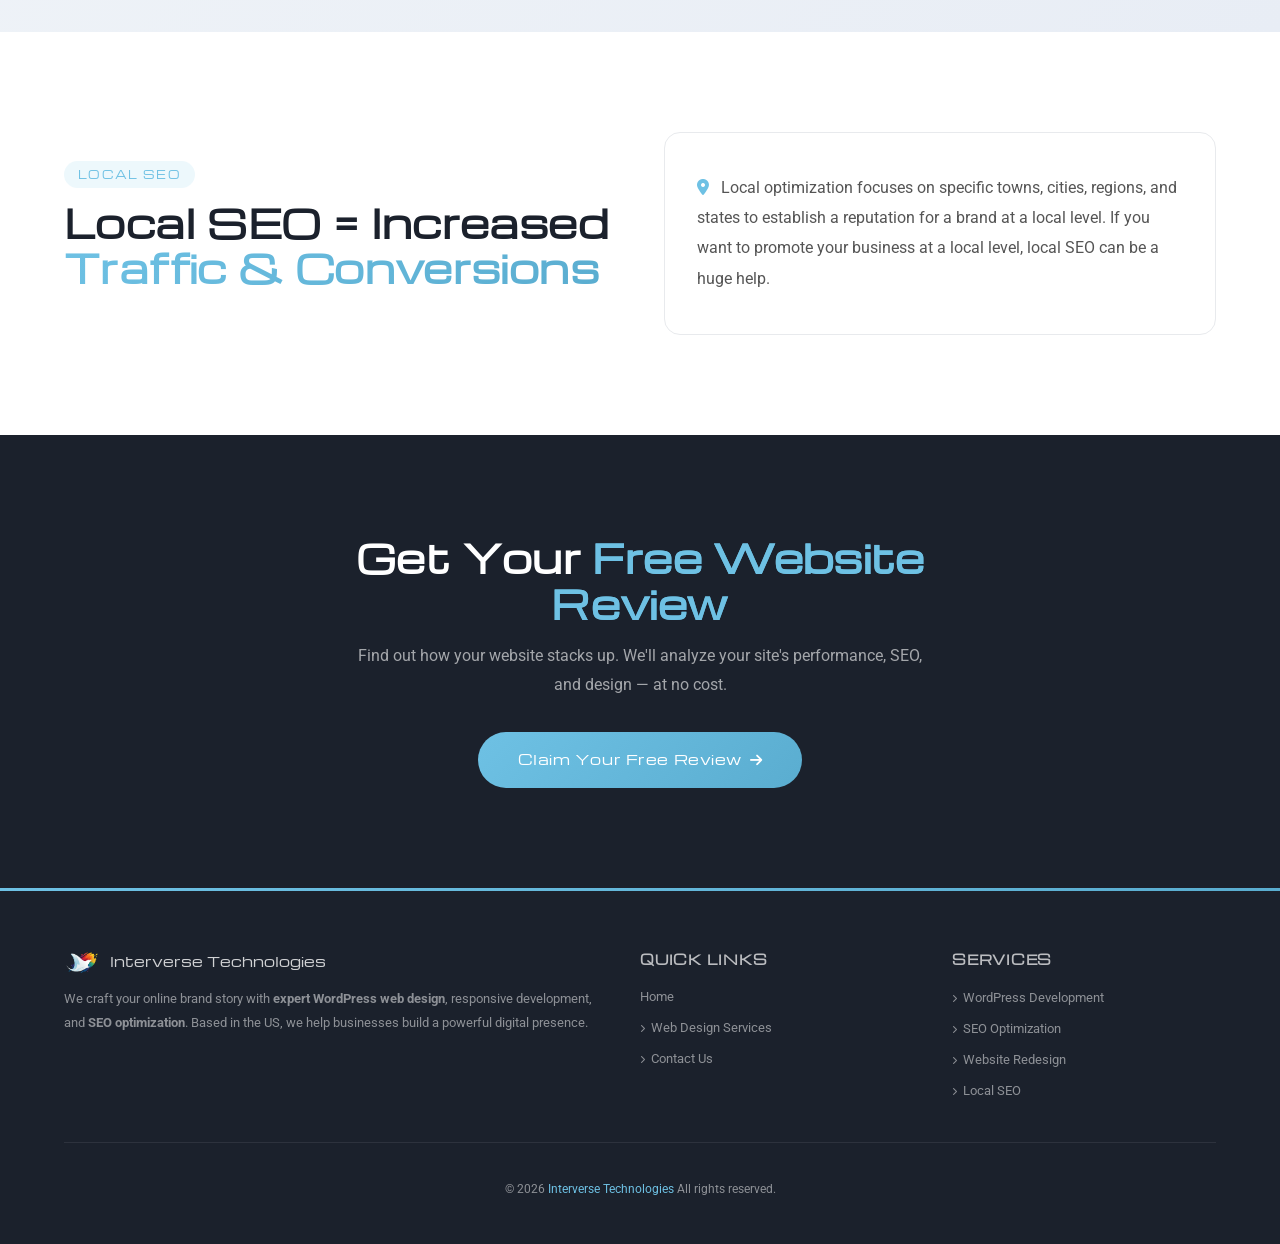
==== commit 399e3d78: "Add files via upload" ====
--- a/index.html
+++ b/index.html
@@ -4,14 +4,14 @@
 <meta charset="UTF-8">
 <meta name="viewport" content="width=device-width, initial-scale=1">
 <title>We Craft Your Online Brand Story - Interverse Technologies</title>
-<meta name="description" content="More than just websites—we bring your brand truly come alive online with expert design, revamped sites, and essential SEO to boost visibility and drive results.">
+<meta name="description" content="Interverse Technologies: Expert WordPress web design, development &amp; SEO services. We craft responsive websites, optimize for search engines, and help your brand grow online. Free site review.">
 <meta name="theme-color" content="#1b212c">
 <meta name="robots" content="index, follow, max-snippet:-1, max-image-preview:large">
 <link rel="canonical" href="https://interverse-tech.com/">
 <meta property="og:locale" content="en_US">
 <meta property="og:type" content="website">
 <meta property="og:title" content="We Craft Your Online Brand Story - Interverse Technologies">
-<meta property="og:description" content="More than just websites—we bring your brand truly come alive online with expert design, revamped sites, and essential SEO to boost visibility and drive results.">
+<meta property="og:description" content="Interverse Technologies: Expert WordPress web design, development &amp; SEO services. We craft responsive websites, optimize for search engines, and help your brand grow online.">
 <meta property="og:url" content="https://interverse-tech.com/">
 <meta property="og:site_name" content="Interverse Technologies">
 <meta name="twitter:card" content="summary_large_image">
@@ -21,6 +21,16 @@
 <meta name="twitter:image" content="https://interverse-tech.com/interverse-tech/wp-content/uploads/2024/11/D17B8CB7-C29A-43BB-9FA9-BA72E905C698_1_201_a.jpeg">
 <link rel="icon" type="image/png" sizes="32x32" href="images/logo.png">
 <link rel="apple-touch-icon" href="images/logo.png">
+<link rel="preload" as="image" href="images/hero-logo.jpeg">
+<script type="application/ld+json">
+{
+  "@context": "https://schema.org",
+  "@type": "WebSite",
+  "name": "Interverse Technologies",
+  "url": "https://interverse-tech.com",
+  "description": "Web design, development, and SEO services. Expert WordPress development, responsive design, and local SEO optimization."
+}
+</script>
 <script type="application/ld+json">
 {
   "@context": "https://schema.org",
@@ -263,12 +273,12 @@
       </div>
       <form class="contact-form reveal" onsubmit="return sendByEmail(this)" novalidate>
         <div class="form-group">
-          <input type="text" name="name" id="name" placeholder="Your name" required aria-required="true">
+          <input type="text" name="name" id="name" placeholder="Your name" autocomplete="name" required aria-required="true">
           <label for="name">Your name</label>
           <span class="field-error" role="alert"></span>
         </div>
         <div class="form-group">
-          <input type="email" name="email" id="email" placeholder="Your email" required aria-required="true">
+          <input type="email" name="email" id="email" placeholder="Your email" autocomplete="email" required aria-required="true">
           <label for="email">Your email</label>
           <span class="field-error" role="alert"></span>
         </div>
@@ -412,138 +422,13 @@
       </div>
     </div>
     <div class="footer-bottom">
-      <p>&copy; 2026 <a href="index.html">Interverse Technologies</a> All rights reserved.</p>
+      <p>&copy; <span id="current-year"></span> <a href="index.html">Interverse Technologies</a> All rights reserved.</p>
     </div>
   </div>
 </footer>
 
 <a href="#" id="scroll-up" aria-label="Scroll to top"><i class="fas fa-chevron-up"></i></a>
 
-<script>
-(function () {
-  var hamburger = document.getElementById('hamburger');
-  var menu = document.getElementById('primary-menu');
-  if (hamburger && menu) {
-    hamburger.addEventListener('click', function () {
-      hamburger.classList.toggle('active');
-      menu.classList.toggle('open');
-    });
-    document.addEventListener('click', function (e) {
-      if (!menu.contains(e.target) && !hamburger.contains(e.target)) {
-        hamburger.classList.remove('active');
-        menu.classList.remove('open');
-      }
-    });
-  }
-
-  var header = document.getElementById('site-header');
-  var scrollBtn = document.getElementById('scroll-up');
-  window.addEventListener('scroll', function () {
-    if (window.scrollY > 50) {
-      header.classList.add('scrolled');
-    } else {
-      header.classList.remove('scrolled');
-    }
-    if (scrollBtn) {
-      scrollBtn.classList.toggle('visible', window.scrollY > 400);
-    }
-  });
-
-  function sendByEmail(form) {
-  var name = form.name.value.trim();
-  var email = form.email.value.trim();
-  var subject = form.subject.value.trim();
-  var message = form.message.value.trim();
-  var errors = form.querySelectorAll('.field-error');
-  errors.forEach(function(e){ e.textContent = ''; });
-  if (!name) { form.name.focus(); showToast('Please enter your name', 'error'); return false; }
-  if (!email || !/\S+@\S+\.\S+/.test(email)) { form.email.focus(); showToast('Please enter a valid email', 'error'); return false; }
-  if (!subject) { form.subject.focus(); showToast('Please enter a subject', 'error'); return false; }
-  var body = 'Name: ' + name + '\nEmail: ' + email + '\n\nMessage:\n' + message;
-  window.location.href = 'mailto:service@interverse-tech.com?subject=' + encodeURIComponent(subject) + '&body=' + encodeURIComponent(body);
-  showToast('Email app opened!', 'success');
-  return false;
-}
-function showToast(msg, type) {
-  var t = document.createElement('div');
-  t.className = 'toast toast-' + type;
-  t.textContent = msg;
-  t.setAttribute('role', 'alert');
-  document.body.appendChild(t);
-  setTimeout(function(){ t.classList.add('show'); }, 10);
-  setTimeout(function(){ t.classList.remove('show'); setTimeout(function(){ t.remove(); }, 400); }, 3500);
-}
-
-  var revealEls = document.querySelectorAll('.reveal');
-  if ('IntersectionObserver' in window) {
-    var observer = new IntersectionObserver(function (entries) {
-      entries.forEach(function (entry) {
-        if (entry.isIntersecting) {
-          entry.target.classList.add('visible');
-          observer.unobserve(entry.target);
-        }
-      });
-    }, { threshold: 0.15 });
-    revealEls.forEach(function (el) { observer.observe(el); });
-  } else {
-    revealEls.forEach(function (el) { el.classList.add('visible'); });
-  }
-
-  var hero = document.getElementById('hero');
-  if (hero) {
-    var i, star, size, x, y, m;
-    for (i = 0; i < 80; i++) {
-      star = document.createElement('div');
-      star.className = 'star shine';
-      size = Math.random() * 2.5 + 0.8;
-      x = Math.random() * 100;
-      y = Math.random() * 100;
-      star.style.cssText = 'width:' + size + 'px;height:' + size + 'px;top:' + y + '%;left:' + x + '%;';
-      if (i % 3 === 0) {
-        star.style.animationDelay = (Math.random() * 3) + 's';
-        star.classList.add('twinkle');
-      }
-      hero.appendChild(star);
-    }
-
-    function animateStars() {
-      var stars = hero.querySelectorAll('.star');
-      var count = Math.min(Math.floor(Math.random() * 6) + 3, stars.length);
-      for (var j = 0; j < count; j++) {
-        var el = stars[Math.floor(Math.random() * stars.length)];
-        if (el.classList.contains('twinkle')) continue;
-        el.style.transform = 'translate(' + ((Math.random() - 0.5) * 200) + '%,' + ((Math.random() - 0.5) * 200) + '%) scale(2)';
-        el.style.opacity = '0';
-        (function (e) {
-          setTimeout(function () {
-            if (e.parentNode) {
-              e.parentNode.removeChild(e);
-              var ns = document.createElement('div');
-              ns.className = 'star shine';
-              var s = Math.random() * 2.5 + 0.8;
-              ns.style.cssText = 'width:' + s + 'px;height:' + s + 'px;top:' + (Math.random() * 100) + '%;left:' + (Math.random() * 100) + '%;';
-              hero.appendChild(ns);
-            }
-          }, 3000);
-        })(el);
-      }
-    }
-
-    function createMeteor() {
-      m = document.createElement('div');
-      m.className = 'meteor';
-      var dot = document.createElement('div');
-      dot.className = 'meteor-dot';
-      m.appendChild(dot);
-      m.style.cssText = 'top:-5%;left:' + (Math.random() * 100) + '%;transform:rotate(' + (Math.random() * 30 + 30) + 'deg);';
-      hero.appendChild(m);
-      setTimeout(function () { if (m.parentNode) m.parentNode.removeChild(m); }, 2000);
-    }
-
-    setInterval(animateStars, 1500);
-    setInterval(createMeteor, 4000);
-  }
-})();
-</script>
+<script src="js/script.js"></script>
 </body>
 </html>
--- a/css/style.css
+++ b/css/style.css
@@ -16,6 +16,7 @@
   --bg-light: #f0f4f8;
   --bg-white: #fff;
   --border: #e8eaed;
+  --border-light: rgba(0,0,0,0.06);
   --shadow-sm: 0 1px 3px rgba(0,0,0,0.06);
   --shadow-md: 0 4px 20px rgba(0,0,0,0.08);
   --shadow-lg: 0 12px 40px rgba(0,0,0,0.1);
@@ -62,6 +63,50 @@
 
 .sr-only { position: absolute; width: 1px; height: 1px; padding: 0; margin: -1px; overflow: hidden; clip: rect(0,0,0,0); border: 0; }
 
+/* ---- Utility (reduce inline styles) ---- */
+.text-center { text-align: center; }
+.text-left { text-align: left; }
+.mx-auto { margin-left: auto; margin-right: auto; }
+.mb-8 { margin-bottom: 8px; }
+.mb-12 { margin-bottom: 12px; }
+.mb-16 { margin-bottom: 16px; }
+.mb-20 { margin-bottom: 20px; }
+.mb-24 { margin-bottom: 24px; }
+.mb-32 { margin-bottom: 32px; }
+.mb-40 { margin-bottom: 40px; }
+.mb-48 { margin-bottom: 48px; }
+.mt-8 { margin-top: 8px; }
+.mt-12 { margin-top: 12px; }
+.mt-16 { margin-top: 16px; }
+.mt-24 { margin-top: 24px; }
+.mt-32 { margin-top: 32px; }
+.mt-48 { margin-top: 48px; }
+.max-w-600 { max-width: 600px; }
+.max-w-640 { max-width: 640px; }
+.max-w-720 { max-width: 720px; }
+.max-w-900 { max-width: 900px; }
+.w-full { width: 100%; }
+.flex-center { display: flex; align-items: center; justify-content: center; }
+.flex-inline { display: inline-flex; align-items: center; gap: 6px; }
+.gap-8 { gap: 8px; }
+.gap-12 { gap: 12px; }
+.gap-16 { gap: 16px; }
+.gap-24 { gap: 24px; }
+.gap-48 { gap: 48px; }
+.font-body { font-family: var(--font-body); }
+.font-display { font-family: var(--font-display); }
+.font-serif { font-family: var(--font-serif); }
+.text-light { color: var(--text-light); }
+.text-muted { color: var(--text-muted); }
+.text-primary { color: var(--primary); }
+.text-sm { font-size: 13px; }
+.text-base { font-size: 15px; }
+.text-lg { font-size: 16px; }
+.p-0 { padding: 0; }
+.m-0 { margin: 0; }
+.list-none { list-style: none; padding: 0; margin: 0; }
+.align-start { align-items: flex-start; }
+
 /* ---- Header ---- */
 .site-header {
   position: fixed;
@@ -113,9 +158,13 @@
   flex-direction: column;
   gap: 5px;
   cursor: pointer;
-  padding: 4px;
+  padding: 8px;
   background: none;
   border: none;
+  min-width: 44px;
+  min-height: 44px;
+  align-items: center;
+  justify-content: center;
 }
 .hamburger span {
   display: block;
@@ -133,7 +182,11 @@
 .hero {
   position: relative;
   background: #000;
-  background: radial-gradient(ellipse at 30% 20%, #0f1a2e, #000 70%);
+  background:
+    radial-gradient(ellipse at 20% 50%, rgba(60, 40, 120, 0.15), transparent 50%),
+    radial-gradient(ellipse at 80% 20%, rgba(110, 193, 228, 0.1), transparent 40%),
+    radial-gradient(ellipse at 50% 80%, rgba(30, 60, 120, 0.12), transparent 45%),
+    radial-gradient(ellipse at 30% 20%, #0f1a2e, #000 70%);
   min-height: 100vh;
   display: flex;
   align-items: center;
@@ -143,25 +196,85 @@
   content: '';
   position: absolute;
   inset: 0;
-  background: linear-gradient(180deg, transparent 50%, rgba(0,0,0,0.8) 100%);
+  background: linear-gradient(180deg, transparent 40%, rgba(0,0,0,0.9) 100%);
   pointer-events: none;
   z-index: 1;
 }
 .hero::before {
   content: '';
   position: absolute;
-  width: 600px;
-  height: 600px;
+  width: 700px;
+  height: 700px;
   border-radius: 50%;
-  background: radial-gradient(circle, rgba(110,193,228,0.08), transparent 70%);
-  top: -200px;
+  background: radial-gradient(circle, rgba(110,193,228,0.06), rgba(100,60,180,0.04), transparent 70%);
+  top: -250px;
   right: -200px;
   z-index: 0;
-  animation: heroGlow 8s ease-in-out infinite alternate;
-}
+  animation: heroGlow 10s ease-in-out infinite alternate;
+}
+
 @keyframes heroGlow {
-  0% { transform: scale(1) translate(0, 0); opacity: 0.6; }
-  100% { transform: scale(1.3) translate(-50px, 50px); opacity: 1; }
+  0% { transform: scale(1) translate(0, 0); opacity: 0.5; }
+  100% { transform: scale(1.4) translate(-60px, 60px); opacity: 1; }
+}
+
+.hero .nebula {
+  position: absolute;
+  inset: 0;
+  z-index: 0;
+  pointer-events: none;
+  overflow: hidden;
+}
+.hero .nebula span {
+  position: absolute;
+  border-radius: 50%;
+  filter: blur(60px);
+  opacity: 0.08;
+}
+.hero .nebula span:nth-child(1) {
+  width: 500px; height: 500px;
+  background: #6ec1e4;
+  top: 10%; left: -10%;
+  animation: drift 20s ease-in-out infinite alternate;
+}
+.hero .nebula span:nth-child(2) {
+  width: 400px; height: 400px;
+  background: #7c5cbf;
+  bottom: 5%; right: -5%;
+  animation: drift 25s ease-in-out infinite alternate-reverse;
+}
+.hero .nebula span:nth-child(3) {
+  width: 300px; height: 300px;
+  background: #4a90d9;
+  top: 40%; left: 40%;
+  animation: drift 18s ease-in-out infinite alternate;
+}
+@keyframes drift {
+  0% { transform: translate(0, 0) scale(1); }
+  100% { transform: translate(60px, -40px) scale(1.3); }
+}
+
+.hero .stardust {
+  position: absolute;
+  inset: 0;
+  z-index: 0;
+  pointer-events: none;
+  background-image:
+    radial-gradient(1px 1px at 10% 20%, rgba(255,255,255,0.3), transparent),
+    radial-gradient(1px 1px at 25% 55%, rgba(255,255,255,0.2), transparent),
+    radial-gradient(1.5px 1.5px at 40% 10%, rgba(200,220,255,0.4), transparent),
+    radial-gradient(1px 1px at 55% 70%, rgba(255,255,255,0.25), transparent),
+    radial-gradient(1.5px 1.5px at 70% 30%, rgba(180,200,255,0.3), transparent),
+    radial-gradient(1px 1px at 85% 85%, rgba(255,255,255,0.2), transparent),
+    radial-gradient(1px 1px at 15% 85%, rgba(200,220,255,0.35), transparent),
+    radial-gradient(1.5px 1.5px at 90% 15%, rgba(255,255,255,0.3), transparent),
+    radial-gradient(1px 1px at 45% 45%, rgba(255,220,180,0.2), transparent),
+    radial-gradient(1px 1px at 65% 55%, rgba(180,200,255,0.25), transparent);
+  animation: shimmer 6s ease-in-out infinite alternate;
+}
+@keyframes shimmer {
+  0% { opacity: 0.4; }
+  100% { opacity: 1; }
 }
 .hero .container {
   position: relative;
@@ -171,12 +284,31 @@
   gap: 60px;
   padding-top: var(--header-h);
 }
-.hero-logo { flex: 0 0 auto; }
+.hero-logo {
+  flex: 0 0 auto;
+  position: relative;
+  display: flex;
+  align-items: center;
+  justify-content: center;
+}
+
+.hero-logo {
+  animation: none;
+}
 .hero-logo img {
   max-width: 100%;
   height: auto;
-  filter: drop-shadow(0 0 0 3px var(--primary)) drop-shadow(0 0 25px rgba(110,193,228,0.3));
+  position: relative;
+  z-index: 1;
+  mix-blend-mode: screen;
+  -webkit-mask-image: radial-gradient(ellipse closest-side, black 40%, transparent 92%);
+  mask-image: radial-gradient(ellipse closest-side, black 40%, transparent 92%);
+  filter: drop-shadow(0 0 0 4px var(--primary)) drop-shadow(0 0 25px rgba(110,193,228,0.7)) drop-shadow(0 0 80px rgba(110,193,228,0.3)) drop-shadow(0 0 140px rgba(110,193,228,0.1));
   animation: float 6s ease-in-out infinite;
+}
+@keyframes float {
+  0%, 100% { transform: translateY(0); }
+  50% { transform: translateY(-14px); }
 }
 @keyframes float {
   0%, 100% { transform: translateY(0); }
@@ -211,39 +343,40 @@
 /* ---- Stars ---- */
 .hero .star {
   position: absolute;
-  background: #fff;
   border-radius: 50%;
   z-index: 2;
-  transition: transform 3s ease-out, opacity 3s ease-out;
+  transition: transform 2s ease-out, opacity 2s ease-out;
+  will-change: transform, opacity;
 }
 .hero .star.shine {
-  animation: sparkle 1.2s ease-out forwards;
-  box-shadow: 0 0 4px 1px rgba(255,255,255,0.6), 0 0 12px 3px rgba(255,255,255,0.2);
+  animation: sparkle 1s ease-out forwards;
 }
 @keyframes sparkle {
   0% { transform: scale(0); opacity: 0; }
-  50% { transform: scale(1); opacity: 1; }
-  100% { transform: scale(1.15); opacity: 0.85; }
+  40% { transform: scale(1.4); opacity: 1; }
+  100% { transform: scale(1); opacity: 0.8; }
 }
 .hero .star.twinkle {
-  animation: twinkle 2s ease-in-out infinite alternate;
+  animation: twinkle 3s ease-in-out infinite alternate;
 }
 @keyframes twinkle {
-  0% { opacity: 0.3; transform: scale(0.7); }
-  100% { opacity: 1; transform: scale(1.3); }
-}
+  0% { opacity: 0.15; transform: scale(0.5); }
+  50% { opacity: 0.8; transform: scale(1.2); }
+  100% { opacity: 1; transform: scale(1.5); }
+}
+
+/* ---- Meteors ---- */
 .hero .meteor {
   position: absolute;
   z-index: 2;
   pointer-events: none;
-}
-.hero .meteor::before {
-  content: '';
-  display: block;
+  display: flex;
+  flex-direction: column;
+  align-items: flex-start;
+}
+.hero .meteor-trail {
   width: 2px;
-  height: 60px;
-  background: linear-gradient(to bottom, rgba(255,255,255,0.8), transparent);
-  transform: rotate(45deg);
+  height: 80px;
   animation: meteorTrail 0.8s ease-out forwards;
 }
 @keyframes meteorTrail {
@@ -251,12 +384,13 @@
   100% { opacity: 0; }
 }
 .hero .meteor-dot {
-  width: 3px; height: 3px;
+  width: 4px;
+  height: 4px;
   background: #fff;
   border-radius: 50%;
-  position: absolute;
-  top: -2px; left: 0;
-  box-shadow: 0 0 6px 2px rgba(255,255,255,0.6);
+  position: relative;
+  z-index: 1;
+  flex-shrink: 0;
 }
 
 /* ---- Toast ---- */
@@ -896,7 +1030,7 @@
     box-shadow: var(--shadow-lg);
   }
   #primary-menu.open { transform: translateY(0); opacity: 1; }
-  #primary-menu li a { padding: 14px 16px; border-radius: var(--radius-sm); }
+  #primary-menu li a { padding: 14px 16px; border-radius: var(--radius-sm); min-height: 44px; display: flex; align-items: center; }
   #primary-menu li.current-menu-item a { color: #fff; }
   .hamburger { display: flex; }
   .hero .container { flex-direction: column; text-align: center; gap: 30px; }
@@ -915,9 +1049,25 @@
 }
 
 @media (max-width: 480px) {
-  .hero-logo img { width: 110px; }
-  .hero-logo { flex: 0 0 110px; }
+  .hero-logo img { width: 100px; }
+  .hero-logo { flex: 0 0 100px; }
   .container { padding: 0 16px; }
   .card { padding: 24px 20px; }
   .feature-card { padding: 24px 20px; }
-}
+  .package { padding: 28px 20px; }
+  .service-item { padding: 18px; gap: 14px; }
+  .service-item .icon { width: 44px; height: 44px; font-size: 16px; }
+  .client-grid a { padding: 12px 16px; }
+  .client-grid img { max-height: 44px; }
+  .section-title { font-size: clamp(22px, 6vw, 28px); }
+  .hero-text h1 { font-size: clamp(24px, 7vw, 32px); }
+  .page-hero { padding: calc(var(--header-h) + 32px) 0 32px; }
+  .page-hero h1 { font-size: clamp(22px, 6vw, 28px); }
+  #scroll-up { width: 40px; height: 40px; bottom: 16px; right: 16px; font-size: 14px; }
+  .toast { bottom: 72px; padding: 12px 20px; font-size: 13px; max-width: 88vw; }
+  .section { padding: 48px 0; }
+  .grid-2 { gap: 24px; }
+  .footer-inner { gap: 20px; }
+  .form-group input, .form-group textarea { padding: 14px 16px; font-size: 14px; }
+  .form-group label { left: 16px; top: 14px; font-size: 14px; }
+}
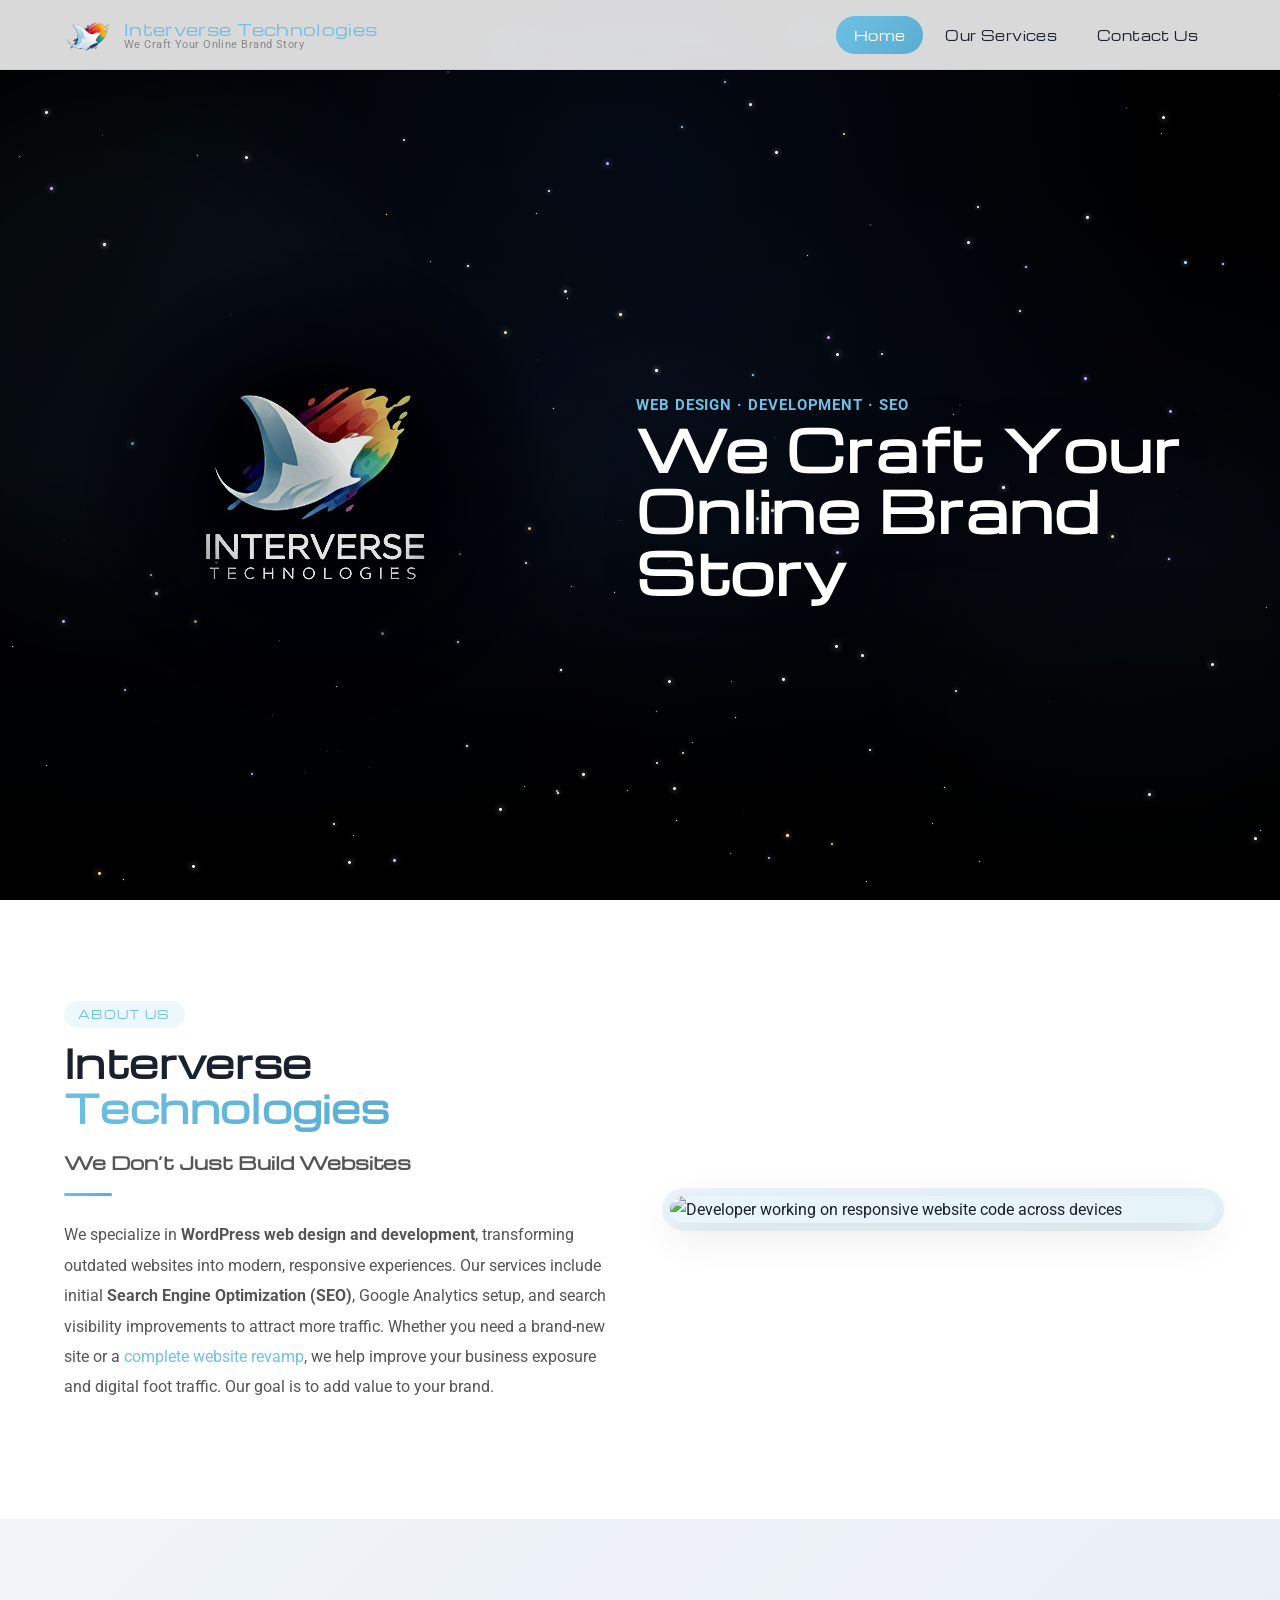
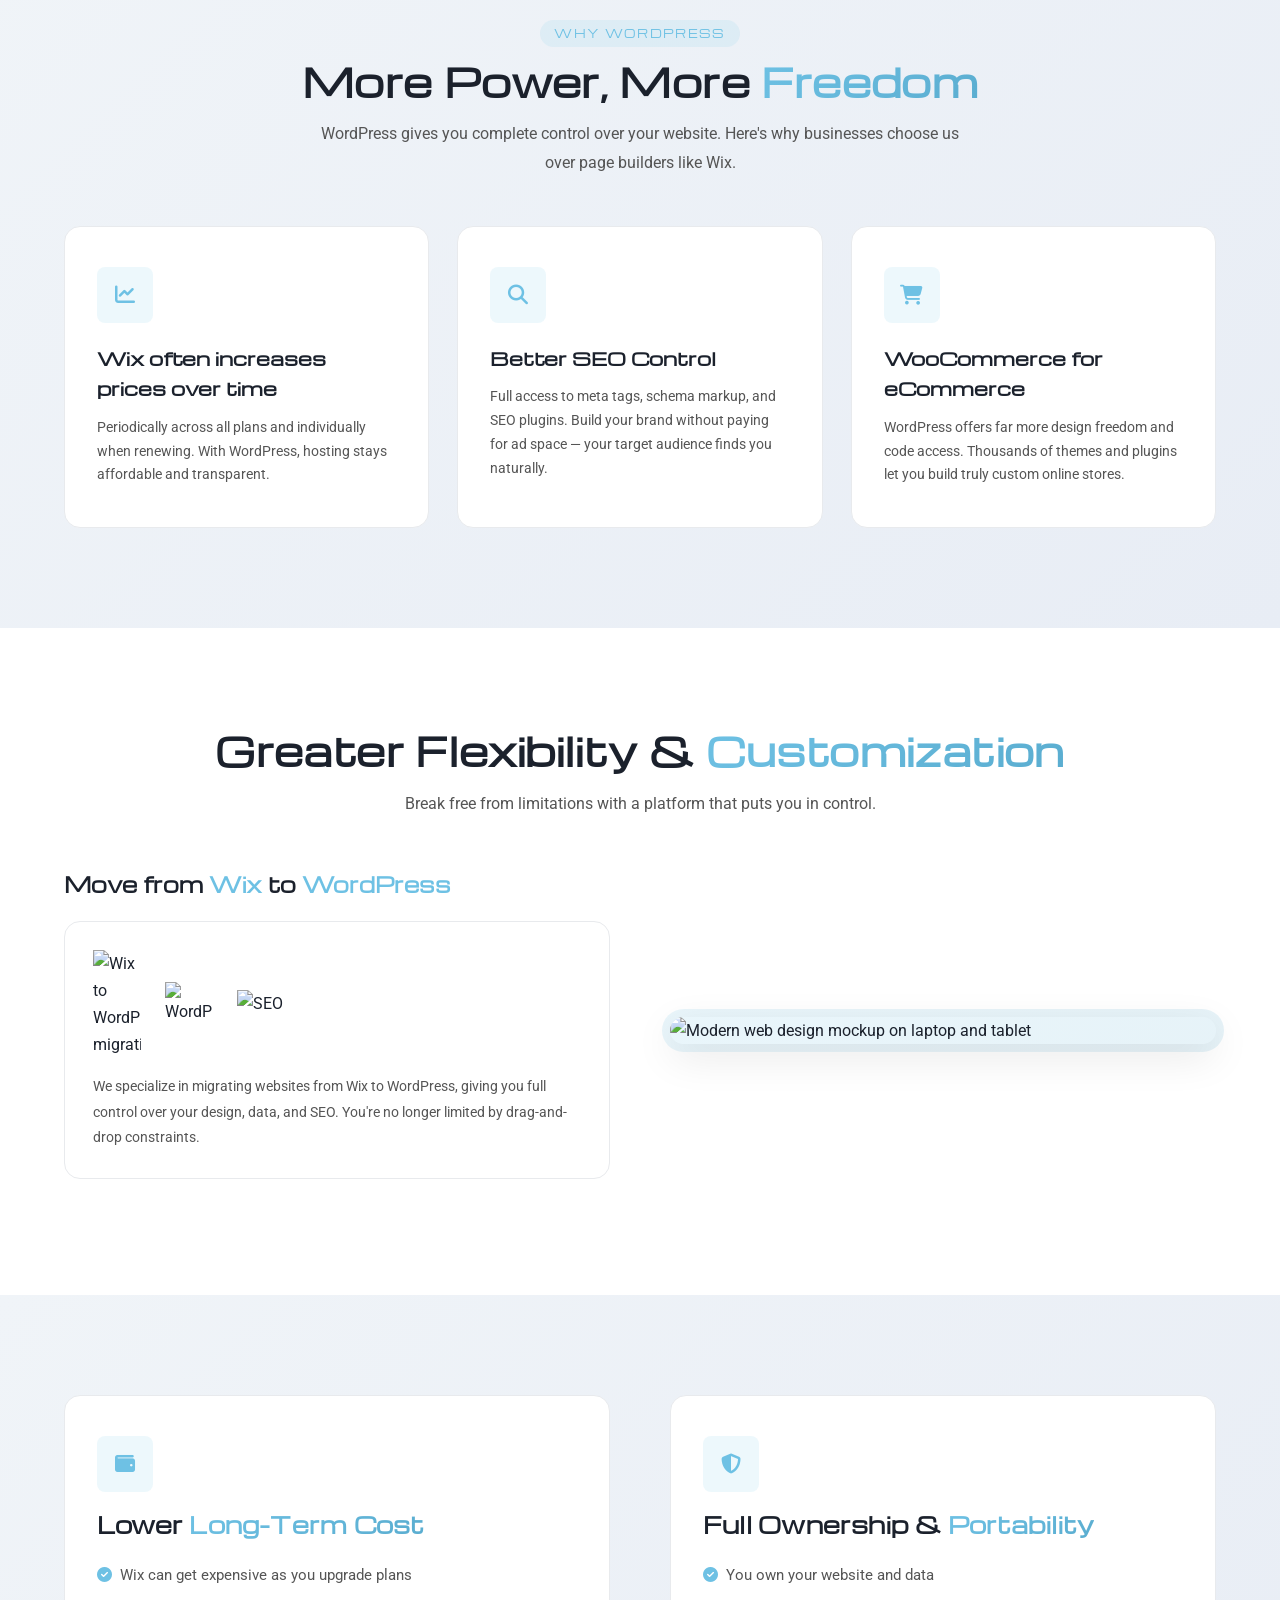
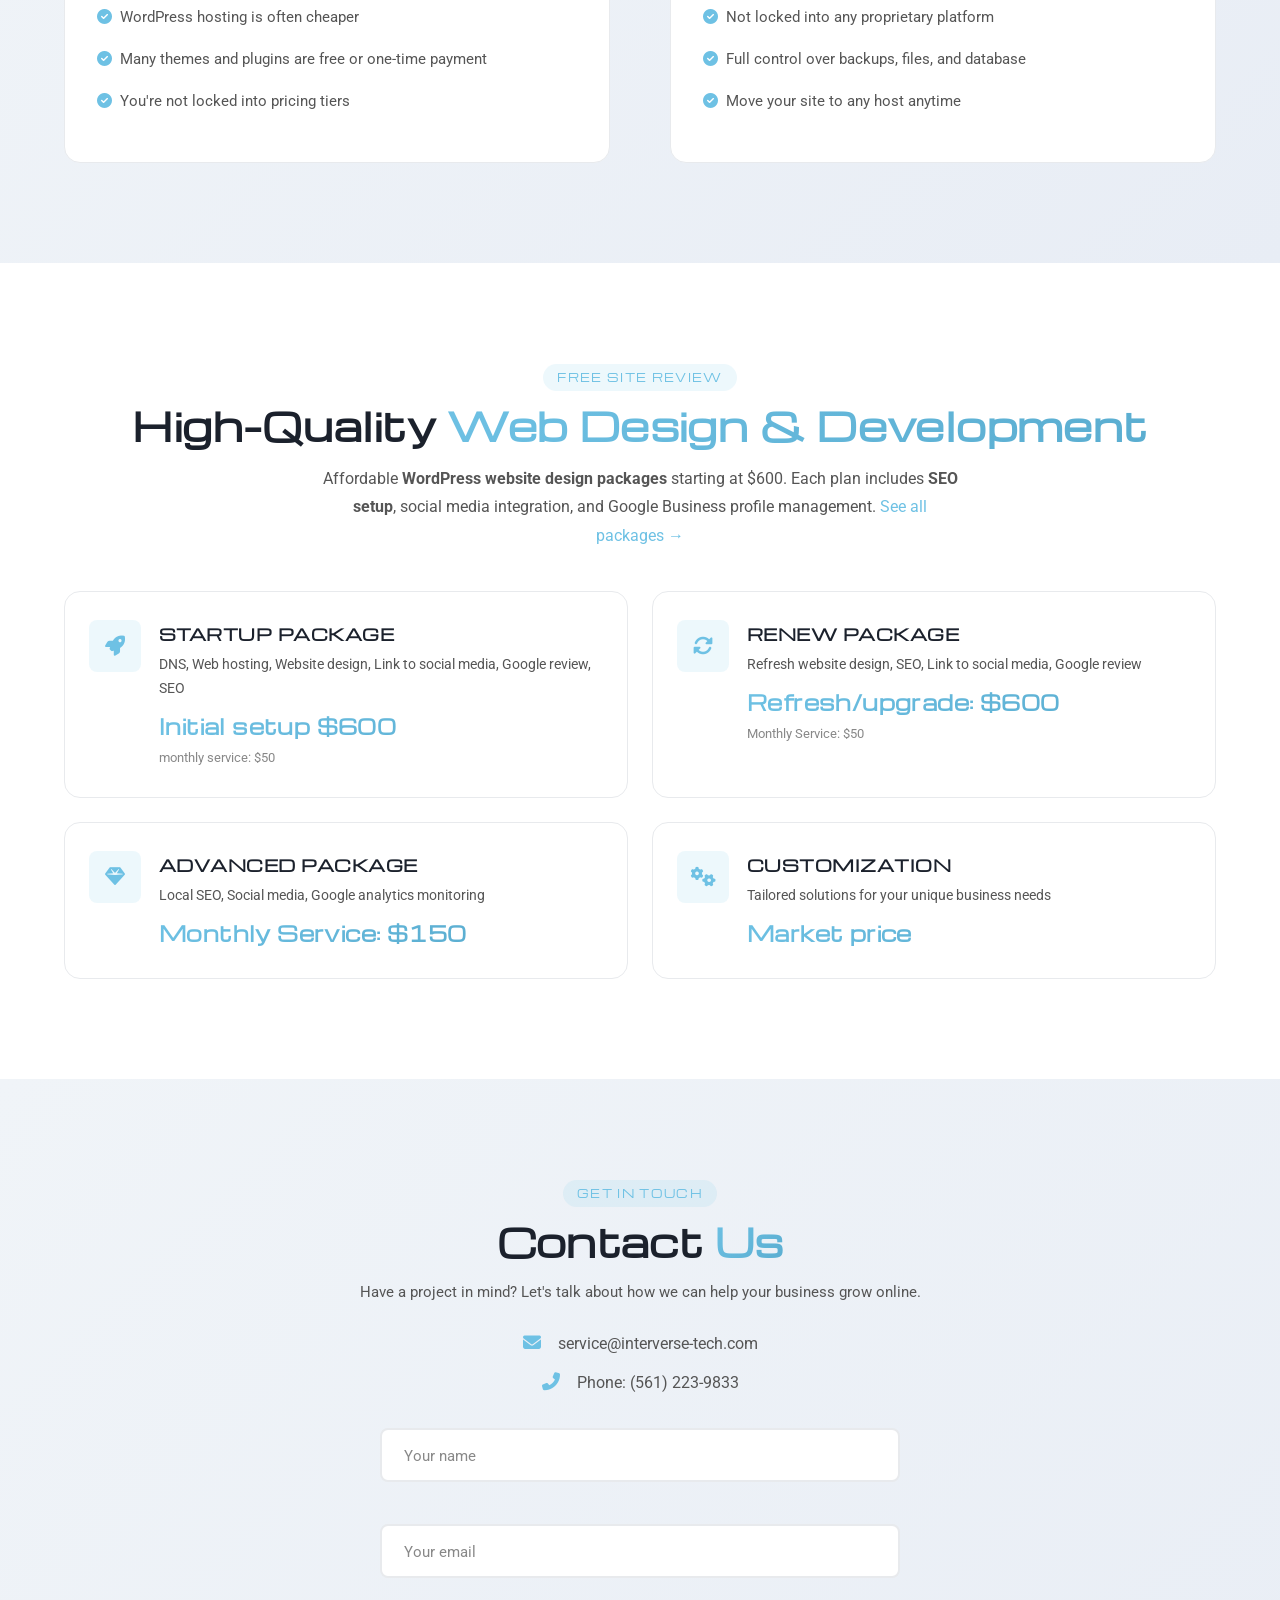
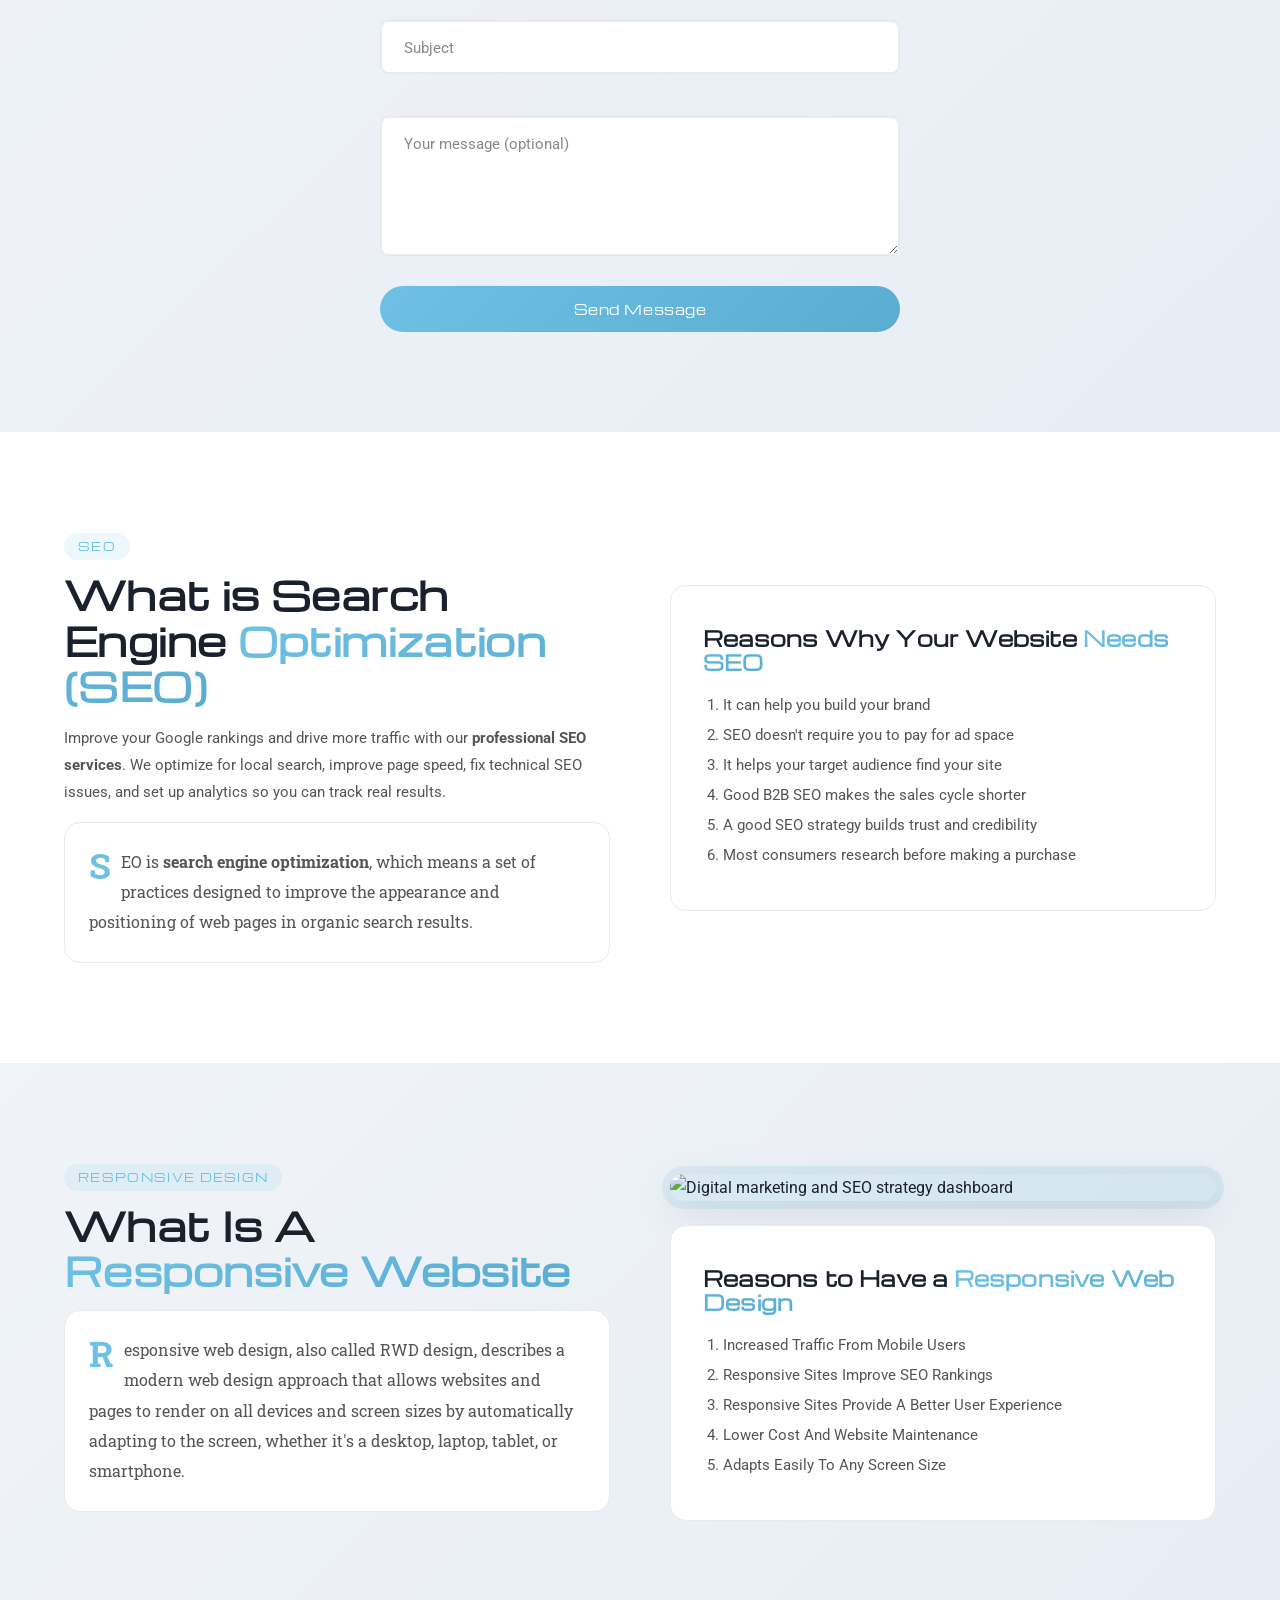
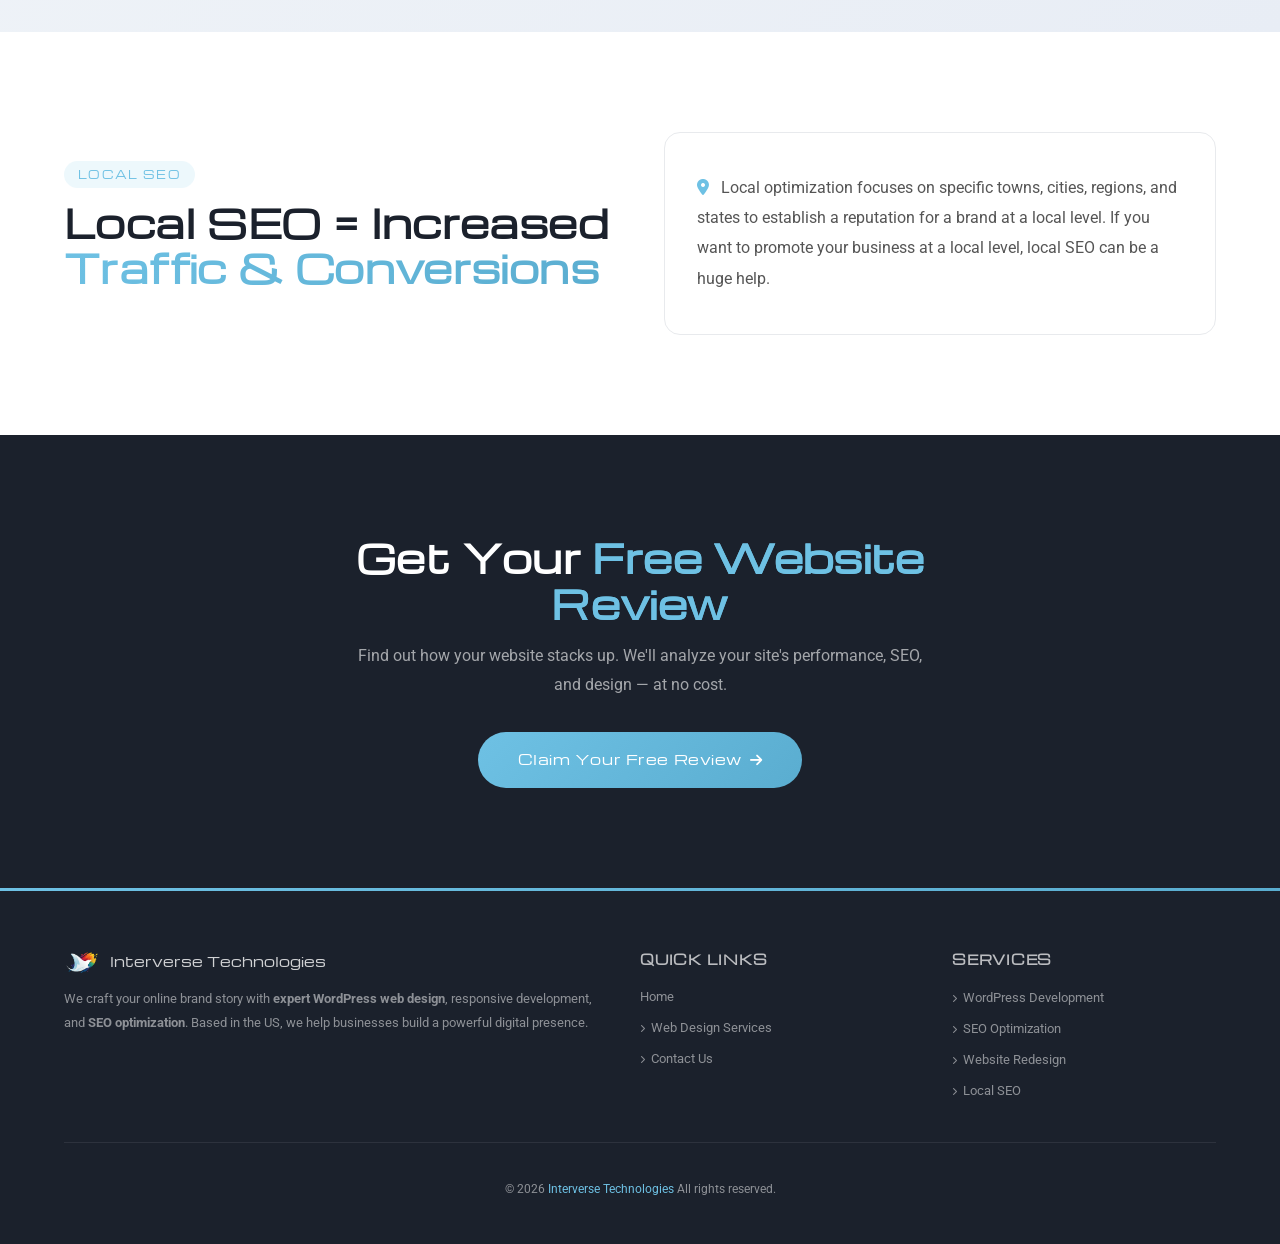
==== commit 6aa87b4f: "Add files via upload" ====
--- a/index.html
+++ b/index.html
@@ -101,7 +101,7 @@
       </div>
       <div class="hero-text">
         <div class="tagline"><span>Web Design &middot; Development &middot; SEO</span></div>
-        <h1>We Craft Your Online Brand Story</h1>
+        <h1><span>We</span> <span>Craft</span> <span>Your</span> <span>Online</span> <span>Brand</span> <span>Story</span></h1>
       </div>
     </div>
   </section>
--- a/css/style.css
+++ b/css/style.css
@@ -183,10 +183,10 @@
   position: relative;
   background: #000;
   background:
-    radial-gradient(ellipse at 20% 50%, rgba(60, 40, 120, 0.15), transparent 50%),
-    radial-gradient(ellipse at 80% 20%, rgba(110, 193, 228, 0.1), transparent 40%),
-    radial-gradient(ellipse at 50% 80%, rgba(30, 60, 120, 0.12), transparent 45%),
-    radial-gradient(ellipse at 30% 20%, #0f1a2e, #000 70%);
+    radial-gradient(ellipse at 50% 20%, rgba(8, 18, 40, 0.5), transparent 60%),
+    radial-gradient(ellipse at 80% 60%, rgba(4, 12, 30, 0.3), transparent 50%),
+    radial-gradient(ellipse at 20% 80%, rgba(6, 10, 28, 0.3), transparent 50%),
+    #000;
   min-height: 100vh;
   display: flex;
   align-items: center;
@@ -196,26 +196,26 @@
   content: '';
   position: absolute;
   inset: 0;
-  background: linear-gradient(180deg, transparent 40%, rgba(0,0,0,0.9) 100%);
+  background: linear-gradient(180deg, transparent 50%, rgba(0,0,0,0.95) 100%);
   pointer-events: none;
   z-index: 1;
 }
 .hero::before {
   content: '';
   position: absolute;
-  width: 700px;
-  height: 700px;
-  border-radius: 50%;
-  background: radial-gradient(circle, rgba(110,193,228,0.06), rgba(100,60,180,0.04), transparent 70%);
-  top: -250px;
-  right: -200px;
+  width: 100%;
+  height: 100%;
+  background:
+    radial-gradient(ellipse at 30% 40%, rgba(110,193,228,0.02), transparent 50%),
+    radial-gradient(ellipse at 70% 60%, rgba(167,139,250,0.015), transparent 50%);
   z-index: 0;
-  animation: heroGlow 10s ease-in-out infinite alternate;
+  animation: heroGlow 20s ease-in-out infinite alternate;
 }
 
 @keyframes heroGlow {
-  0% { transform: scale(1) translate(0, 0); opacity: 0.5; }
-  100% { transform: scale(1.4) translate(-60px, 60px); opacity: 1; }
+  0%   { opacity: 0.3; transform: scale(1); }
+  50%  { opacity: 0.6; transform: scale(1.05); }
+  100% { opacity: 0.3; transform: scale(1); }
 }
 
 .hero .nebula {
@@ -233,23 +233,23 @@
 }
 .hero .nebula span:nth-child(1) {
   width: 500px; height: 500px;
-  background: #6ec1e4;
+  background: #4a7a9c;
   top: 10%; left: -10%;
-  animation: drift 20s ease-in-out infinite alternate;
+  animation: nebulaDrift 20s ease-in-out infinite alternate;
 }
 .hero .nebula span:nth-child(2) {
   width: 400px; height: 400px;
-  background: #7c5cbf;
+  background: #3a5a7c;
   bottom: 5%; right: -5%;
-  animation: drift 25s ease-in-out infinite alternate-reverse;
+  animation: nebulaDrift 25s ease-in-out infinite alternate-reverse;
 }
 .hero .nebula span:nth-child(3) {
   width: 300px; height: 300px;
-  background: #4a90d9;
+  background: #2a4a6c;
   top: 40%; left: 40%;
-  animation: drift 18s ease-in-out infinite alternate;
-}
-@keyframes drift {
+  animation: nebulaDrift 18s ease-in-out infinite alternate;
+}
+@keyframes nebulaDrift {
   0% { transform: translate(0, 0) scale(1); }
   100% { transform: translate(60px, -40px) scale(1.3); }
 }
@@ -260,17 +260,22 @@
   z-index: 0;
   pointer-events: none;
   background-image:
-    radial-gradient(1px 1px at 10% 20%, rgba(255,255,255,0.3), transparent),
-    radial-gradient(1px 1px at 25% 55%, rgba(255,255,255,0.2), transparent),
-    radial-gradient(1.5px 1.5px at 40% 10%, rgba(200,220,255,0.4), transparent),
-    radial-gradient(1px 1px at 55% 70%, rgba(255,255,255,0.25), transparent),
-    radial-gradient(1.5px 1.5px at 70% 30%, rgba(180,200,255,0.3), transparent),
-    radial-gradient(1px 1px at 85% 85%, rgba(255,255,255,0.2), transparent),
-    radial-gradient(1px 1px at 15% 85%, rgba(200,220,255,0.35), transparent),
-    radial-gradient(1.5px 1.5px at 90% 15%, rgba(255,255,255,0.3), transparent),
-    radial-gradient(1px 1px at 45% 45%, rgba(255,220,180,0.2), transparent),
-    radial-gradient(1px 1px at 65% 55%, rgba(180,200,255,0.25), transparent);
-  animation: shimmer 6s ease-in-out infinite alternate;
+    radial-gradient(1px 1px at 8% 15%, rgba(255,255,255,0.35), transparent),
+    radial-gradient(1px 1px at 22% 48%, rgba(200,220,255,0.25), transparent),
+    radial-gradient(1.5px 1.5px at 35% 8%, rgba(255,255,255,0.4), transparent),
+    radial-gradient(1px 1px at 50% 65%, rgba(180,200,255,0.2), transparent),
+    radial-gradient(1.5px 1.5px at 68% 25%, rgba(255,255,255,0.35), transparent),
+    radial-gradient(1px 1px at 82% 78%, rgba(200,220,255,0.3), transparent),
+    radial-gradient(1px 1px at 12% 80%, rgba(255,255,255,0.25), transparent),
+    radial-gradient(1.5px 1.5px at 88% 12%, rgba(180,200,255,0.35), transparent),
+    radial-gradient(1px 1px at 42% 40%, rgba(255,255,255,0.2), transparent),
+    radial-gradient(1px 1px at 62% 50%, rgba(200,220,255,0.3), transparent),
+    radial-gradient(0.8px 0.8px at 18% 35%, rgba(255,255,255,0.4), transparent),
+    radial-gradient(1.2px 1.2px at 75% 45%, rgba(255,255,255,0.3), transparent),
+    radial-gradient(0.8px 0.8px at 92% 55%, rgba(200,220,255,0.25), transparent),
+    radial-gradient(1px 1px at 5% 60%, rgba(255,255,255,0.2), transparent),
+    radial-gradient(1.5px 1.5px at 58% 90%, rgba(255,255,255,0.3), transparent);
+  animation: shimmer 8s ease-in-out infinite alternate;
 }
 @keyframes shimmer {
   0% { opacity: 0.4; }
@@ -345,24 +350,50 @@
   position: absolute;
   border-radius: 50%;
   z-index: 2;
+  will-change: transform, opacity;
+}
+/* Distant — tiny, faint, slow drift to feel endless space */
+.hero .star-distant {
+  background: rgba(255,255,255,0.25);
+  transition: none;
+  animation: drift 90s linear infinite;
+}
+.hero .star-distant.twinkle {
+  animation: drift 90s linear infinite, twinkleDistant 6s ease-in-out infinite alternate;
+}
+
+@keyframes drift {
+  0%   { transform: translate(0, 0); }
+  25%  { transform: translate(-30px, 20px); }
+  50%  { transform: translate(20px, -15px); }
+  75%  { transform: translate(-15px, 30px); }
+  100% { transform: translate(0, 0); }
+}
+@keyframes twinkleDistant {
+  0%   { opacity: 0.05; }
+  50%  { opacity: 0.3; }
+  100% { opacity: 0.15; }
+}
+/* Mid-field — visible, soft glow */
+.hero .star-mid {
   transition: transform 2s ease-out, opacity 2s ease-out;
-  will-change: transform, opacity;
-}
-.hero .star.shine {
-  animation: sparkle 1s ease-out forwards;
-}
-@keyframes sparkle {
-  0% { transform: scale(0); opacity: 0; }
-  40% { transform: scale(1.4); opacity: 1; }
-  100% { transform: scale(1); opacity: 0.8; }
-}
-.hero .star.twinkle {
-  animation: twinkle 3s ease-in-out infinite alternate;
-}
-@keyframes twinkle {
-  0% { opacity: 0.15; transform: scale(0.5); }
-  50% { opacity: 0.8; transform: scale(1.2); }
-  100% { opacity: 1; transform: scale(1.5); }
+}
+.hero .star-mid.twinkle {
+  animation: twinkleMid 4s ease-in-out infinite alternate;
+}
+@keyframes twinkleMid {
+  0%   { opacity: 0.2; transform: scale(0.6); }
+  50%  { opacity: 0.7; transform: scale(1.1); }
+  100% { opacity: 0.5; transform: scale(0.9); }
+}
+/* Bright foreground — large, strong glow */
+.hero .star-bright.twinkle {
+  animation: twinkleBright 3s ease-in-out infinite alternate;
+}
+@keyframes twinkleBright {
+  0%   { opacity: 0.4; transform: scale(0.7); }
+  50%  { opacity: 1; transform: scale(1.2); }
+  100% { opacity: 0.7; transform: scale(0.9); }
 }
 
 /* ---- Meteors ---- */
@@ -370,29 +401,74 @@
   position: absolute;
   z-index: 2;
   pointer-events: none;
+  animation: meteorFly var(--meteor-dur, 3.5s) linear forwards;
+}
+@keyframes meteorFly {
+  0% {
+    opacity: 1;
+    transform: translate(0, 0);
+  }
+  100% {
+    opacity: 0;
+    transform: translate(var(--meteor-dist-x, 60vw), var(--meteor-dist-y, -15vw));
+  }
+}
+.hero .meteor-body {
   display: flex;
-  flex-direction: column;
-  align-items: flex-start;
+  flex-direction: row-reverse;
+  align-items: center;
+  transform: rotate(var(--meteor-angle, 0deg));
 }
 .hero .meteor-trail {
-  width: 2px;
-  height: 80px;
-  animation: meteorTrail 0.8s ease-out forwards;
+  animation: meteorTrail var(--meteor-trail-dur, 1.8s) ease-out forwards;
 }
 @keyframes meteorTrail {
   0% { opacity: 1; }
   100% { opacity: 0; }
 }
 .hero .meteor-dot {
-  width: 4px;
-  height: 4px;
-  background: #fff;
   border-radius: 50%;
   position: relative;
   z-index: 1;
   flex-shrink: 0;
 }
-
+/* Special star-to-word shooting star (outside hero) */
+.meteor.word-shooter {
+  position: fixed;
+  z-index: 100;
+  animation: meteorFly var(--meteor-dur) linear forwards;
+  pointer-events: none;
+}
+.meteor.word-shooter .meteor-body {
+  display: flex;
+  flex-direction: row-reverse;
+  align-items: center;
+  transform: rotate(var(--meteor-angle, 0deg));
+}
+.meteor.word-shooter .meteor-trail {
+  animation: meteorTrail var(--meteor-trail-dur, 0.8s) ease-out forwards;
+  border-radius: 0 3px 3px 0;
+}
+.meteor.word-shooter .meteor-dot {
+  border-radius: 50%;
+  position: relative;
+  z-index: 1;
+  flex-shrink: 0;
+}
+
+/* ---- Word crash effect ---- */
+.word-crashed {
+  animation: wordCrash 0.6s ease-out;
+}
+@keyframes wordCrash {
+  0%   { transform: translate(0, 0) skewX(0deg); color: #fff; text-shadow: 0 0 0 transparent; }
+  10%  { transform: translate(-4px, 2px) skewX(5deg); color: #ff4444; text-shadow: 3px 0 0 rgba(255,68,68,0.5), -2px 0 0 rgba(68,68,255,0.3); }
+  20%  { transform: translate(5px, -3px) skewX(-3deg); color: #ff6666; text-shadow: -4px 0 0 rgba(255,68,68,0.4), 3px 0 0 rgba(68,68,255,0.3); }
+  35%  { transform: translate(-3px, 1px) skewX(2deg); color: #ff8866; text-shadow: 2px 0 0 rgba(255,68,68,0.3), -1px 0 0 rgba(68,68,255,0.2); }
+  50%  { transform: translate(2px, -1px) skewX(-1deg); color: #ffaa88; text-shadow: 0 0 0 transparent; }
+  75%  { transform: translate(-1px, 0) skewX(0deg); color: #fff; }
+  100% { transform: translate(0, 0) skewX(0deg); color: ''; text-shadow: ''; }
+}
 /* ---- Toast ---- */
 .toast {
   position: fixed;
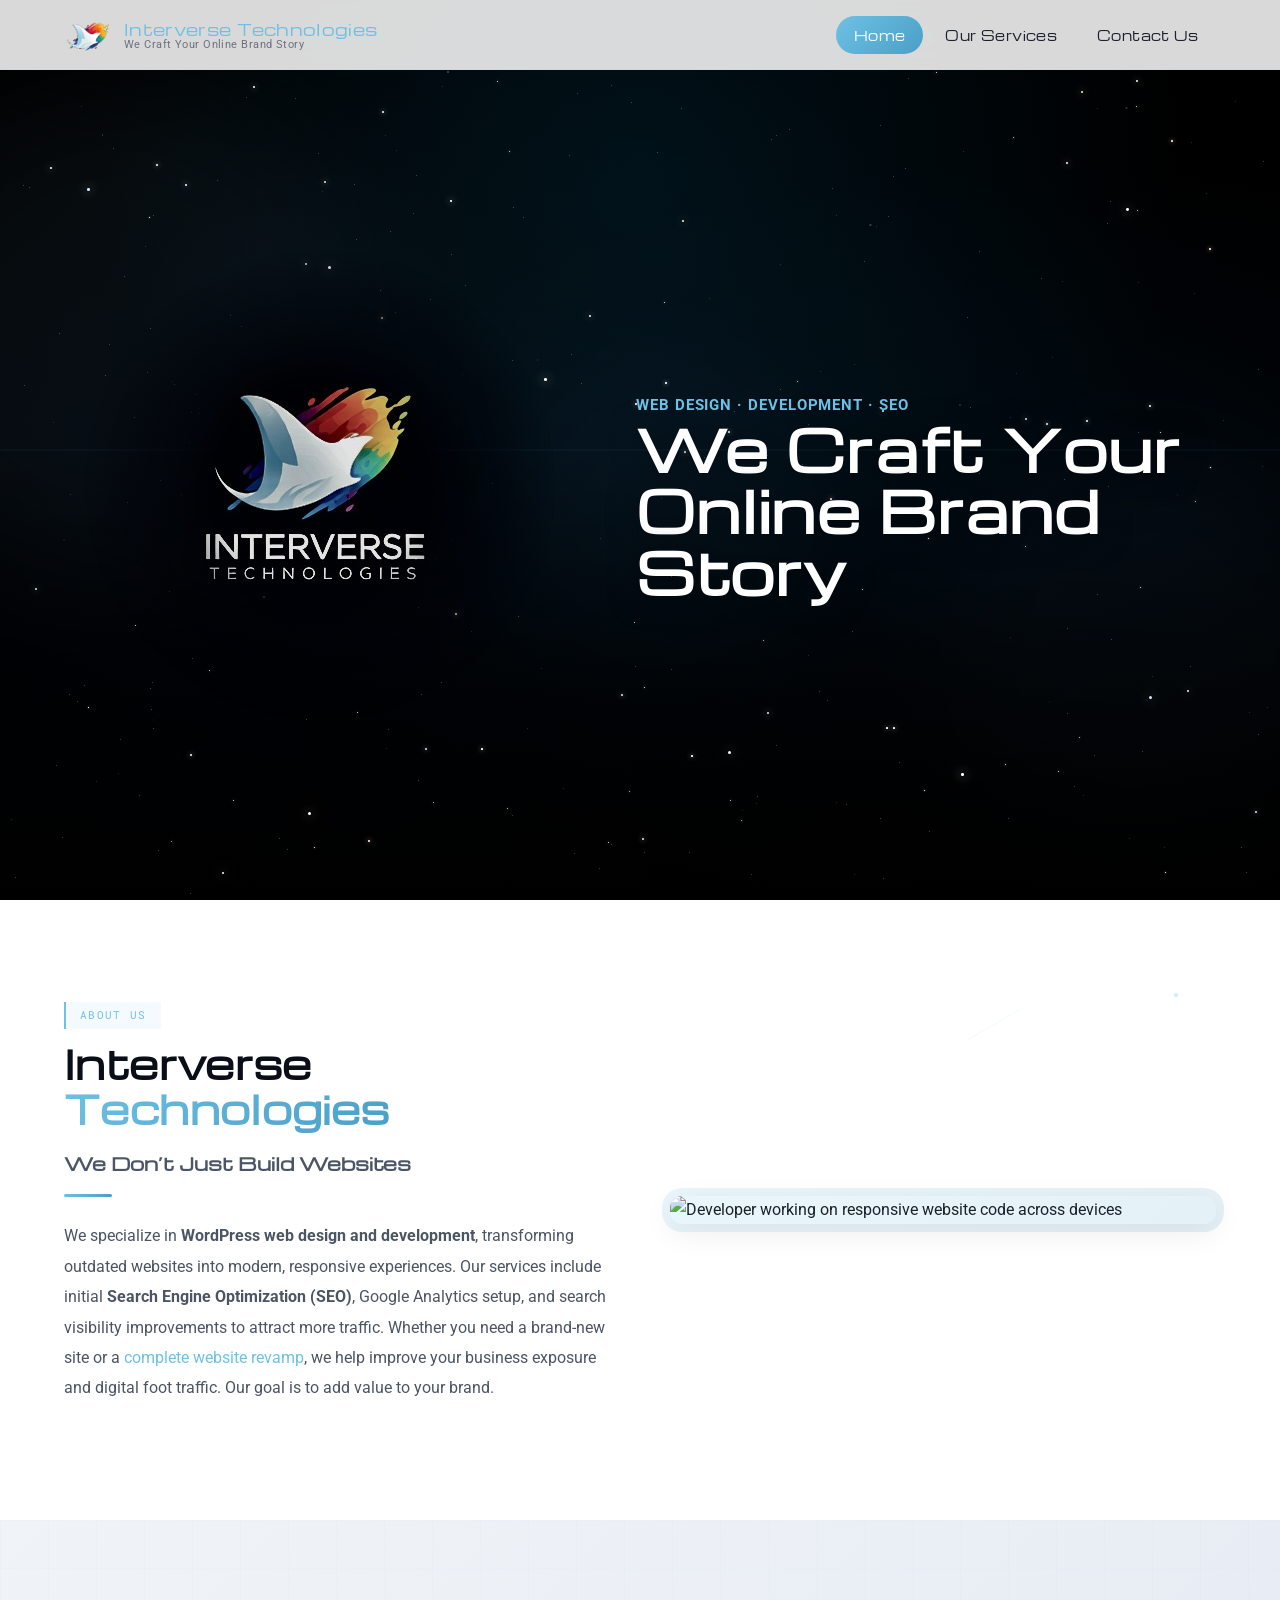
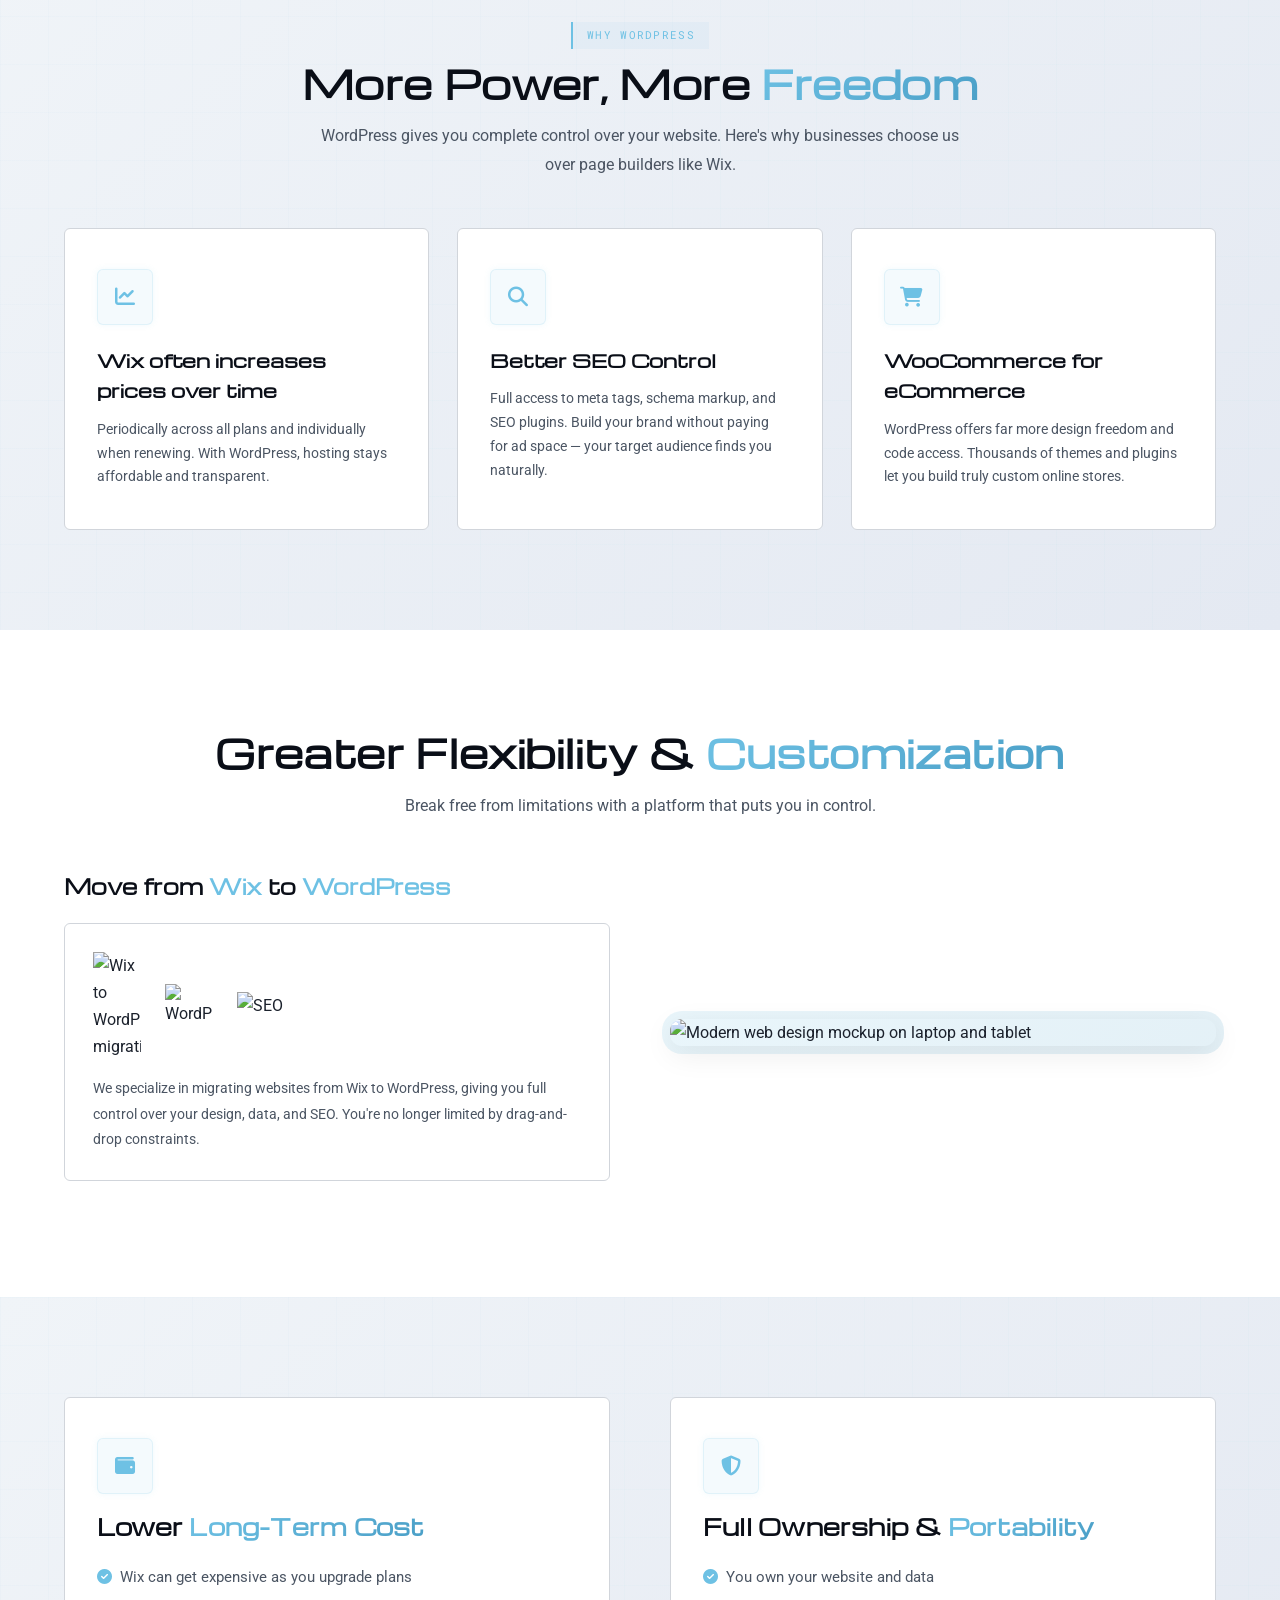
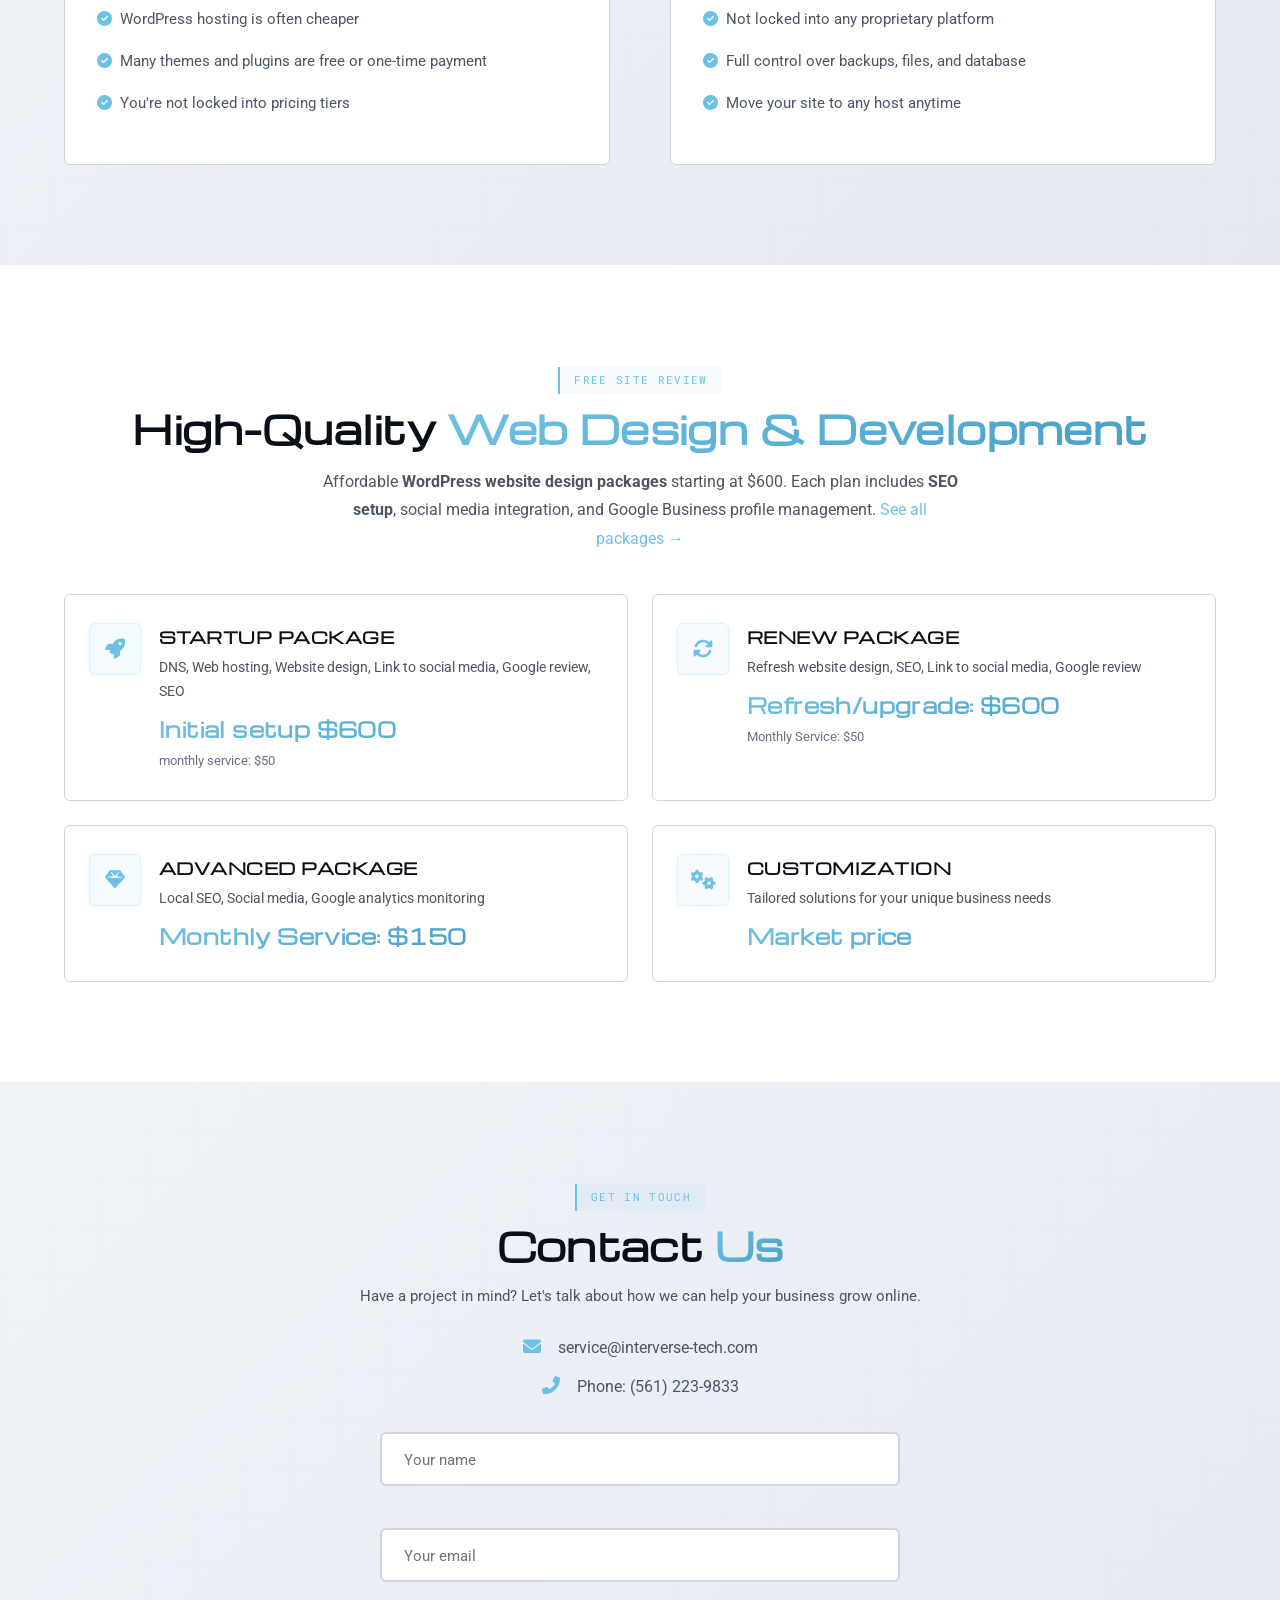
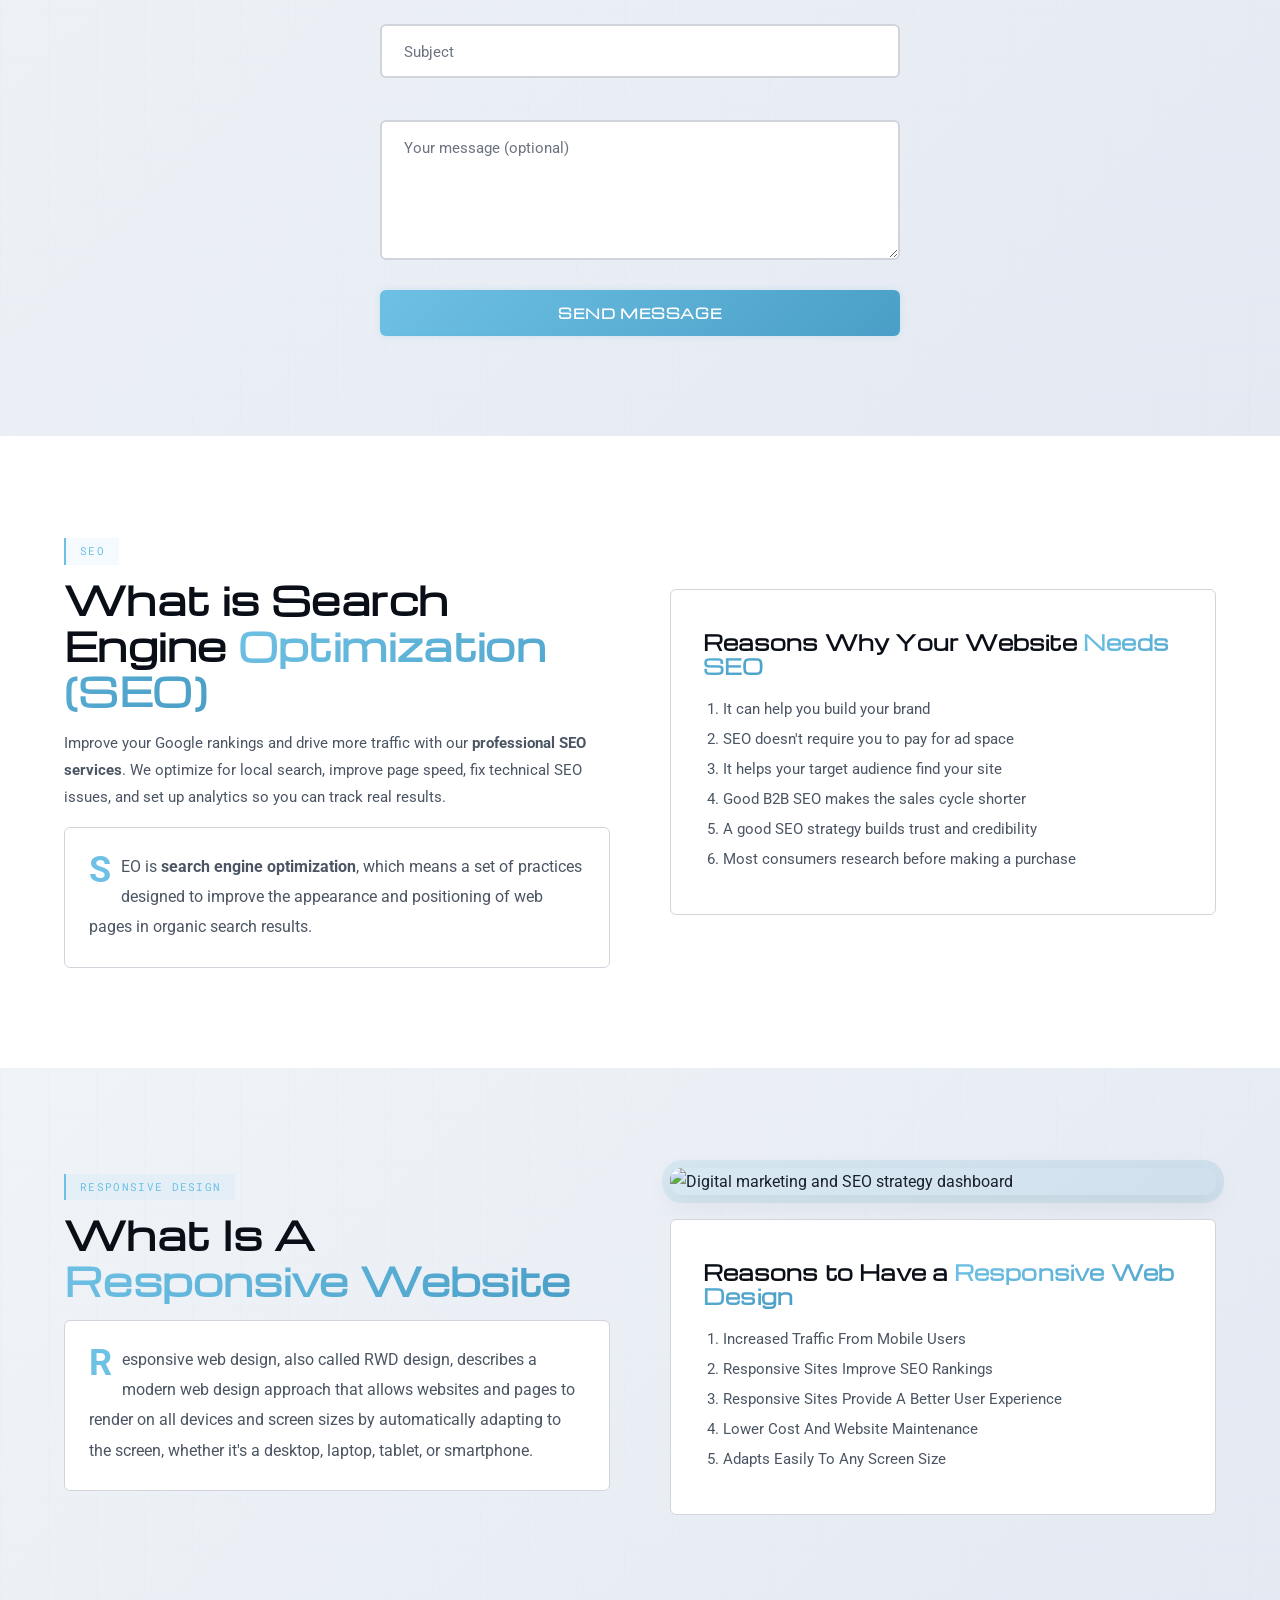
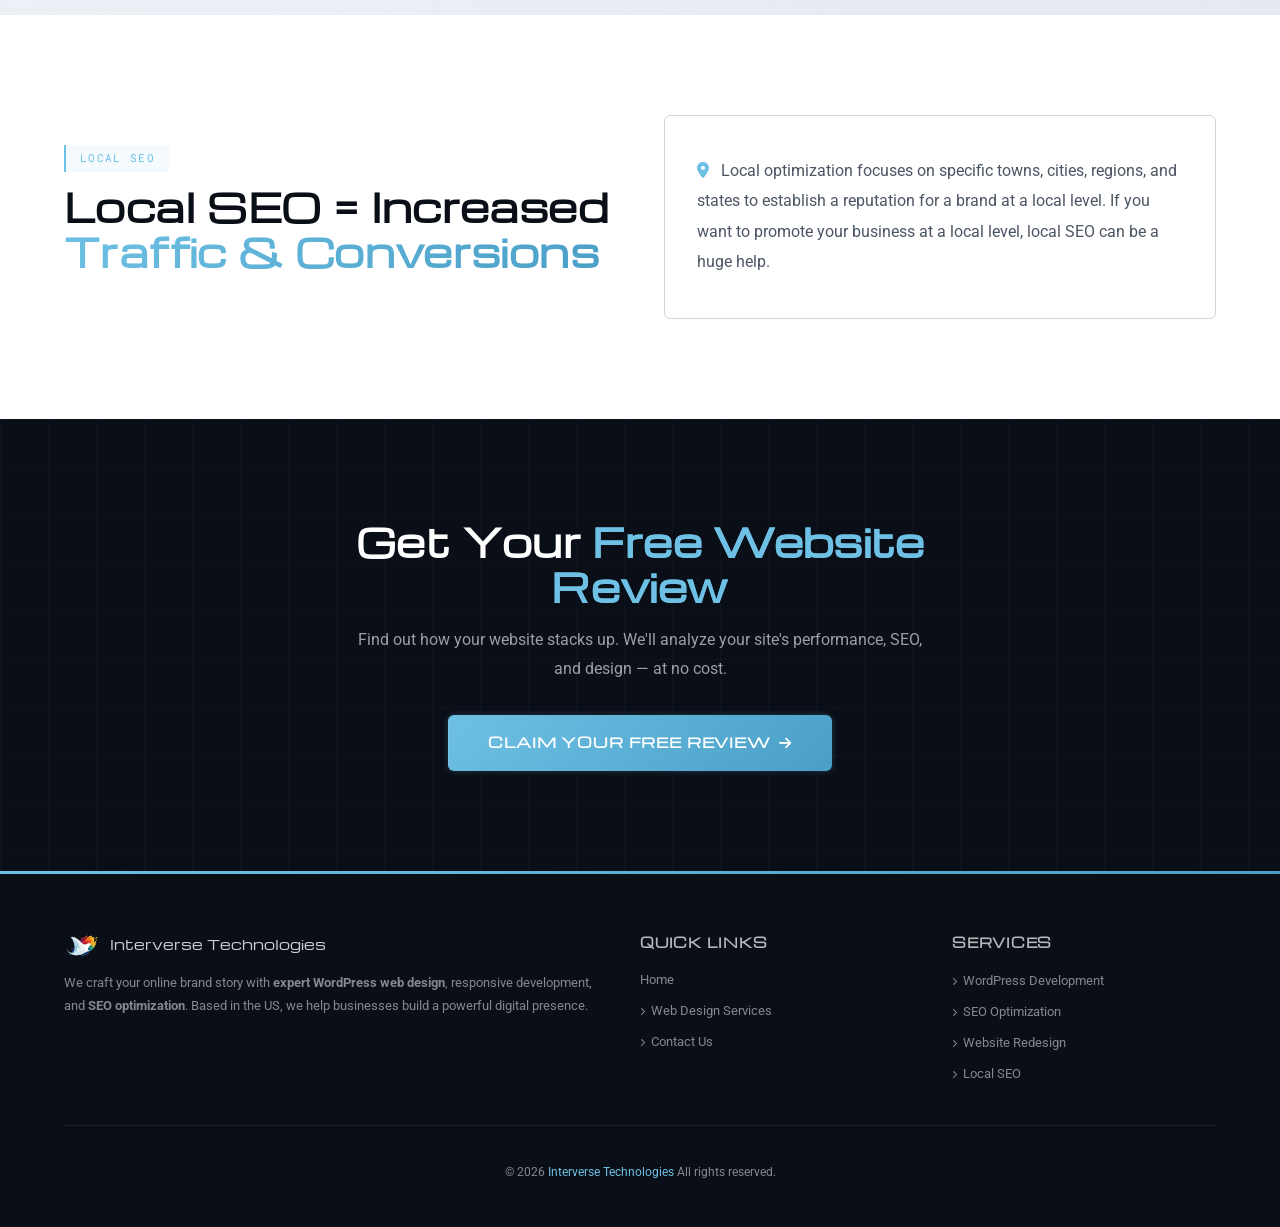
==== commit 9cd8ccba: "Add files via upload" ====
--- a/index.html
+++ b/index.html
@@ -5,7 +5,7 @@
 <meta name="viewport" content="width=device-width, initial-scale=1">
 <title>We Craft Your Online Brand Story - Interverse Technologies</title>
 <meta name="description" content="Interverse Technologies: Expert WordPress web design, development &amp; SEO services. We craft responsive websites, optimize for search engines, and help your brand grow online. Free site review.">
-<meta name="theme-color" content="#1b212c">
+<meta name="theme-color" content="#0a0e17">
 <meta name="robots" content="index, follow, max-snippet:-1, max-image-preview:large">
 <link rel="canonical" href="https://interverse-tech.com/">
 <meta property="og:locale" content="en_US">
@@ -61,7 +61,7 @@
 </script>
 <link rel="preconnect" href="https://fonts.googleapis.com">
 <link rel="preconnect" href="https://fonts.gstatic.com" crossorigin>
-<link href="https://fonts.googleapis.com/css2?family=Michroma&family=Roboto:wght@400;500;700&family=Roboto+Slab:wght@400;700&display=swap" rel="stylesheet">
+<link href="https://fonts.googleapis.com/css2?family=Michroma&family=Roboto:wght@400;500;700&family=Roboto+Slab:wght@400;700&family=Roboto+Mono&display=swap" rel="stylesheet">
 <link rel="stylesheet" href="https://cdnjs.cloudflare.com/ajax/libs/font-awesome/6.5.1/css/all.min.css">
 <link rel="stylesheet" href="css/style.css">
 </head>
@@ -95,6 +95,7 @@
 <main id="main-content">
   <!-- Hero -->
   <section class="hero" id="hero">
+    <div class="hero-scanline"></div>
     <div class="container">
       <div class="hero-logo">
         <img src="images/hero-logo.jpeg" alt="Interverse Technologies">
@@ -107,7 +108,9 @@
   </section>
 
   <!-- About -->
-  <section class="section">
+  <section class="section" style="position:relative;">
+    <div class="tech-dot t1"></div>
+    <div class="tech-line l1"></div>
     <div class="container">
       <div class="grid-2">
         <div class="reveal">
@@ -129,7 +132,9 @@
   </section>
 
   <!-- Why WordPress - Feature Cards -->
-  <section class="section section-alt">
+  <section class="section section-alt" style="position:relative;">
+    <div class="tech-dot t2"></div>
+    <div class="tech-line l2"></div>
     <div class="container">
       <div class="reveal" style="text-align:center;margin-bottom:48px;">
         <div class="section-label">Why WordPress</div>
--- a/css/style.css
+++ b/css/style.css
@@ -1,35 +1,36 @@
 :root {
   --primary: #6ec1e4;
   --primary-dark: #4a9fc7;
+  --primary-dim: rgba(110, 193, 228, 0.08);
   --primary-light: rgba(110, 193, 228, 0.12);
   --primary-glow: rgba(110, 193, 228, 0.25);
-  --gradient-primary: linear-gradient(135deg, #6ec1e4, #5aadd0);
-  --gradient-accent: linear-gradient(135deg, #6ec1e4, #a78bfa);
-  --gradient-dark: linear-gradient(135deg, #1b212c, #2a2f3a);
-  --gradient-section: linear-gradient(135deg, #f0f4f8 0%, #e8edf5 100%);
-  --dark: #1b212c;
-  --dark-2: #2a2f3a;
-  --dark-3: #353b48;
+  --gradient-primary: linear-gradient(135deg, #6ec1e4, #4a9fc7);
+  --gradient-accent: linear-gradient(135deg, #6ec1e4, #4a9fc7);
+  --gradient-dark: linear-gradient(135deg, #0a0e17, #111827);
+  --gradient-section: linear-gradient(135deg, #f0f4f8 0%, #e4e9f2 100%);
+  --dark: #0a0e17;
+  --dark-2: #111827;
+  --dark-3: #1f2937;
   --text: #1b212c;
-  --text-light: #555;
-  --text-muted: #888;
+  --text-light: #4b5563;
+  --text-muted: #6b7280;
   --bg-light: #f0f4f8;
   --bg-white: #fff;
-  --border: #e8eaed;
+  --border: #d1d5db;
   --border-light: rgba(0,0,0,0.06);
   --shadow-sm: 0 1px 3px rgba(0,0,0,0.06);
-  --shadow-md: 0 4px 20px rgba(0,0,0,0.08);
-  --shadow-lg: 0 12px 40px rgba(0,0,0,0.1);
-  --shadow-xl: 0 20px 60px rgba(0,0,0,0.12);
-  --radius: 16px;
-  --radius-sm: 8px;
-  --radius-xl: 24px;
+  --shadow-md: 0 4px 16px rgba(0,0,0,0.07);
+  --shadow-lg: 0 8px 30px rgba(0,0,0,0.08);
+  --shadow-xl: 0 16px 48px rgba(0,0,0,0.1);
+  --radius: 12px;
+  --radius-sm: 6px;
+  --radius-xl: 18px;
   --radius-full: 9999px;
   --transition: 0.3s cubic-bezier(0.4, 0, 0.2, 1);
   --transition-slow: 0.6s cubic-bezier(0.4, 0, 0.2, 1);
   --font-display: Michroma, sans-serif;
   --font-body: Roboto, sans-serif;
-  --font-serif: 'Roboto Slab', serif;
+  --font-mono: 'Roboto Mono', monospace;
   --max-w: 1200px;
   --header-h: 70px;
 }
@@ -117,11 +118,11 @@
   background: rgba(255,255,255,0.85);
   backdrop-filter: blur(16px);
   -webkit-backdrop-filter: blur(16px);
-  border-bottom: 1px solid var(--border-light);
+  border-bottom: 1px solid rgba(110,193,228,0.08);
   transition: background var(--transition), box-shadow var(--transition);
   height: var(--header-h);
 }
-.site-header.scrolled { background: rgba(255,255,255,0.97); box-shadow: 0 1px 4px rgba(0,0,0,0.06); }
+.site-header.scrolled { background: rgba(255,255,255,0.97); box-shadow: 0 1px 4px rgba(0,0,0,0.06), 0 1px 0 var(--primary-glow); }
 
 .header-inner {
   display: flex;
@@ -183,9 +184,9 @@
   position: relative;
   background: #000;
   background:
-    radial-gradient(ellipse at 50% 20%, rgba(8, 18, 40, 0.5), transparent 60%),
-    radial-gradient(ellipse at 80% 60%, rgba(4, 12, 30, 0.3), transparent 50%),
-    radial-gradient(ellipse at 20% 80%, rgba(6, 10, 28, 0.3), transparent 50%),
+    radial-gradient(ellipse at 50% 20%, rgba(0, 40, 60, 0.4), transparent 60%),
+    radial-gradient(ellipse at 80% 60%, rgba(0, 20, 40, 0.3), transparent 50%),
+    radial-gradient(ellipse at 20% 80%, rgba(0, 10, 30, 0.3), transparent 50%),
     #000;
   min-height: 100vh;
   display: flex;
@@ -206,8 +207,8 @@
   width: 100%;
   height: 100%;
   background:
-    radial-gradient(ellipse at 30% 40%, rgba(110,193,228,0.02), transparent 50%),
-    radial-gradient(ellipse at 70% 60%, rgba(167,139,250,0.015), transparent 50%);
+    radial-gradient(ellipse at 30% 40%, rgba(110,193,228,0.03), transparent 50%),
+    radial-gradient(ellipse at 70% 60%, rgba(68,170,255,0.02), transparent 50%);
   z-index: 0;
   animation: heroGlow 20s ease-in-out infinite alternate;
 }
@@ -216,6 +217,25 @@
   0%   { opacity: 0.3; transform: scale(1); }
   50%  { opacity: 0.6; transform: scale(1.05); }
   100% { opacity: 0.3; transform: scale(1); }
+}
+
+/* Scanning line */
+.hero-scanline {
+  position: absolute;
+  left: 0;
+  right: 0;
+  height: 2px;
+  background: rgba(110,193,228,0.08);
+  z-index: 2;
+  pointer-events: none;
+  animation: scanline 6s linear infinite;
+  opacity: 0.5;
+}
+@keyframes scanline {
+  0%   { top: -2%; opacity: 0; }
+  10%  { opacity: 1; }
+  90%  { opacity: 1; }
+  100% { top: 100%; opacity: 0; }
 }
 
 .hero .nebula {
@@ -540,18 +560,20 @@
   content: '';
   position: absolute;
   inset: 0;
-  background: radial-gradient(ellipse at 30% 50%, rgba(110,193,228,0.1), transparent 60%);
+  background-image:
+    linear-gradient(rgba(110,193,228,0.04) 1px, transparent 1px),
+    linear-gradient(90deg, rgba(110,193,228,0.04) 1px, transparent 1px);
+  background-size: 48px 48px;
 }
 .page-hero::after {
   content: '';
   position: absolute;
-  width: 400px;
-  height: 400px;
-  border-radius: 50%;
-  background: radial-gradient(circle, rgba(110,193,228,0.05), transparent);
-  bottom: -150px;
-  left: -100px;
-  animation: heroGlow 6s ease-in-out infinite alternate;
+  width: 500px;
+  height: 500px;
+  background: radial-gradient(circle, rgba(110,193,228,0.06), transparent 60%);
+  top: -200px;
+  right: -200px;
+  animation: heroGlow 8s ease-in-out infinite alternate;
 }
 .page-hero h1 {
   color: #fff;
@@ -575,20 +597,43 @@
 
 /* ---- Sections ---- */
 .section { padding: 100px 0; position: relative; }
-.section-alt { background: var(--gradient-section); }
-.section-alt-2 { background: var(--dark); color: rgba(255,255,255,0.8); }
+.section-alt { background: var(--gradient-section); position: relative; }
+.section-alt::before {
+  content: '';
+  position: absolute;
+  inset: 0;
+  background-image:
+    linear-gradient(rgba(110,193,228,0.03) 1px, transparent 1px),
+    linear-gradient(90deg, rgba(110,193,228,0.03) 1px, transparent 1px);
+  background-size: 48px 48px;
+  pointer-events: none;
+}
+.section-alt-2 { background: var(--dark); color: rgba(255,255,255,0.8); position: relative; }
+.section-alt-2::before {
+  content: '';
+  position: absolute;
+  inset: 0;
+  background-image:
+    linear-gradient(rgba(110,193,228,0.04) 1px, transparent 1px),
+    linear-gradient(90deg, rgba(110,193,228,0.04) 1px, transparent 1px);
+  background-size: 48px 48px;
+  pointer-events: none;
+}
+.section-alt-2 .btn { color: #fff; background: var(--gradient-primary); }
+.section-alt-2 .btn-outline { color: var(--primary); border-color: rgba(110,193,228,0.3); }
 
 .section-label {
   display: inline-block;
   font-size: 11px;
-  font-family: var(--font-display);
+  font-family: var(--font-mono);
   color: var(--primary);
   letter-spacing: 0.12em;
   text-transform: uppercase;
   margin-bottom: 12px;
   padding: 4px 14px;
-  border-radius: var(--radius-full);
-  background: var(--primary-light);
+  border-radius: 0;
+  background: var(--primary-dim);
+  border-left: 2px solid var(--primary);
 }
 .section-title {
   font-size: clamp(26px, 3vw, 38px);
@@ -598,7 +643,7 @@
   line-height: 1.2;
   letter-spacing: 0.01em;
 }
-.section-title span { background: var(--gradient-primary); -webkit-background-clip: text; -webkit-text-fill-color: transparent; background-clip: text; }
+.section-title span { background: var(--gradient-accent); -webkit-background-clip: text; -webkit-text-fill-color: transparent; background-clip: text; }
 .section-alt-2 .section-title { color: #fff; }
 .section-alt-2 .section-title span { -webkit-text-fill-color: var(--primary); }
 .section-desc {
@@ -634,7 +679,7 @@
 /* ---- Feature Cards (new modern card style) ---- */
 .feature-card {
   background: var(--bg-white);
-  border-radius: var(--radius);
+  border-radius: var(--radius-sm);
   padding: 40px 32px;
   transition: all var(--transition);
   position: relative;
@@ -644,26 +689,28 @@
 .feature-card::before {
   content: '';
   position: absolute;
-  top: 0;
-  left: 0;
-  right: 0;
-  height: 3px;
-  background: var(--gradient-primary);
-  transform: scaleX(0);
-  transform-origin: left;
-  transition: transform var(--transition);
-}
-.feature-card:hover::before { transform: scaleX(1); }
+  inset: 0;
+  border-radius: var(--radius-sm);
+  padding: 1px;
+  background: linear-gradient(135deg, rgba(110,193,228,0.2), transparent 40%, transparent 60%, rgba(110,193,228,0.1));
+  -webkit-mask: linear-gradient(#fff 0 0) content-box, linear-gradient(#fff 0 0);
+  -webkit-mask-composite: xor;
+  mask-composite: exclude;
+  opacity: 0;
+  transition: opacity var(--transition);
+  pointer-events: none;
+}
+.feature-card:hover::before { opacity: 1; }
 .feature-card:hover {
-  transform: translateY(-6px);
-  box-shadow: var(--shadow-lg);
-  border-color: transparent;
+  transform: translateY(-4px);
+  box-shadow: 0 0 20px rgba(110,193,228,0.08), var(--shadow-lg);
+  border-color: rgba(110,193,228,0.2);
 }
 .feature-card .icon-wrap {
   width: 56px;
   height: 56px;
   border-radius: var(--radius-sm);
-  background: var(--primary-light);
+  background: var(--primary-dim);
   display: flex;
   align-items: center;
   justify-content: center;
@@ -671,8 +718,10 @@
   font-size: 20px;
   margin-bottom: 20px;
   transition: all var(--transition);
-}
-.feature-card:hover .icon-wrap { background: var(--gradient-primary); color: #fff; transform: scale(1.05); }
+  border: 1px solid rgba(110,193,228,0.15);
+  box-shadow: 0 0 6px rgba(110,193,228,0.1);
+}
+.feature-card:hover .icon-wrap { background: var(--gradient-primary); color: #fff; transform: scale(1.05); border-color: transparent; box-shadow: 0 0 12px var(--primary-glow); }
 .feature-card h3 {
   font-size: 18px;
   margin: 0 0 12px;
@@ -685,7 +734,7 @@
 .card {
   background: var(--bg-white);
   border: 1px solid var(--border);
-  border-radius: var(--radius);
+  border-radius: var(--radius-sm);
   padding: 36px 32px;
   transition: all var(--transition);
   position: relative;
@@ -694,20 +743,22 @@
 .card::after {
   content: '';
   position: absolute;
-  top: 0;
-  left: 0;
-  right: 0;
-  height: 3px;
-  background: var(--gradient-primary);
-  transform: scaleX(0);
-  transform-origin: left;
-  transition: transform var(--transition);
-}
-.card:hover::after { transform: scaleX(1); }
+  inset: 0;
+  border-radius: var(--radius-sm);
+  padding: 1px;
+  background: linear-gradient(135deg, rgba(110,193,228,0.2), transparent 40%, transparent 60%, rgba(110,193,228,0.1));
+  -webkit-mask: linear-gradient(#fff 0 0) content-box, linear-gradient(#fff 0 0);
+  -webkit-mask-composite: xor;
+  mask-composite: exclude;
+  opacity: 0;
+  transition: opacity var(--transition);
+  pointer-events: none;
+}
+.card:hover::after { opacity: 1; }
 .card:hover {
-  box-shadow: var(--shadow-lg);
-  transform: translateY(-4px);
-  border-color: transparent;
+  box-shadow: 0 0 20px rgba(110,193,228,0.08), var(--shadow-lg);
+  transform: translateY(-3px);
+  border-color: rgba(110,193,228,0.2);
 }
 .card .num {
   display: inline-flex;
@@ -720,8 +771,9 @@
   color: #fff;
   font-size: 16px;
   font-weight: 700;
-  font-family: var(--font-display);
+  font-family: var(--font-mono);
   margin-bottom: 20px;
+  box-shadow: 0 0 8px var(--primary-glow);
 }
 .card h3 {
   font-size: 18px;
@@ -750,20 +802,35 @@
 .package {
   background: var(--bg-white);
   border: 1px solid var(--border);
-  border-radius: var(--radius);
+  border-radius: var(--radius-sm);
   padding: 40px 32px;
   transition: all var(--transition);
   position: relative;
   overflow: hidden;
 }
+.package::after {
+  content: '';
+  position: absolute;
+  inset: 0;
+  border-radius: var(--radius-sm);
+  padding: 1px;
+  background: linear-gradient(135deg, rgba(110,193,228,0.2), transparent 40%, transparent 60%, rgba(110,193,228,0.1));
+  -webkit-mask: linear-gradient(#fff 0 0) content-box, linear-gradient(#fff 0 0);
+  -webkit-mask-composite: xor;
+  mask-composite: exclude;
+  opacity: 0;
+  transition: opacity var(--transition);
+  pointer-events: none;
+}
+.package:hover::after { opacity: 1; }
 .package:hover {
-  box-shadow: var(--shadow-lg);
-  transform: translateY(-6px);
-  border-color: transparent;
+  box-shadow: 0 0 20px rgba(110,193,228,0.08), var(--shadow-lg);
+  transform: translateY(-4px);
+  border-color: rgba(110,193,228,0.2);
 }
 .package.featured {
-  border: 1px solid var(--primary);
-  box-shadow: 0 0 0 1px var(--primary), var(--shadow-md);
+  border-color: rgba(110,193,228,0.3);
+  box-shadow: 0 0 0 1px rgba(110,193,228,0.3), 0 0 20px rgba(110,193,228,0.08), var(--shadow-md);
 }
 .package.featured::before {
   content: 'POPULAR';
@@ -777,6 +844,7 @@
   letter-spacing: 0.1em;
   padding: 4px 40px;
   transform: rotate(45deg);
+  font-weight: 700;
 }
 .package h3 {
   font-size: 20px;
@@ -793,7 +861,8 @@
   background-clip: text;
   font-weight: 700;
   margin: 12px 0;
-  font-family: var(--font-display);
+  font-family: var(--font-mono);
+  letter-spacing: -0.02em;
 }
 .package .price small { font-size: 14px; -webkit-text-fill-color: var(--text-muted); color: var(--text-muted); font-weight: 400; font-family: var(--font-body); }
 .package ul { list-style: none; padding: 0; margin: 16px 0 0; }
@@ -805,7 +874,7 @@
   line-height: 1.6;
 }
 .package ul li:last-child { border-bottom: none; }
-.package ul li::before { content: '✓ '; color: var(--primary); font-weight: 700; }
+.package ul li::before { content: '> '; color: var(--primary); font-weight: 700; font-family: var(--font-mono); }
 
 /* ---- Services Grid (pricing on homepage) ---- */
 .services-grid {
@@ -820,12 +889,29 @@
   padding: 28px 24px;
   background: var(--bg-white);
   border: 1px solid var(--border);
-  border-radius: var(--radius);
+  border-radius: var(--radius-sm);
   transition: all var(--transition);
-}
+  position: relative;
+  overflow: hidden;
+}
+.service-item::after {
+  content: '';
+  position: absolute;
+  inset: 0;
+  border-radius: var(--radius-sm);
+  padding: 1px;
+  background: linear-gradient(135deg, rgba(110,193,228,0.2), transparent 40%, transparent 60%, rgba(110,193,228,0.1));
+  -webkit-mask: linear-gradient(#fff 0 0) content-box, linear-gradient(#fff 0 0);
+  -webkit-mask-composite: xor;
+  mask-composite: exclude;
+  opacity: 0;
+  transition: opacity var(--transition);
+  pointer-events: none;
+}
+.service-item:hover::after { opacity: 1; }
 .service-item:hover {
-  box-shadow: var(--shadow-md);
-  border-color: transparent;
+  box-shadow: 0 0 16px rgba(110,193,228,0.06), var(--shadow-md);
+  border-color: rgba(110,193,228,0.15);
   transform: translateY(-3px);
 }
 .service-item .icon {
@@ -833,15 +919,17 @@
   width: 52px;
   height: 52px;
   border-radius: var(--radius-sm);
-  background: var(--primary-light);
+  background: var(--primary-dim);
   display: flex;
   align-items: center;
   justify-content: center;
   color: var(--primary);
   font-size: 20px;
   transition: all var(--transition);
-}
-.service-item:hover .icon { background: var(--gradient-primary); color: #fff; }
+  border: 1px solid rgba(110,193,228,0.15);
+  box-shadow: 0 0 6px rgba(110,193,228,0.1);
+}
+.service-item:hover .icon { background: var(--gradient-primary); color: #fff; border-color: transparent; box-shadow: 0 0 12px var(--primary-glow); }
 .service-item h3 { margin: 0 0 6px; font-size: 16px; font-family: var(--font-display); color: var(--dark); text-transform: uppercase; letter-spacing: 0.03em; }
 .service-item p { margin: 0; font-size: 14px; color: var(--text-light); line-height: 1.7; }
 .service-item .amount { background: var(--gradient-primary); -webkit-background-clip: text; -webkit-text-fill-color: transparent; background-clip: text; font-weight: 700; font-size: 20px; margin-top: 8px; font-family: var(--font-display); letter-spacing: 0.02em; }
@@ -852,36 +940,40 @@
   align-items: center;
   gap: 8px;
   padding: 14px 34px;
-  border-radius: var(--radius-full);
+  border-radius: var(--radius-sm);
   font-size: 13px;
   font-family: var(--font-display);
-  letter-spacing: 0.04em;
+  letter-spacing: 0.06em;
+  text-transform: uppercase;
   cursor: pointer;
   transition: all var(--transition);
   border: none;
   text-decoration: none;
   background: var(--gradient-primary);
   color: #fff;
+  font-weight: 700;
   position: relative;
   overflow: hidden;
+  box-shadow: 0 0 6px var(--primary-glow), inset 0 0 6px var(--primary-light);
 }
 .btn::after {
   content: '';
   position: absolute;
   inset: 0;
-  background: rgba(255,255,255,0.1);
+  background: rgba(255,255,255,0.15);
   transform: translateX(-100%);
   transition: transform var(--transition);
 }
 .btn:hover::after { transform: translateX(0); }
-.btn:hover { color: #fff; transform: translateY(-2px); box-shadow: 0 8px 25px rgba(110,193,228,0.35); }
+.btn:hover { color: #fff; transform: translateY(-2px); box-shadow: 0 0 20px var(--primary-glow), 0 0 60px rgba(110,193,228,0.15), inset 0 0 8px var(--primary-light); }
+.btn:active { transform: translateY(0); }
 .btn-outline {
   background: transparent;
   color: var(--primary);
-  border: 2px solid var(--primary);
-}
-.btn-outline::after { display: none; }
-.btn-outline:hover { background: var(--gradient-primary); color: #fff; border-color: transparent; box-shadow: 0 8px 25px rgba(110,193,228,0.35); }
+  border: 1px solid rgba(110,193,228,0.4);
+  box-shadow: none;
+}
+.btn-outline:hover { background: var(--gradient-primary); color: #fff; border-color: transparent; box-shadow: 0 0 20px var(--primary-glow), 0 0 60px rgba(110,193,228,0.1); }
 
 /* ---- Client Logos ---- */
 .client-grid {
@@ -1077,6 +1169,32 @@
   height: 40px;
   background: var(--gradient-section);
   clip-path: polygon(0 0, 100% 0, 100% 100%, 0 40%);
+}
+
+/* Tech data decorations */
+.tech-dot {
+  position: absolute;
+  width: 4px;
+  height: 4px;
+  background: var(--primary);
+  border-radius: 50%;
+  box-shadow: 0 0 6px rgba(110,193,228,0.5);
+  opacity: 0.3;
+  pointer-events: none;
+}
+.tech-dot.t1 { top: 15%; right: 8%; animation: techPulse 3s ease-in-out infinite; }
+.tech-dot.t2 { bottom: 25%; right: 15%; animation: techPulse 4s ease-in-out infinite 1s; }
+.tech-dot.t3 { top: 40%; left: 5%; animation: techPulse 3.5s ease-in-out infinite 0.5s; }
+.tech-line {
+  position: absolute;
+  background: rgba(110,193,228,0.08);
+  pointer-events: none;
+}
+.tech-line.l1 { width: 60px; height: 1px; top: 20%; right: 20%; transform: rotate(-30deg); }
+.tech-line.l2 { width: 40px; height: 1px; bottom: 30%; right: 10%; transform: rotate(45deg); }
+@keyframes techPulse {
+  0%, 100% { opacity: 0.2; transform: scale(1); }
+  50% { opacity: 0.5; transform: scale(1.5); }
 }
 
 /* ---- Responsive ---- */
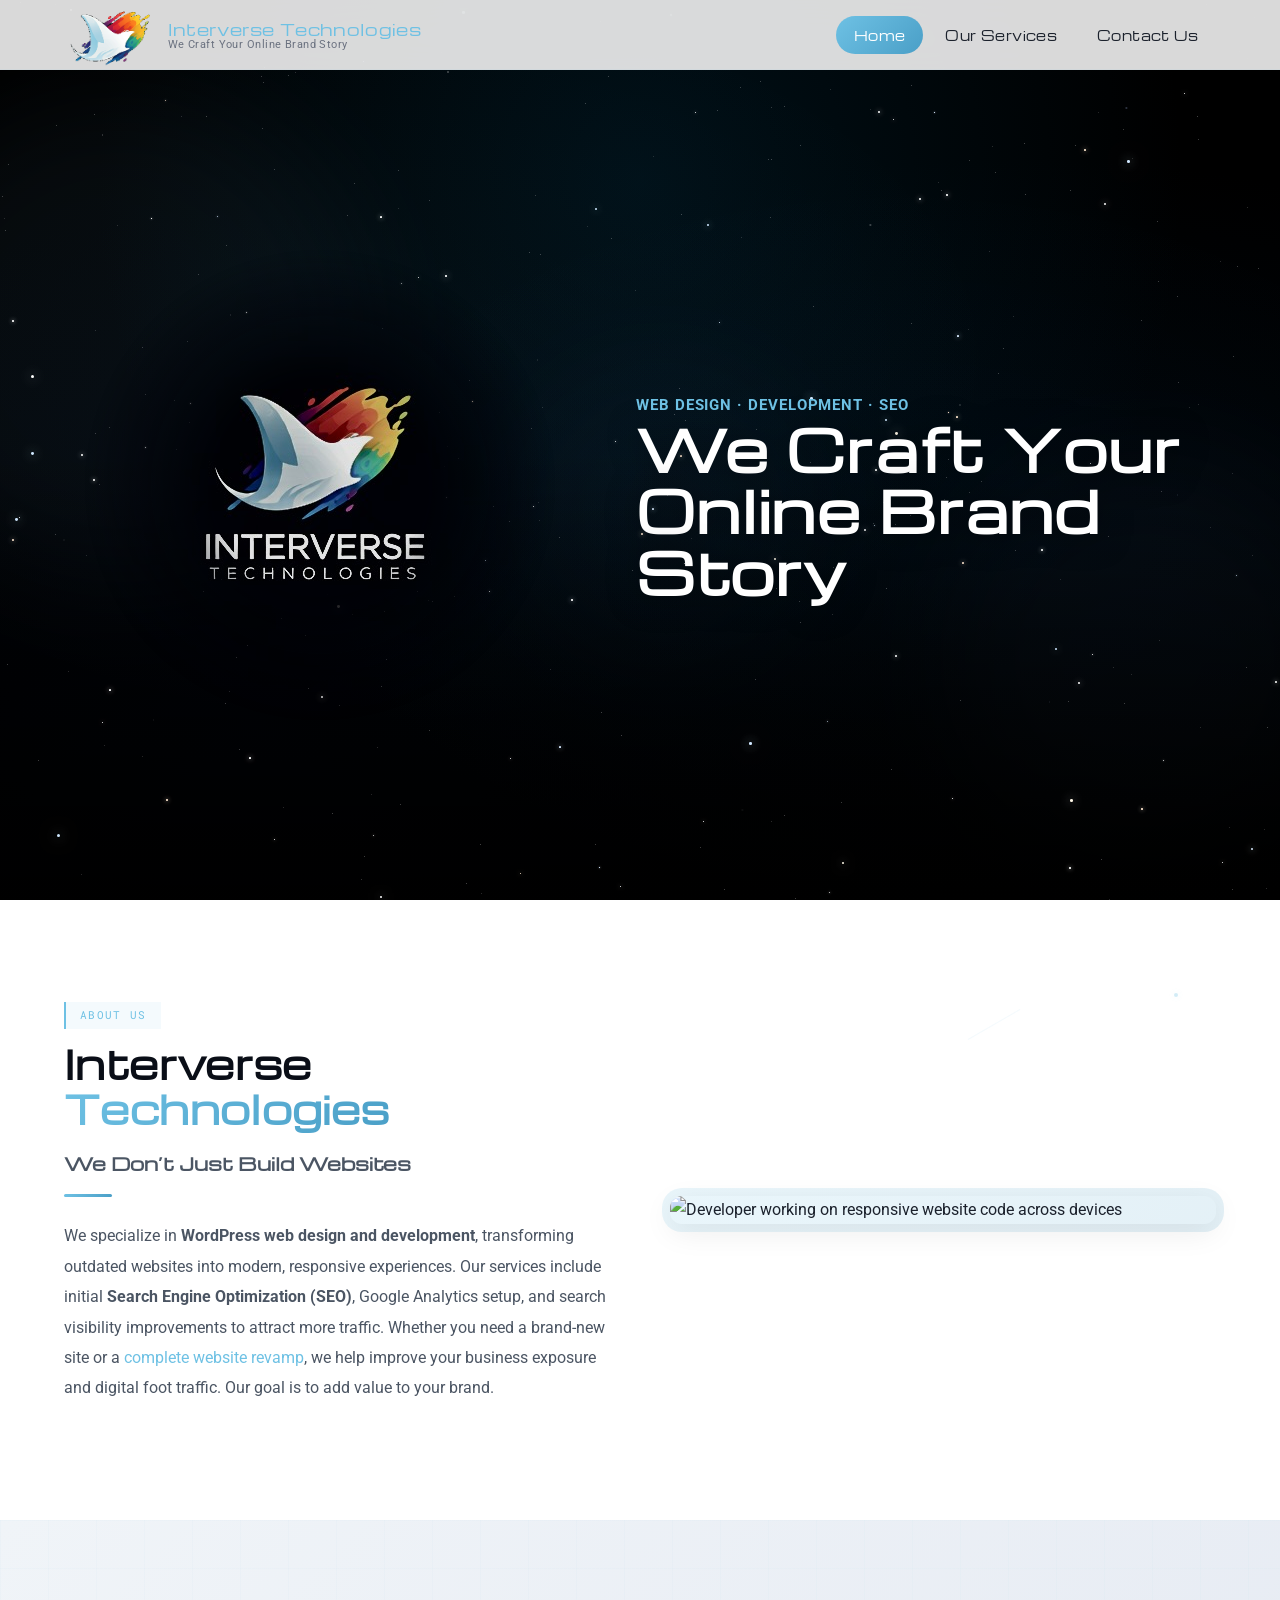
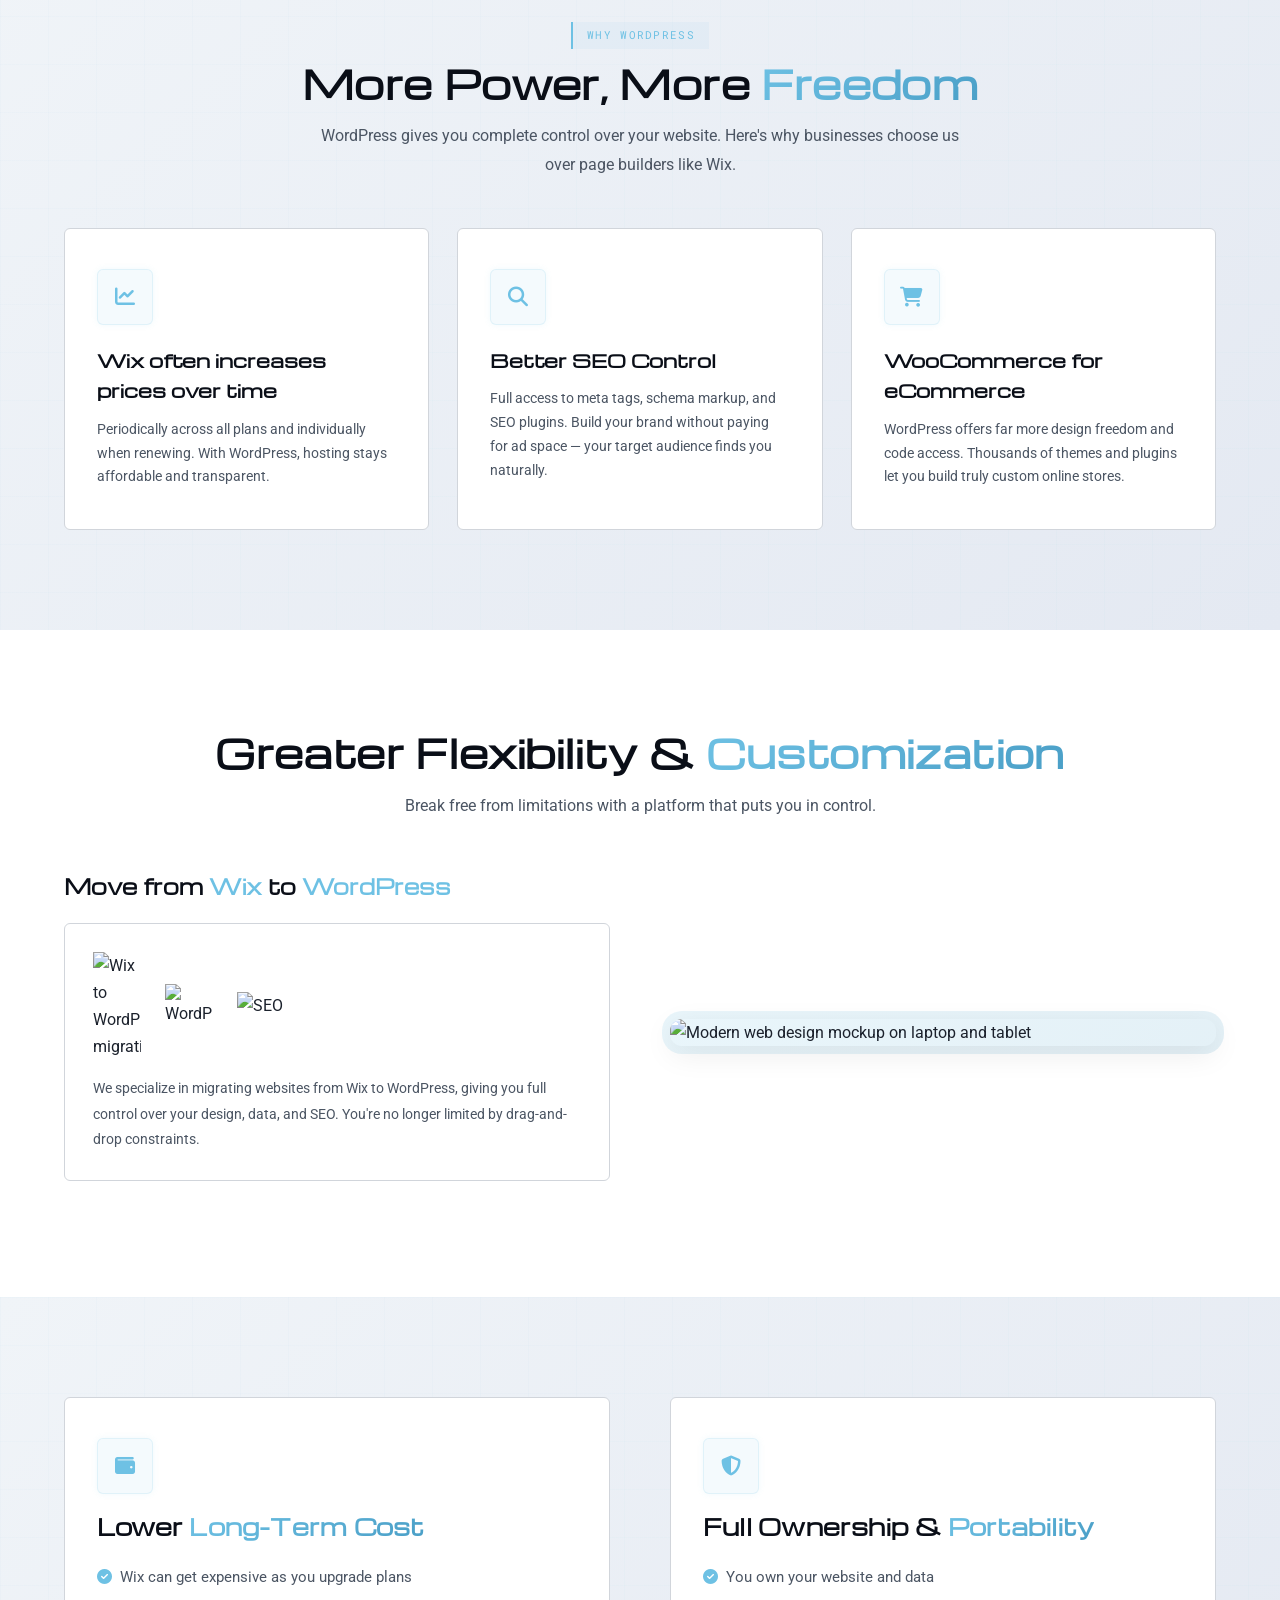
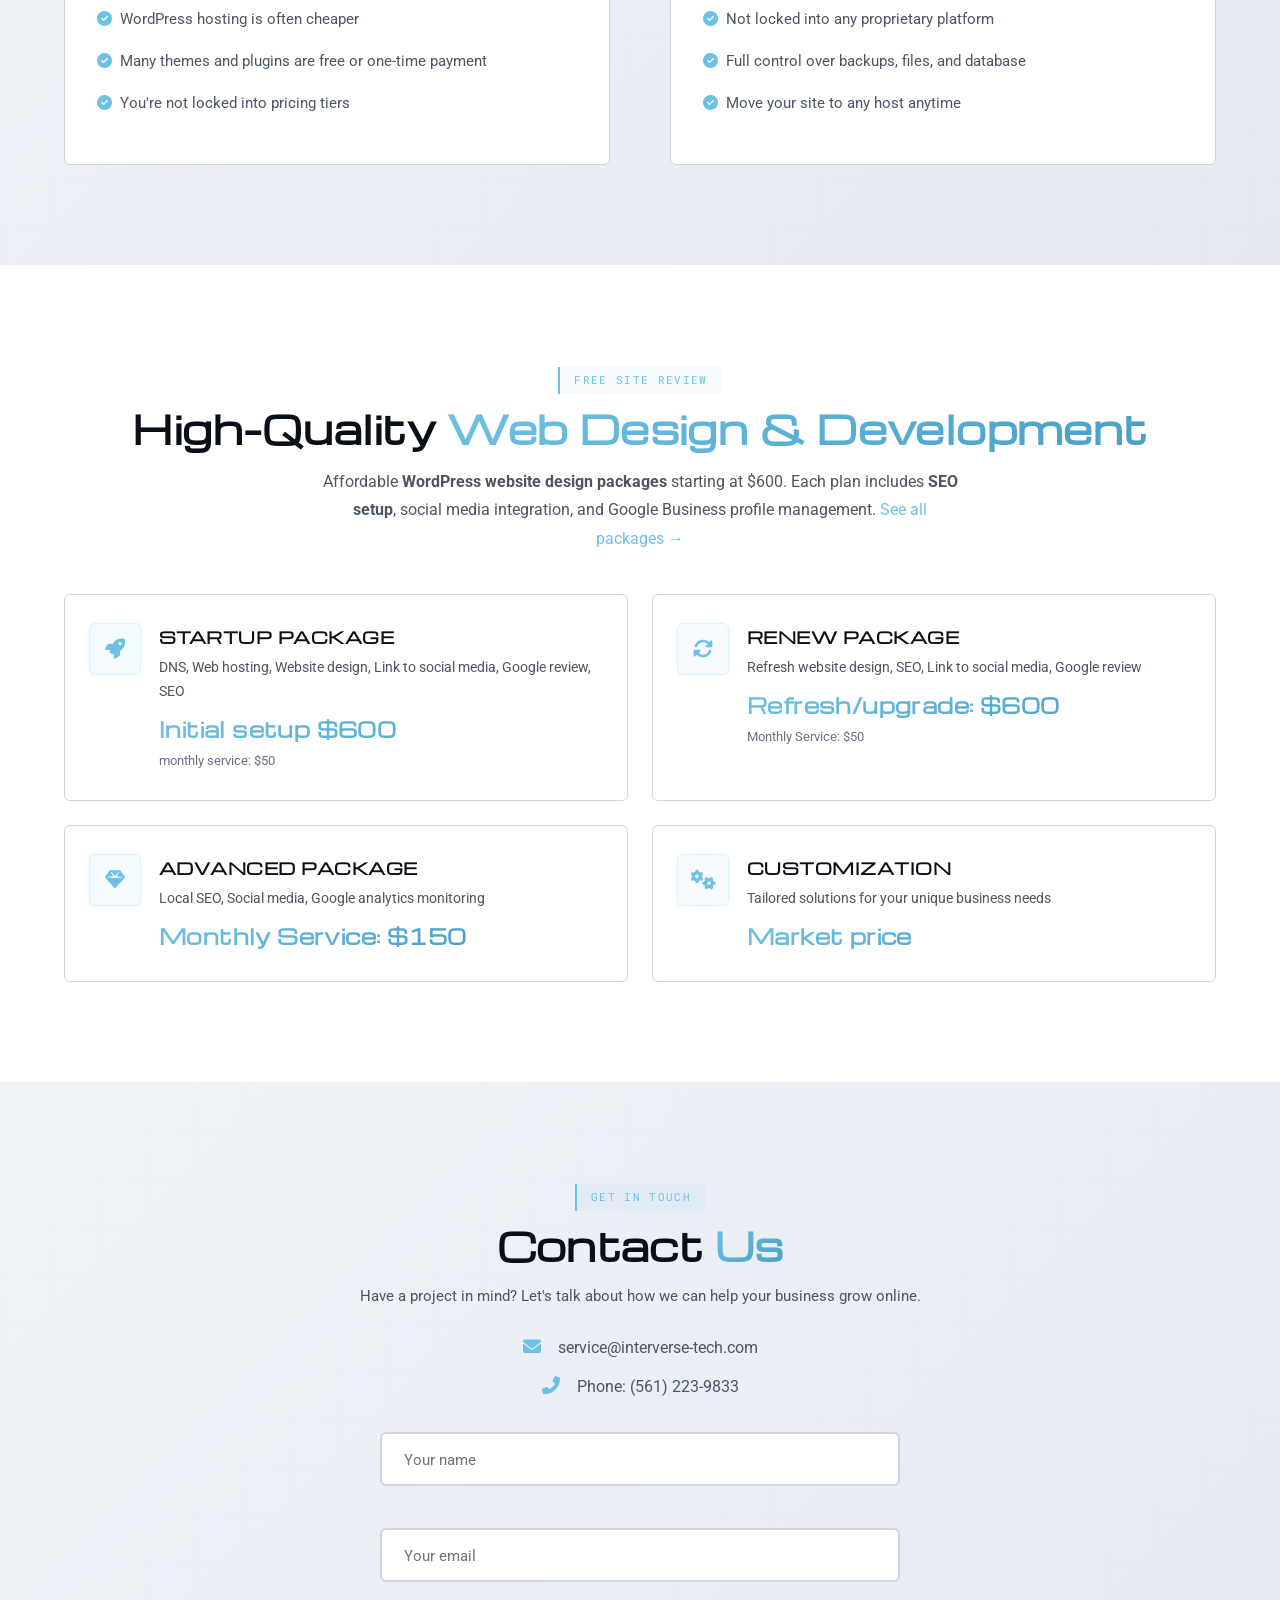
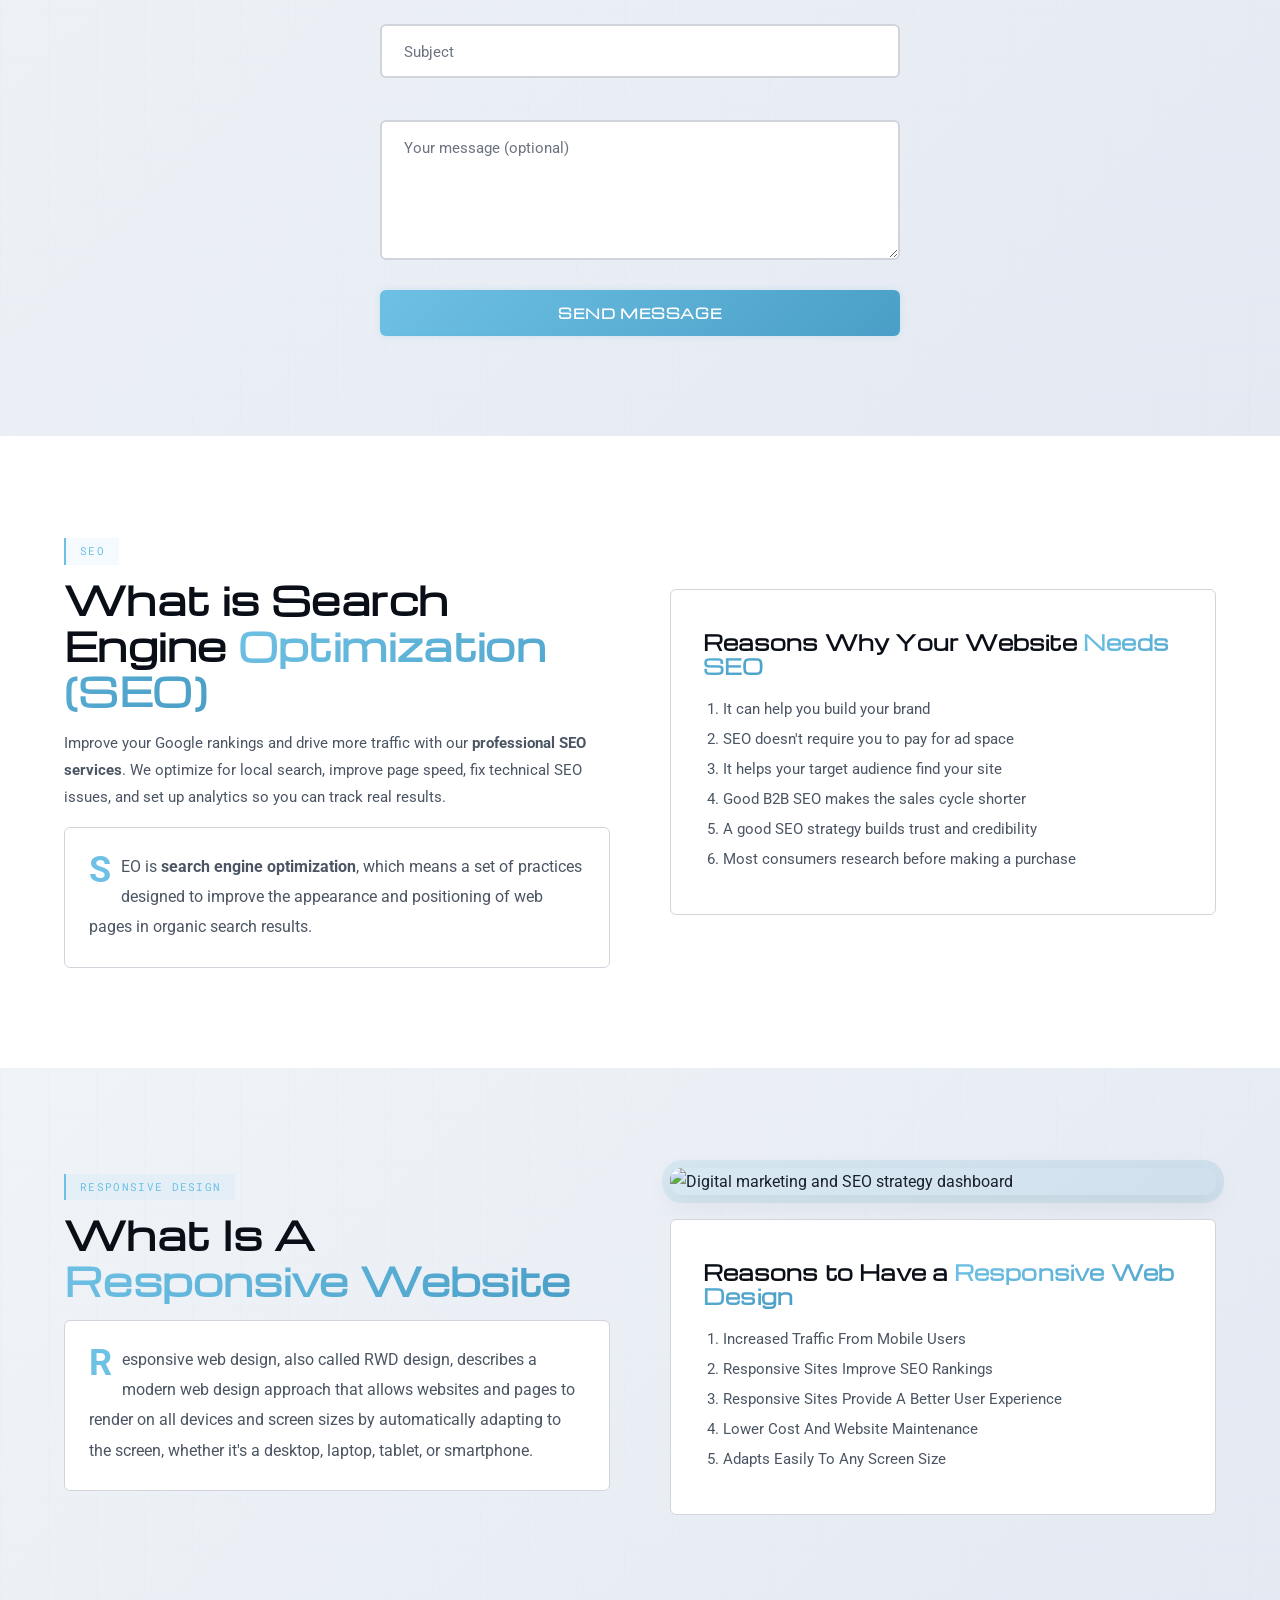
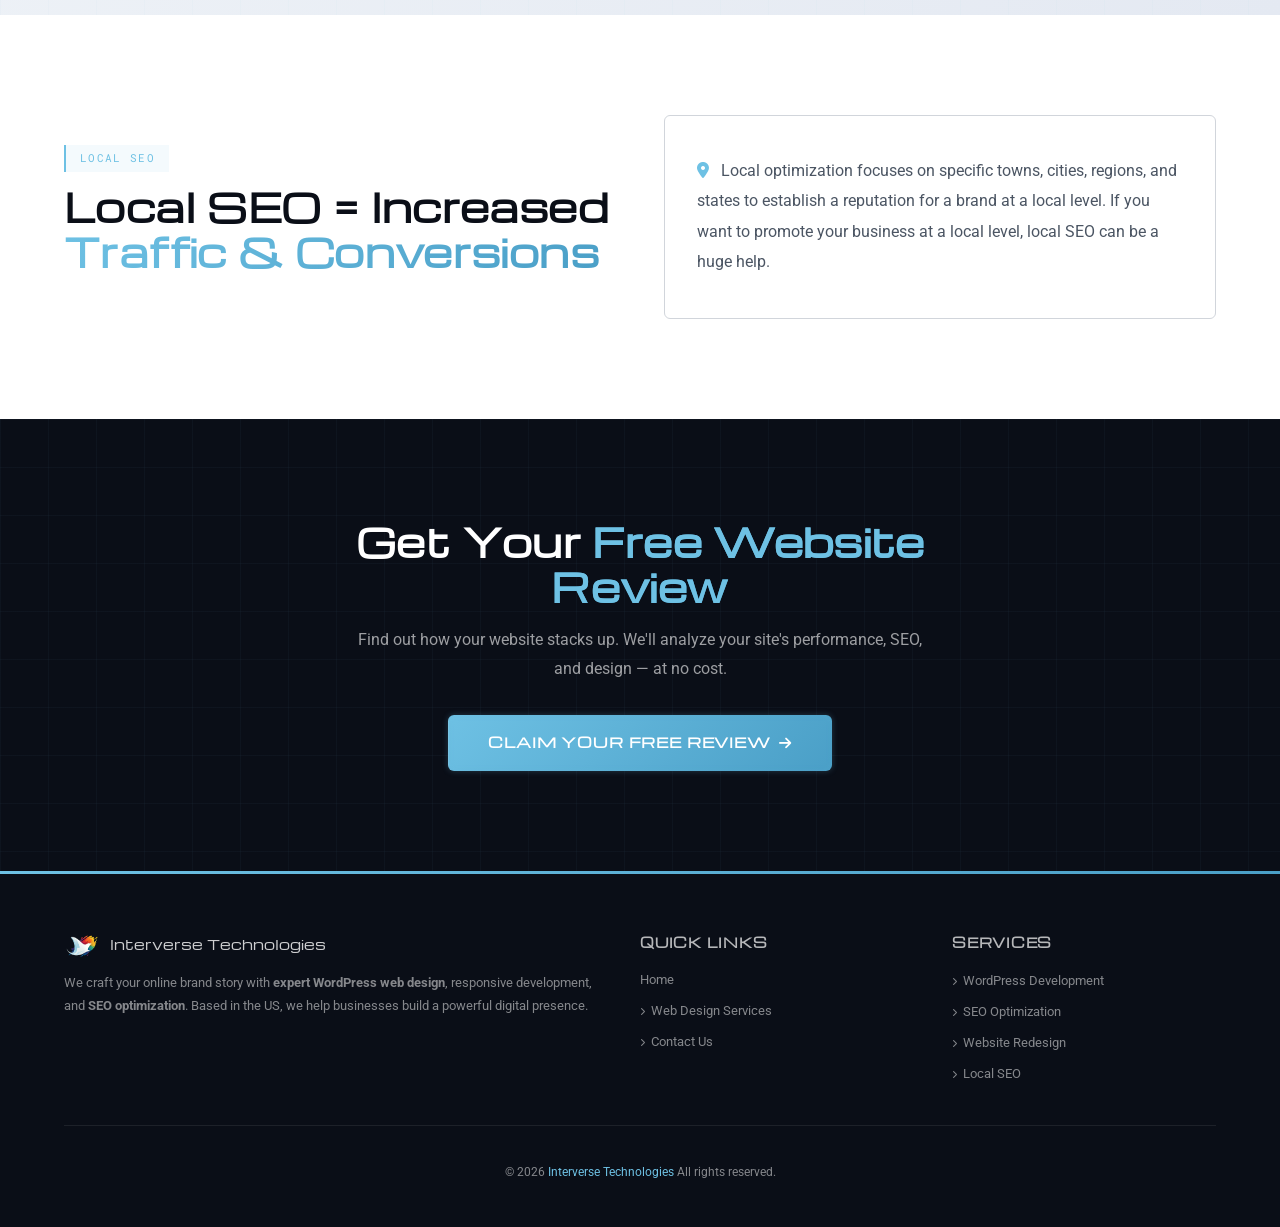
==== commit 644edee2: "Add files via upload" ====
--- a/index.html
+++ b/index.html
@@ -95,7 +95,6 @@
 <main id="main-content">
   <!-- Hero -->
   <section class="hero" id="hero">
-    <div class="hero-scanline"></div>
     <div class="container">
       <div class="hero-logo">
         <img src="images/hero-logo.jpeg" alt="Interverse Technologies">
--- a/css/style.css
+++ b/css/style.css
@@ -132,7 +132,7 @@
 }
 
 .logo { display: flex; align-items: center; gap: 12px; flex-shrink: 0; }
-.logo-img { width: 48px; height: auto; transition: transform var(--transition); }
+.logo-img { max-height: var(--header-h); width: auto; transition: transform var(--transition); }
 .logo:hover .logo-img { transform: scale(1.08) rotate(-3deg); }
 .logo-text { line-height: 1.2; }
 .site-title { font-size: 16px; margin: 0; font-family: var(--font-display); letter-spacing: 0.02em; }
@@ -220,24 +220,6 @@
 }
 
 /* Scanning line */
-.hero-scanline {
-  position: absolute;
-  left: 0;
-  right: 0;
-  height: 2px;
-  background: rgba(110,193,228,0.08);
-  z-index: 2;
-  pointer-events: none;
-  animation: scanline 6s linear infinite;
-  opacity: 0.5;
-}
-@keyframes scanline {
-  0%   { top: -2%; opacity: 0; }
-  10%  { opacity: 1; }
-  90%  { opacity: 1; }
-  100% { top: 100%; opacity: 0; }
-}
-
 .hero .nebula {
   position: absolute;
   inset: 0;
@@ -1200,8 +1182,7 @@
 /* ---- Responsive ---- */
 @media (max-width: 1024px) {
   .hero .container { gap: 40px; }
-  .hero-logo { flex: 0 0 160px; }
-  .hero-logo img { width: 160px; }
+  .hero-logo img { width: 260px; }
   .grid-2 { gap: 40px; }
   .grid-3 { grid-template-columns: repeat(2, 1fr); }
 }
@@ -1218,18 +1199,18 @@
     padding: 16px;
     gap: 0;
     border-bottom: 1px solid var(--border);
-    transform: translateY(-110%);
+    transform: translateY(-150%);
     opacity: 0;
     transition: all var(--transition);
     box-shadow: var(--shadow-lg);
   }
   #primary-menu.open { transform: translateY(0); opacity: 1; }
-  #primary-menu li a { padding: 14px 16px; border-radius: var(--radius-sm); min-height: 44px; display: flex; align-items: center; }
+  #primary-menu li a { padding: 10px 16px; border-radius: var(--radius-sm); min-height: 40px; display: flex; align-items: center; font-size: 12px; }
   #primary-menu li.current-menu-item a { color: #fff; }
-  .hamburger { display: flex; }
-  .hero .container { flex-direction: column; text-align: center; gap: 30px; }
-  .hero-logo { flex: 0 0 140px; }
-  .hero-logo img { width: 140px; }
+  .logo-text { display: none; }
+  .logo-img { width: 48px; max-height: none; }
+  .hamburger { display: flex; position: relative; z-index: 2; }
+  .hero .container { flex-direction: column; text-align: center; gap: 0; }
   .grid-2 { grid-template-columns: 1fr; gap: 32px; }
   .grid-3 { grid-template-columns: 1fr; }
   .packages-grid { grid-template-columns: 1fr; }
@@ -1243,8 +1224,7 @@
 }
 
 @media (max-width: 480px) {
-  .hero-logo img { width: 100px; }
-  .hero-logo { flex: 0 0 100px; }
+  .hero-text .tagline { margin-top: 4px; }
   .container { padding: 0 16px; }
   .card { padding: 24px 20px; }
   .feature-card { padding: 24px 20px; }
